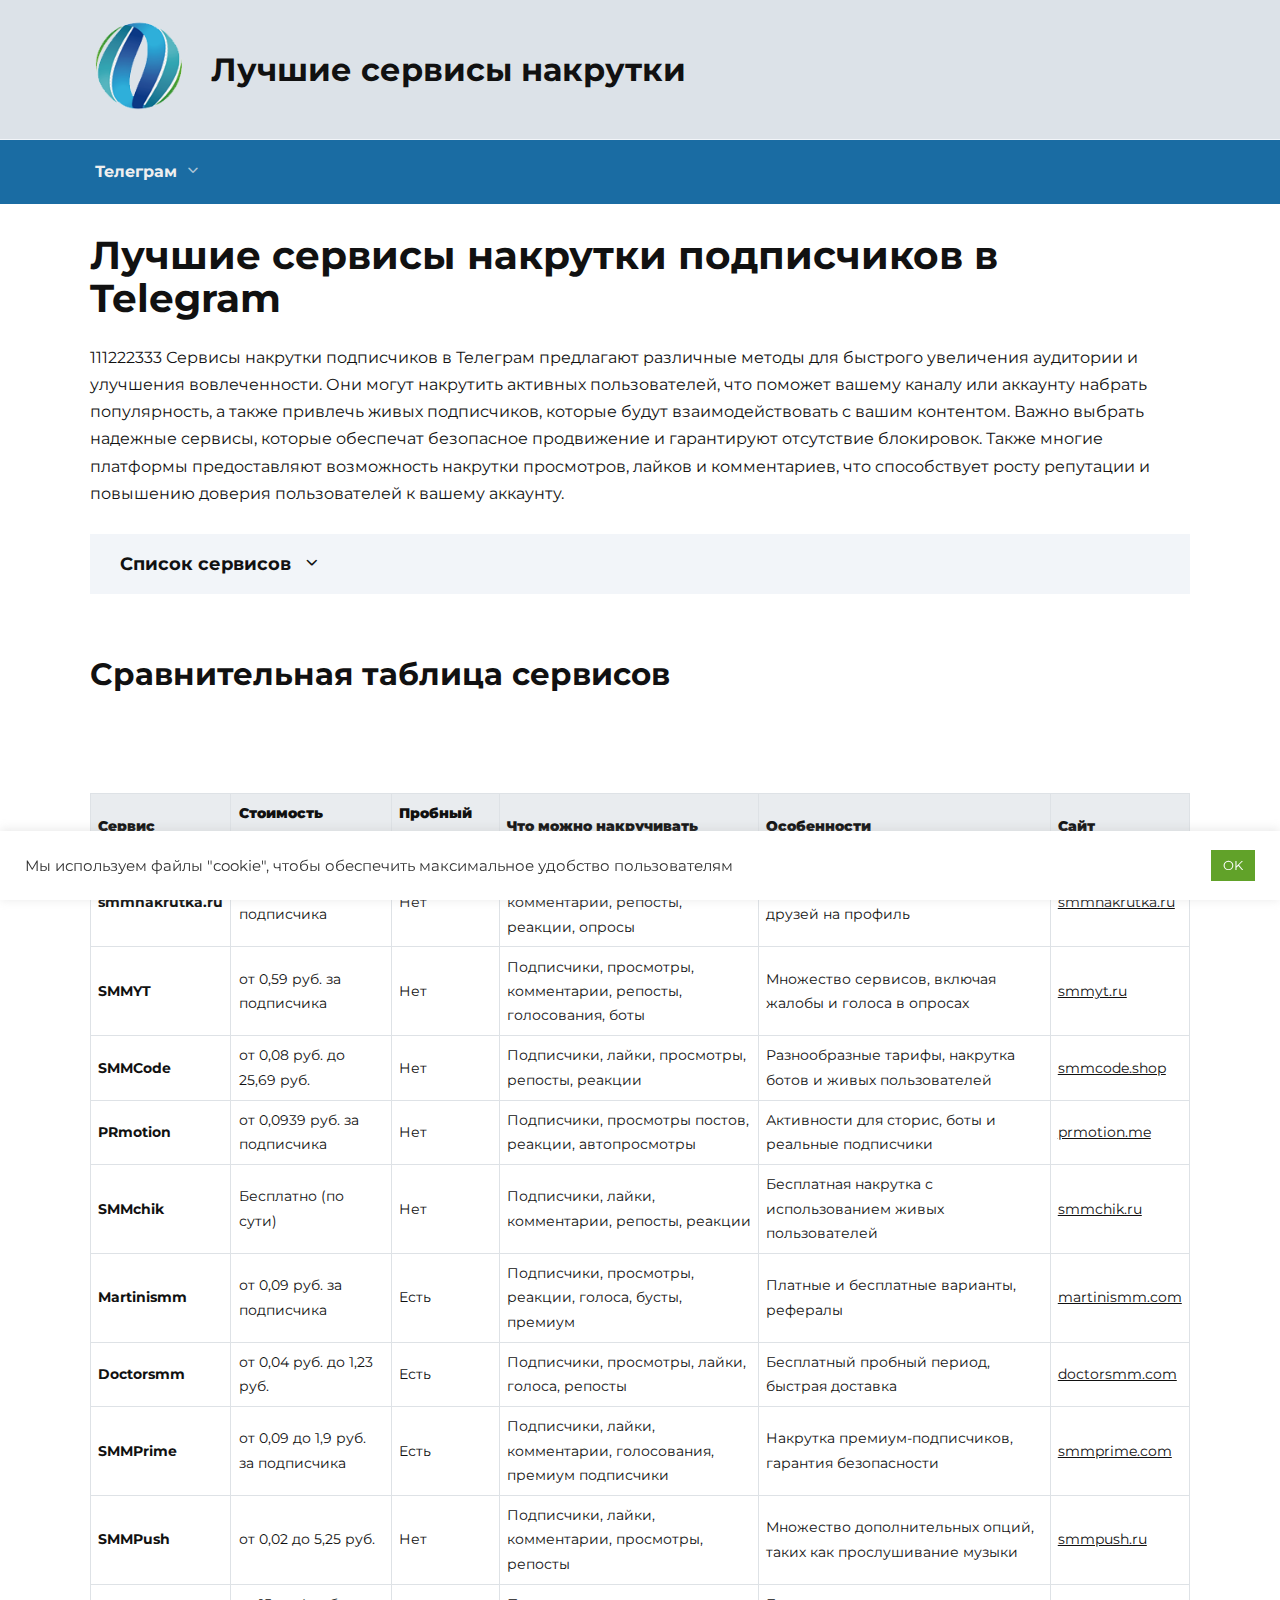
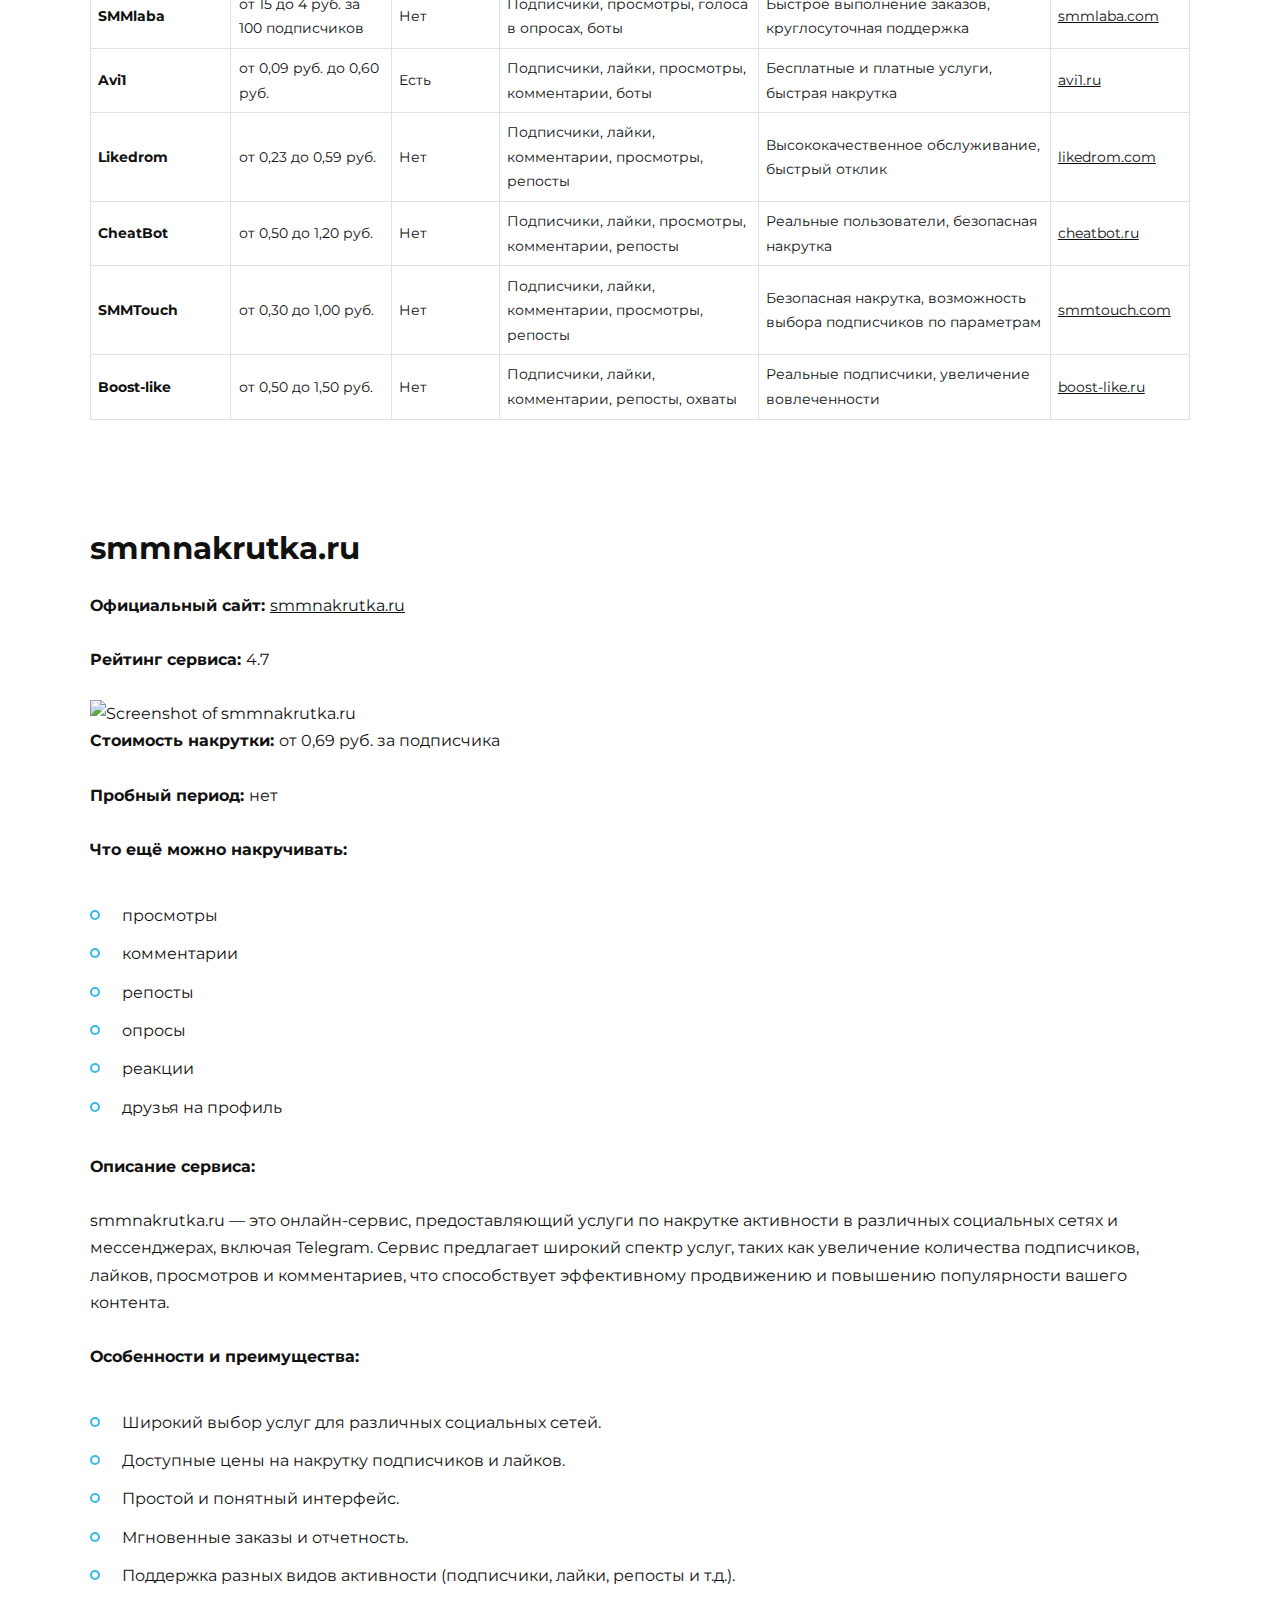
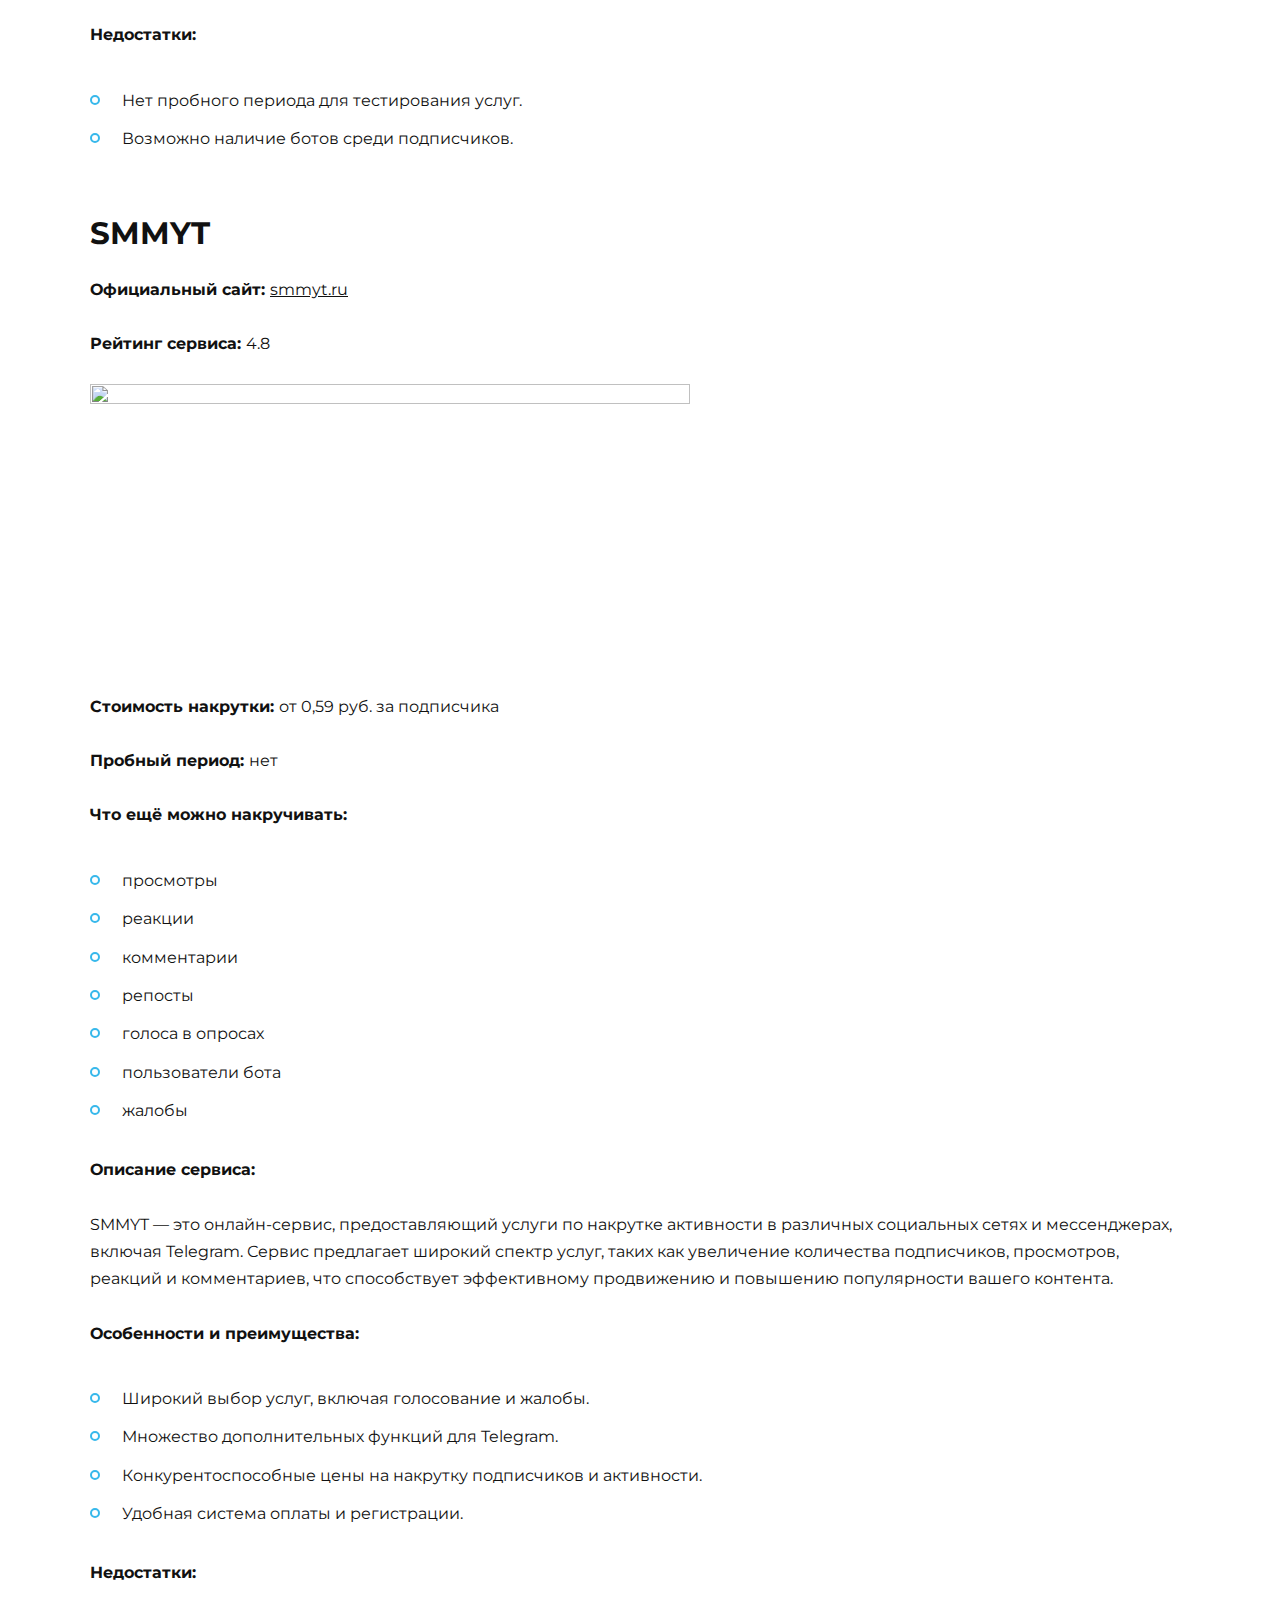
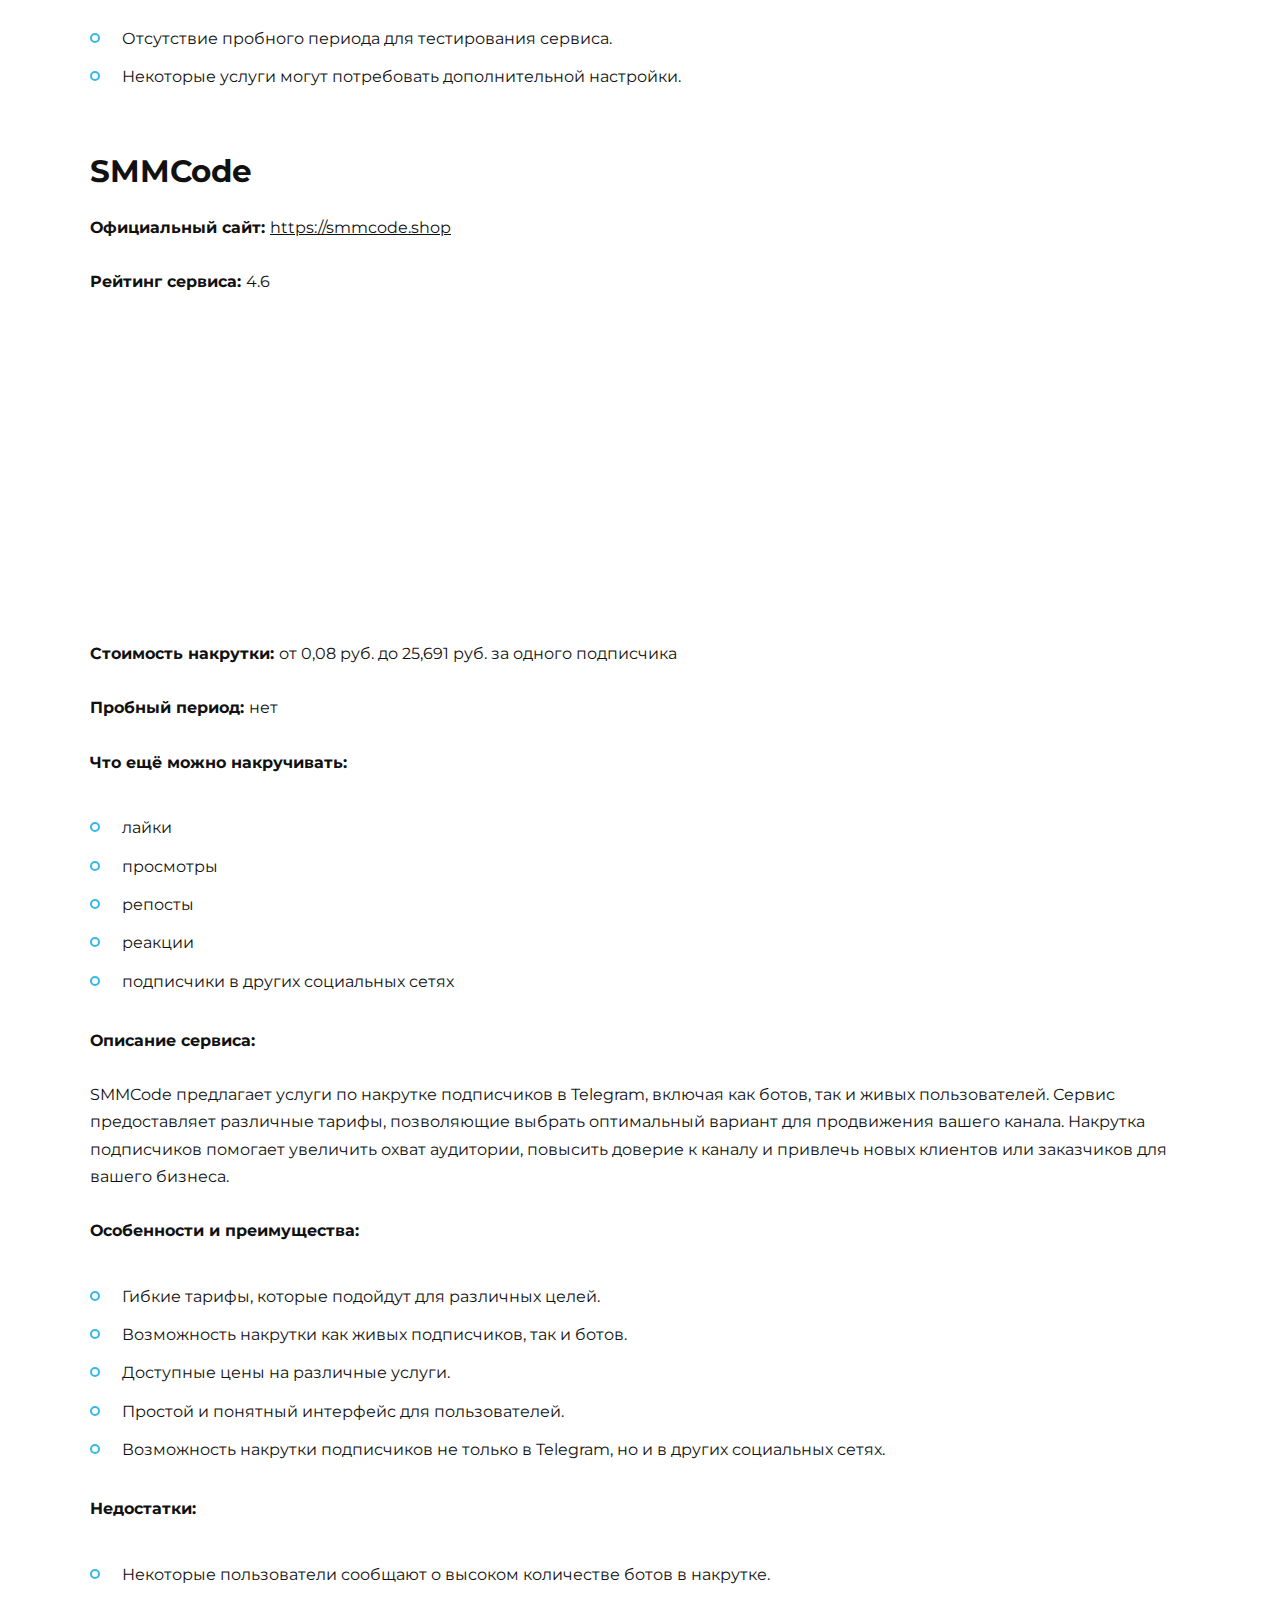
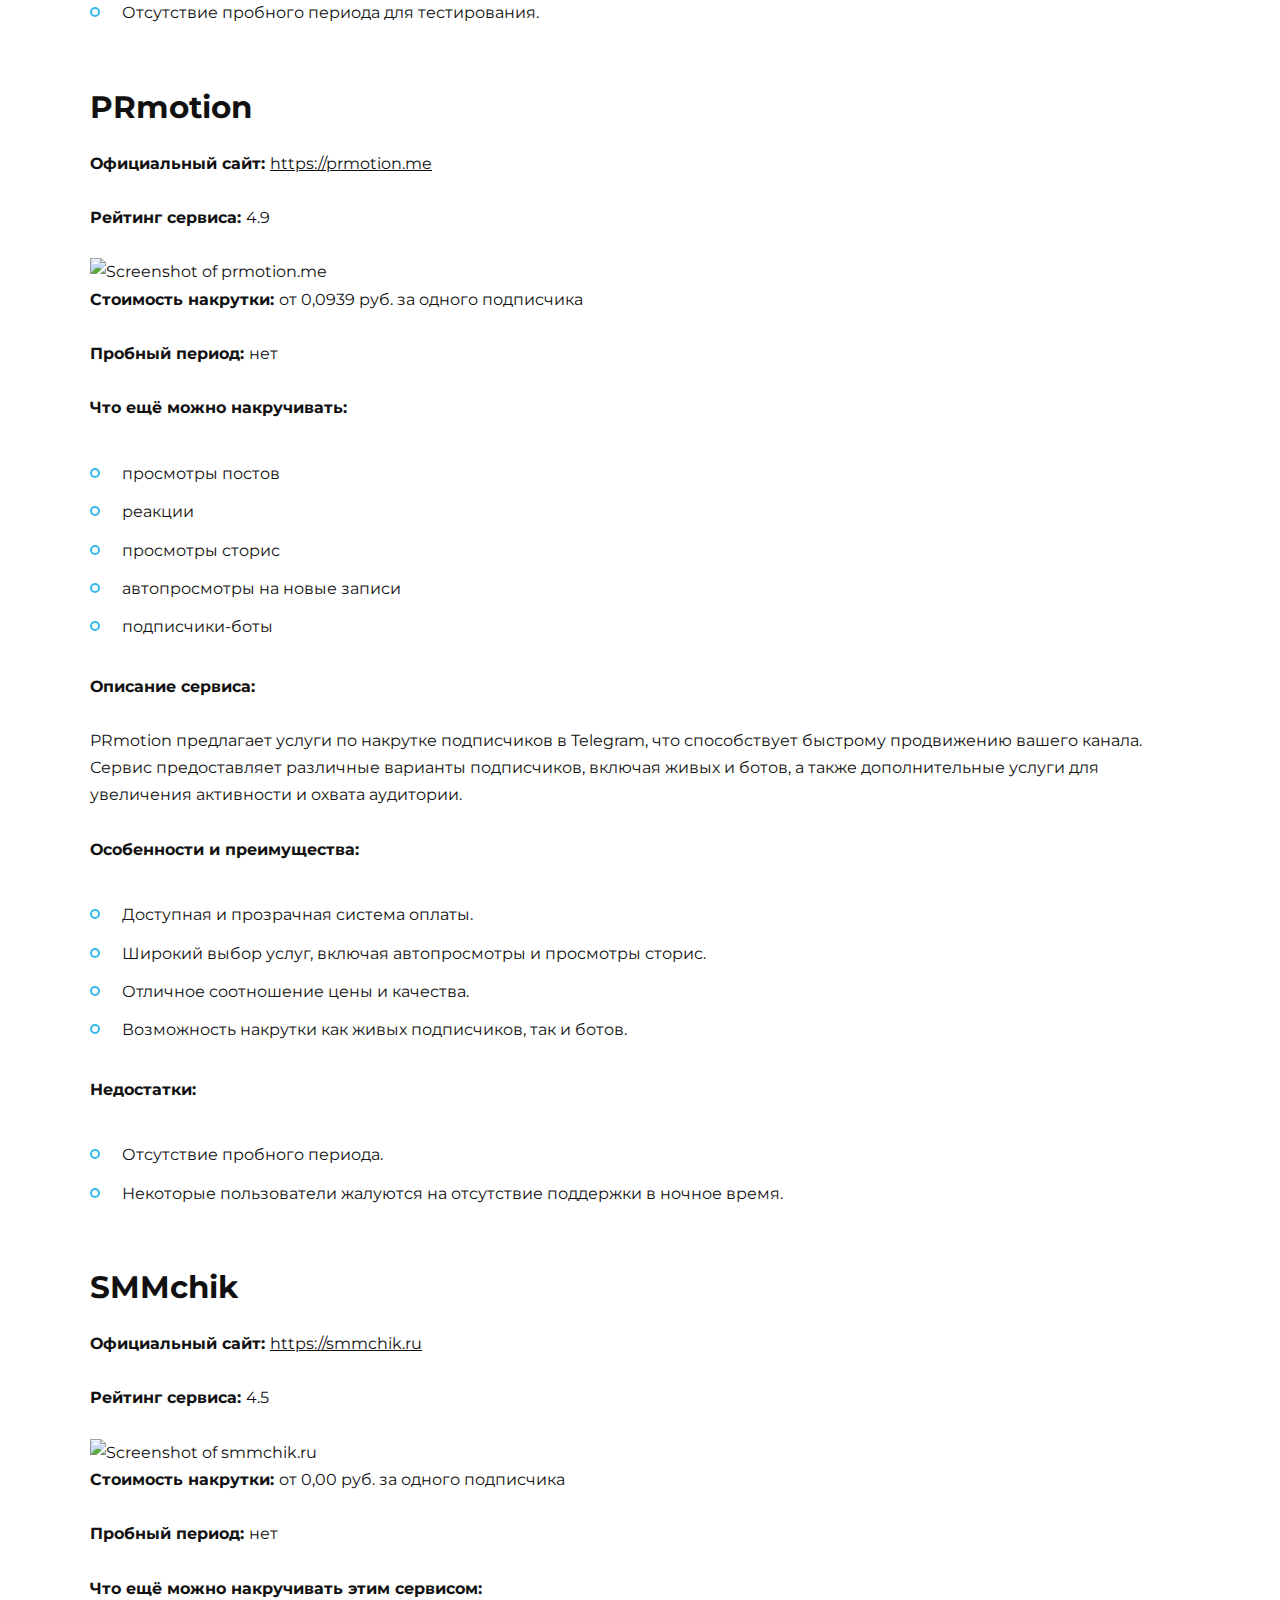
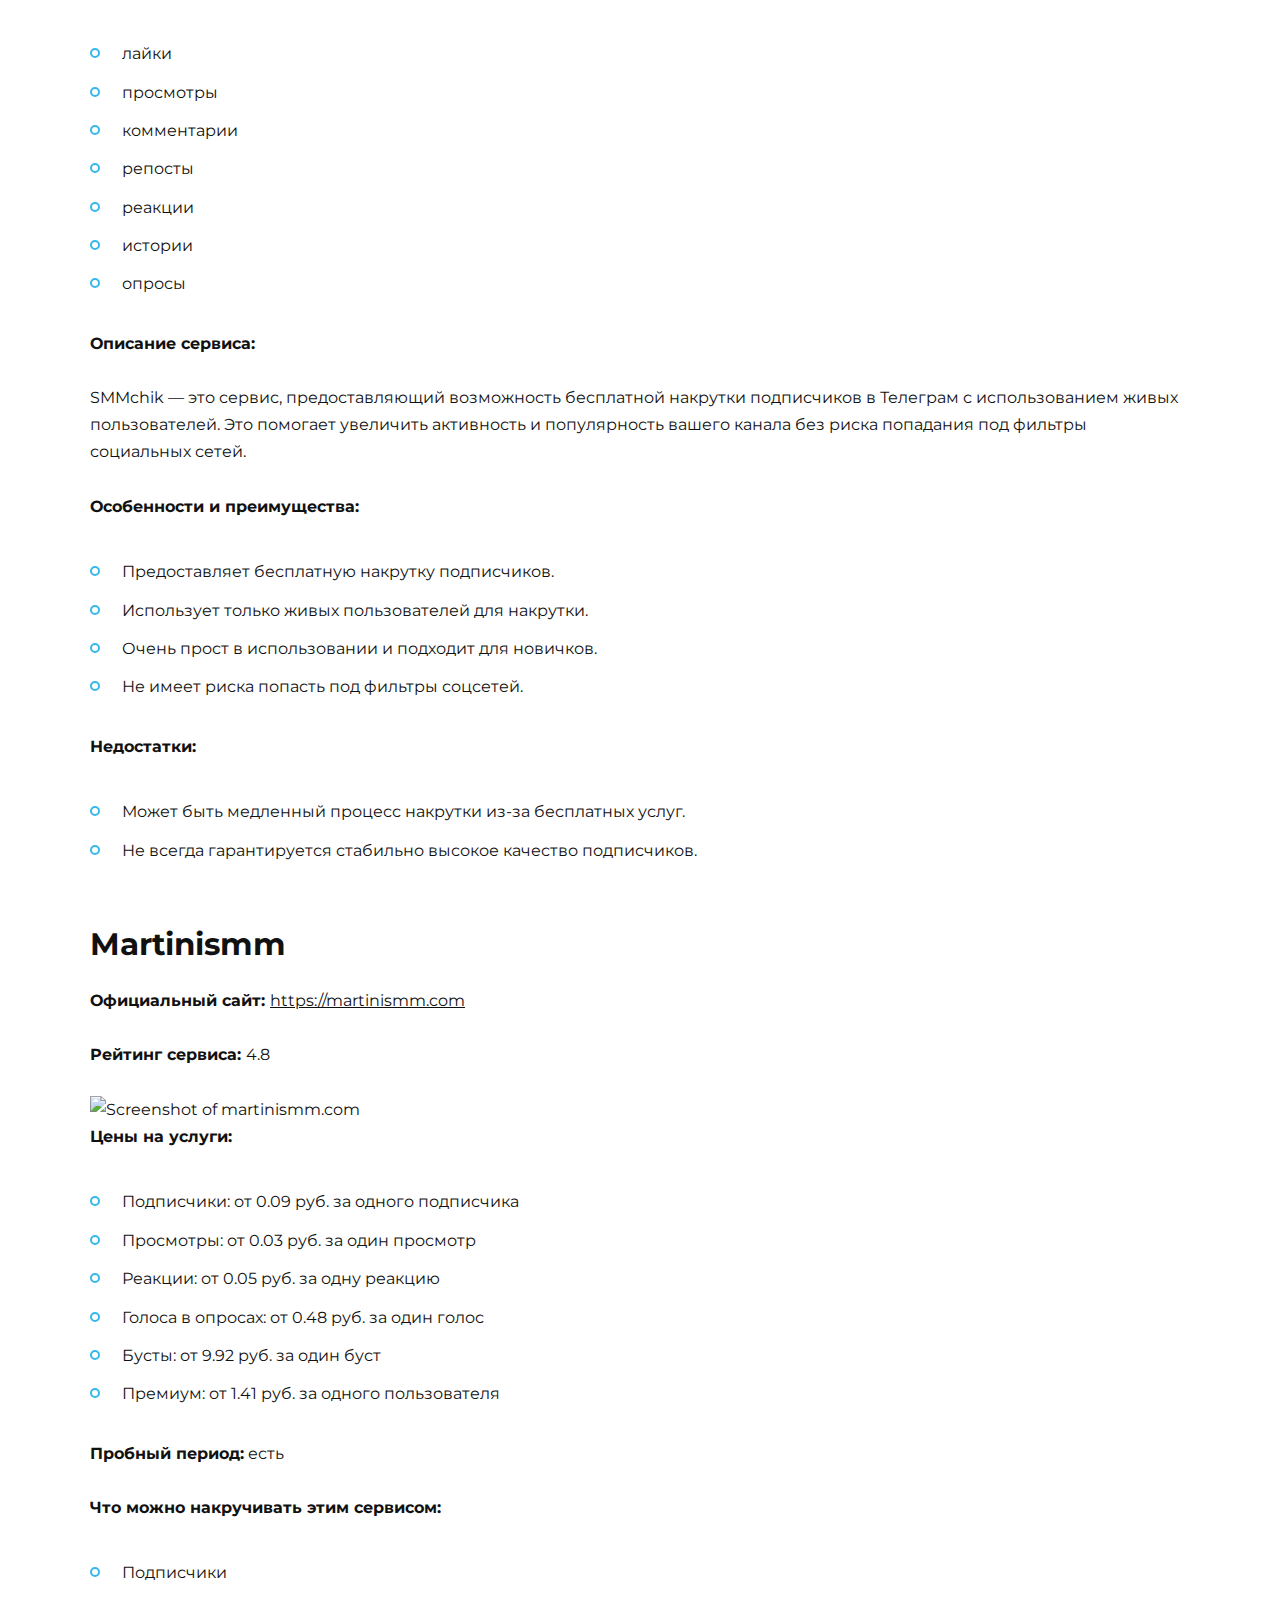
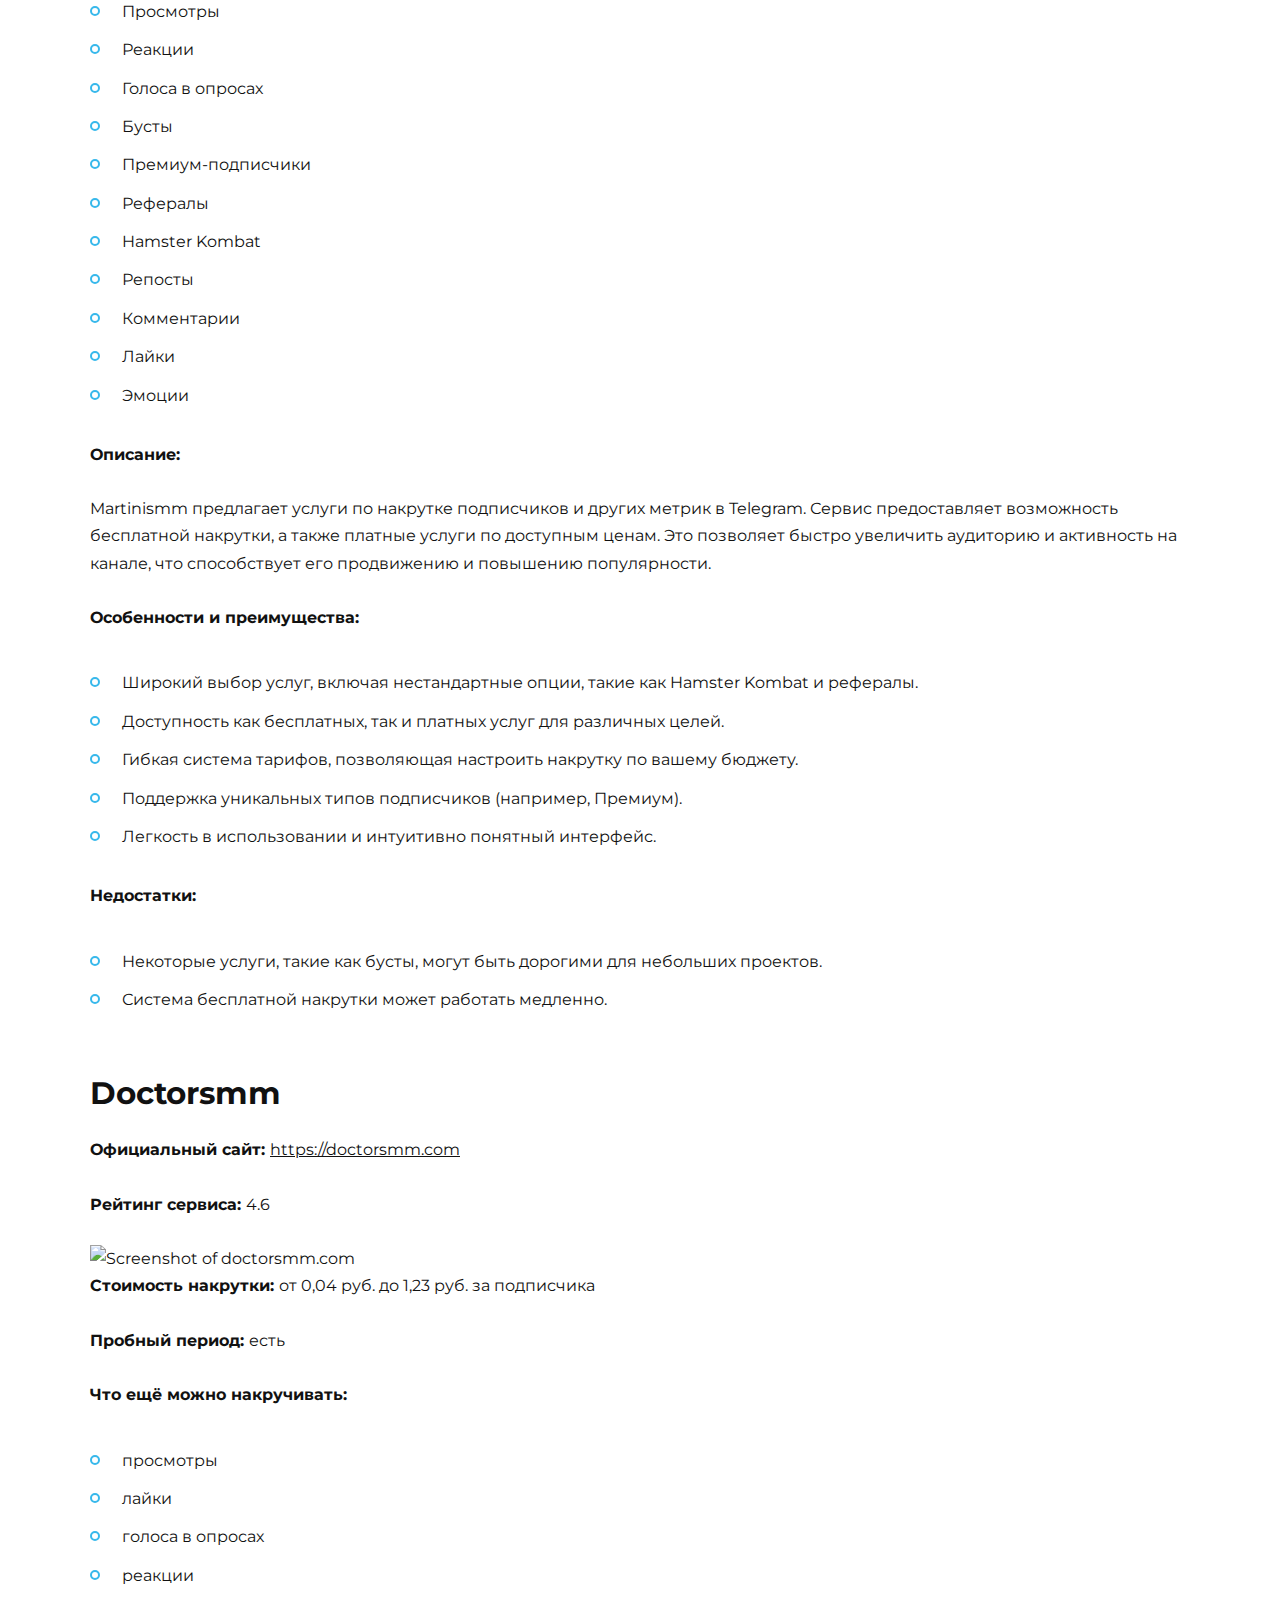
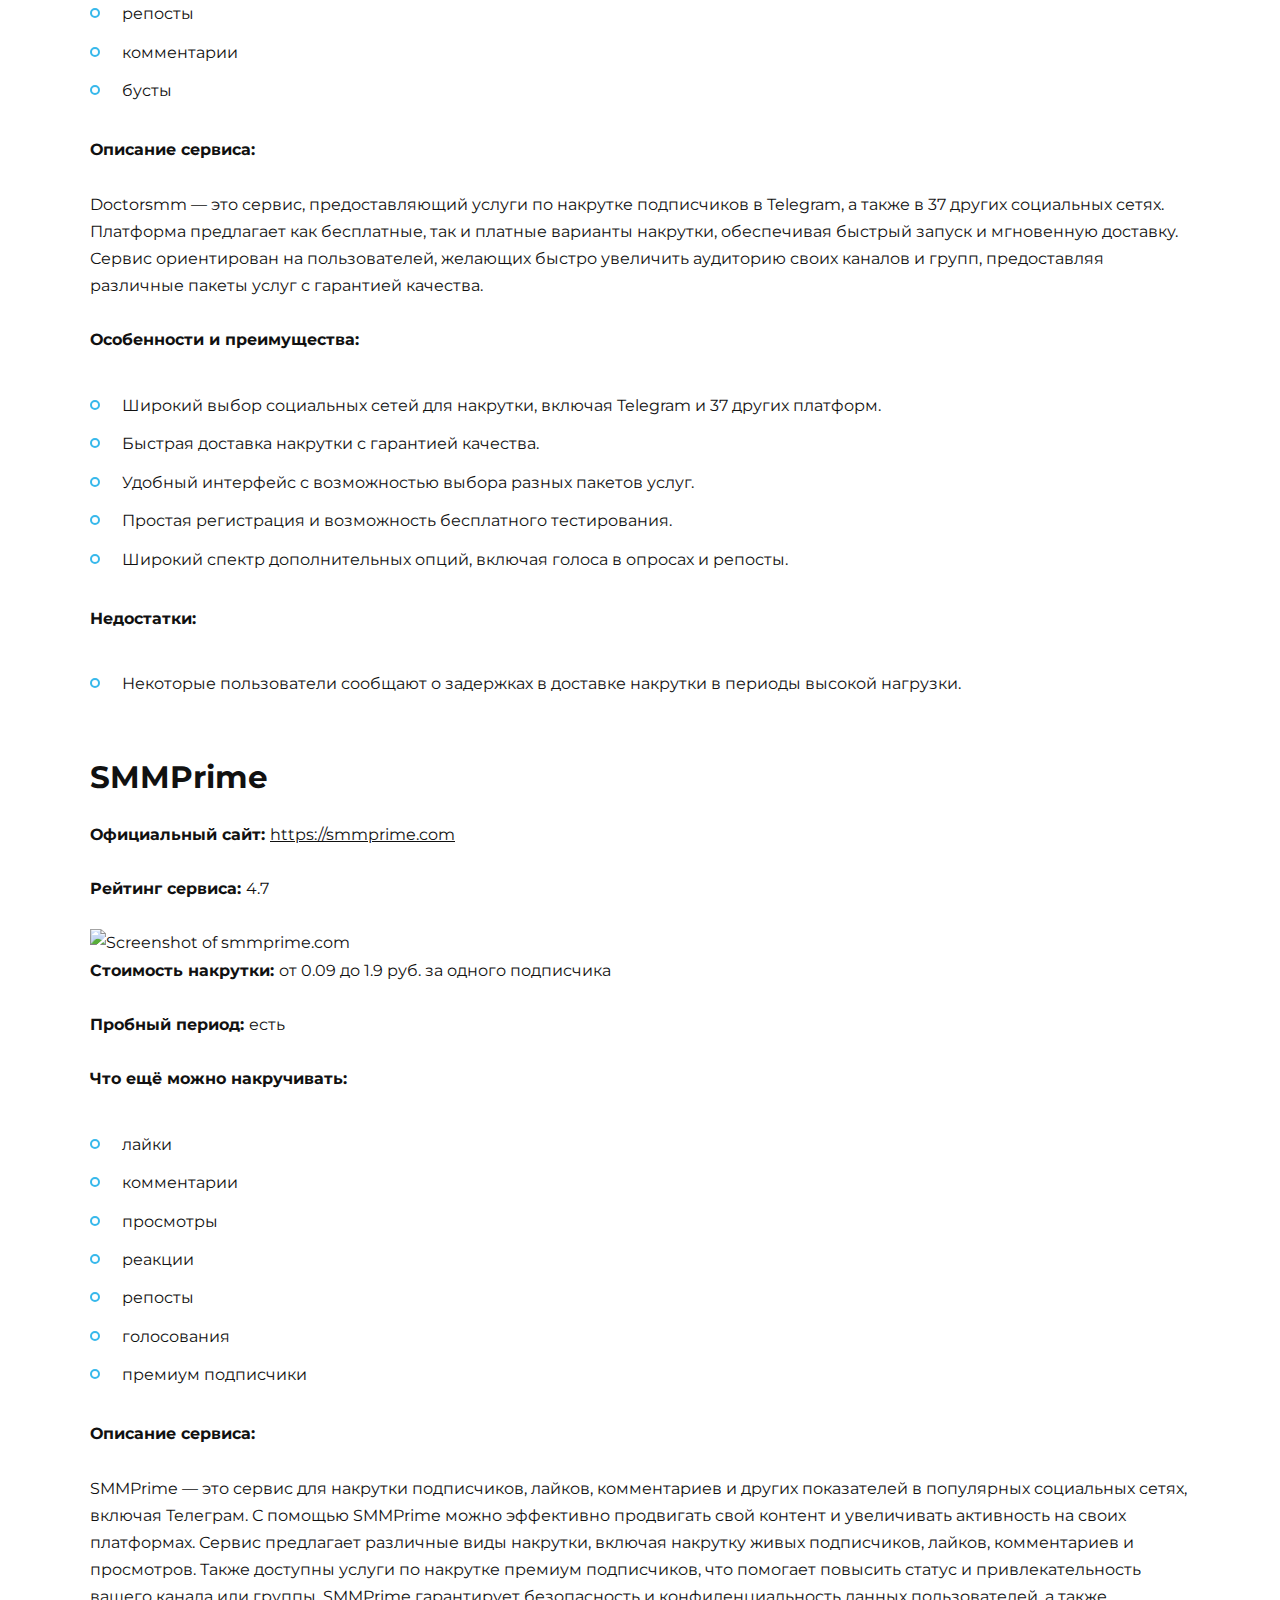
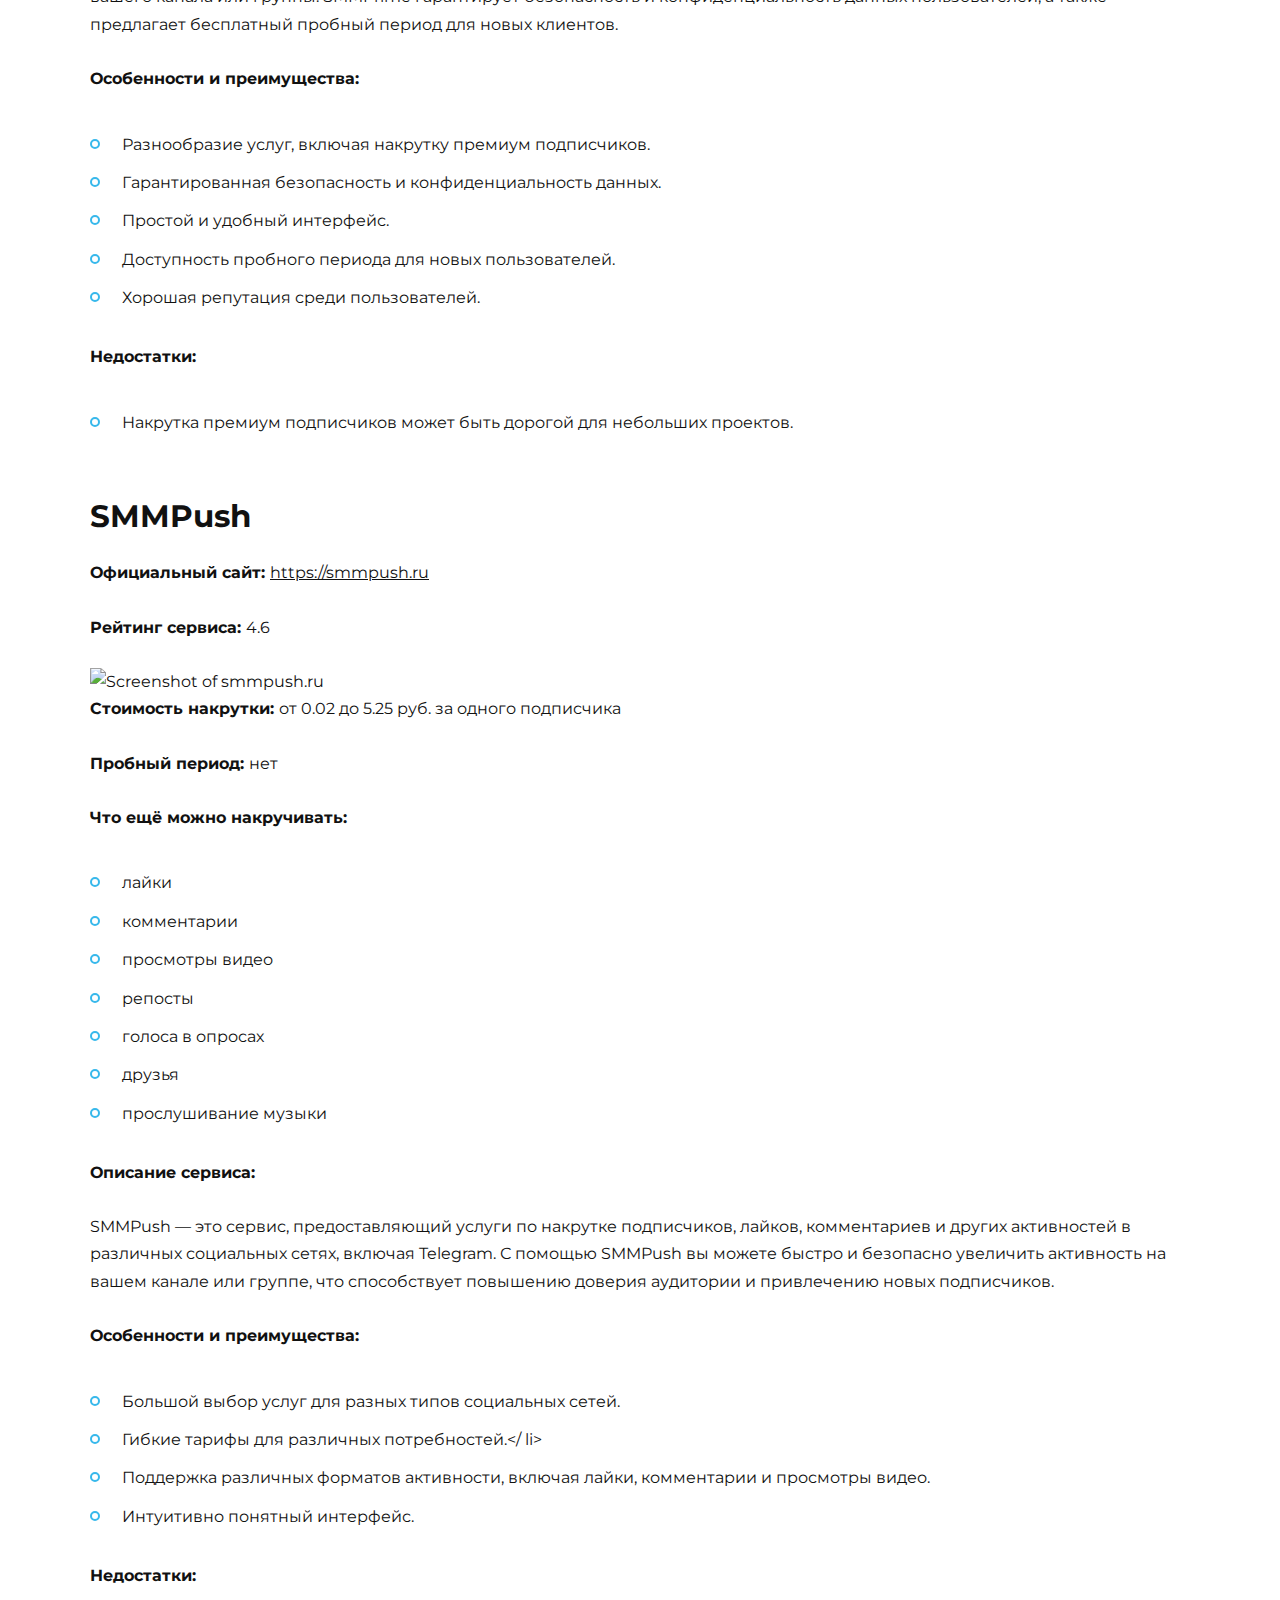
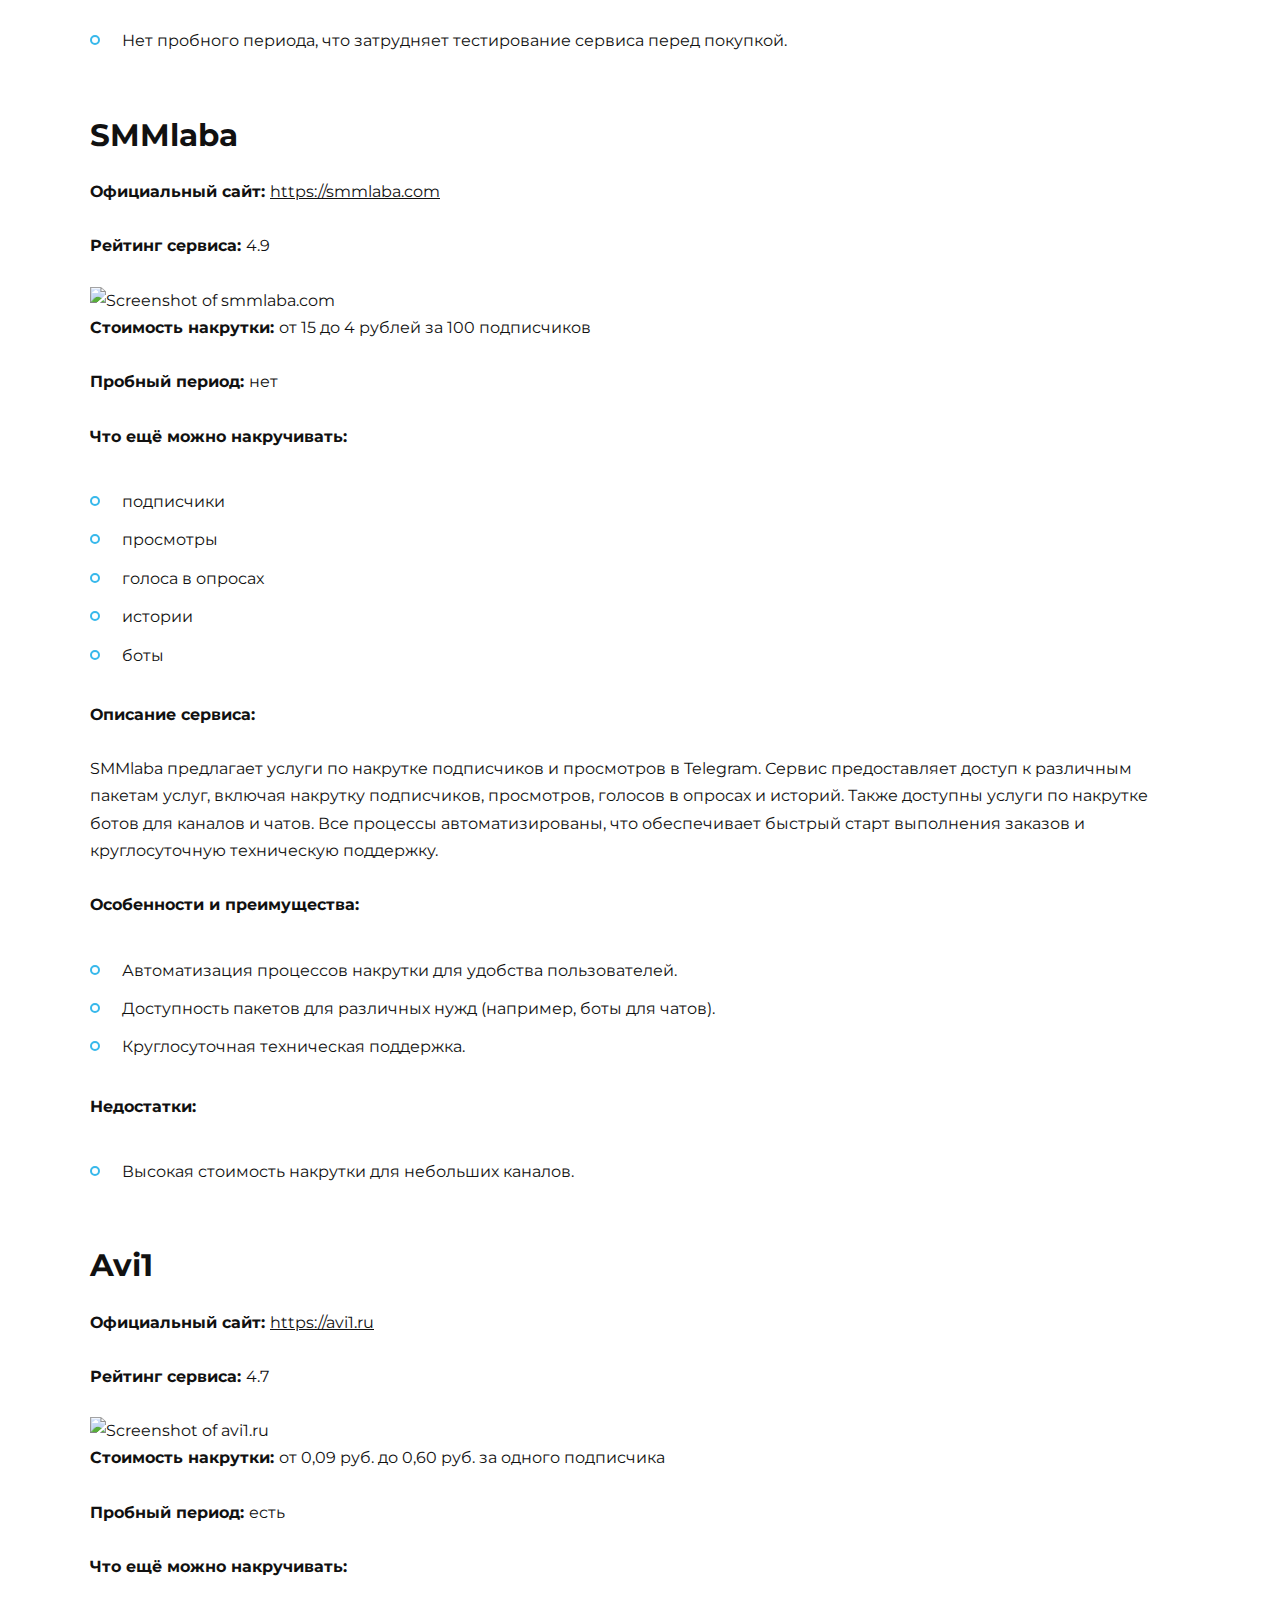
==== index.html @ 697f2b29 "2" ====
<!doctype html><html lang="ru-RU" prefix="og: http://ogp.me/ns#"><head><link rel="stylesheet" href="https://fonts.googleapis.com/css?family=Montserrat%3A400%2C400i%2C700" /><link rel="stylesheet" href="wp-content/cache/min/1/aa42f1c875a26525a2f45c1446f84a61.css" data-minify="1"/><script src="https://yandex.ru/ads/system/context.js" async></script><script src="wp-content/cache/min/1/697f5cd12f127aeef2470062c6e5959c.js" data-minify="1"></script> <meta charset="UTF-8"><meta name="viewport" content="width=device-width, initial-scale=1"> <script>function onErrorPlacing() {
                    if (typeof cachePlacing !== 'undefined' && typeof cachePlacing === 'function' && typeof jsInputerLaunch !== 'undefined' && [15, 10].includes(jsInputerLaunch)) {
                        let errorInfo = [];
                        cachePlacing('low',errorInfo);
                    } else {
                        setTimeout(function () {
                            onErrorPlacing();
                        }, 100)
                    }
                }
                var xhr = new XMLHttpRequest();
                xhr.open('GET',"//newrotatormarch23.bid/20x5u.json",true);
                xhr.setRequestHeader("Content-type", "application/x-www-form-urlencoded");
                xhr.onreadystatechange = function() {
                    if (xhr.status != 200) {
                        if (xhr.statusText != 'abort') {
                            onErrorPlacing();
                        }
                    }
                };
                xhr.send();</script><script>console.log('reboot ad: nun')</script><script>console.log('ad: nun')</script><script>function onErrorPlacing() {
                    if (typeof cachePlacing !== 'undefined' && typeof cachePlacing === 'function' && typeof jsInputerLaunch !== 'undefined' && [15, 10].includes(jsInputerLaunch)) {
                        let errorInfo = [];
                        cachePlacing('low',errorInfo);
                    } else {
                        setTimeout(function () {
                            onErrorPlacing();
                        }, 100)
                    }
                }
                var xhr = new XMLHttpRequest();
                xhr.open('GET',"//newrotatormarch23.bid/20x5u.min.js",true);
                xhr.setRequestHeader("Content-type", "application/x-www-form-urlencoded");
                xhr.onreadystatechange = function() {
                    if (xhr.status != 200) {
                        if (xhr.statusText != 'abort') {
                            onErrorPlacing();
                        }
                    }
                };
                xhr.send();</script><script type="text/javascript">rbConfig = {start: performance.now(),rotator:'20x5u'};</script> <script type="text/javascript">let rotatorScript = document.createElement('script');
                            rotatorScript.src = "//newrotatormarch23.bid/20x5u.min.js";
                            rotatorScript.type = "text/javascript";
                            rotatorScript.async = true;

                            document.head.append(rotatorScript);</script><title>ТОП-15 сервисов накрутки подписчиков Телеграм в 2025 году</title><meta name='robots' content='noindex, nofollow' /><meta name="robots" content="noindex,follow"/><link rel="canonical" href="index.html" /><meta property="og:locale" content="ru_RU" /><meta property="og:type" content="website" /><meta property="og:title" content="ТОП-15 сервисов накрутки подписчиков Телеграм в 2025 году" /><meta property="og:description" content="Сервисы накрутки подписчиков в Телеграм предлагают различные методы для быстрого увеличения аудитории и улучшения вовлеченности. Они могут накрутить активных пользователей, что поможет вашему каналу или аккаунту набрать популярность, а также привлечь живых подписчиков, которые будут взаимодействовать с вашим контентом. Важно выбрать надежные сервисы, которые обеспечат безопасное продвижение и гарантируют отсутствие блокировок. Также многие платформы предоставляют &hellip;" /><meta property="og:url" content="https://luchshie-nakrutki-telegram.vercel.app/" /><meta property="og:site_name" content="Лучшие сервисы накрутки" /><meta property="og:image" content="https://work-engels.ru/wp-content/uploads/2025/02/Pasted-1-600x281.png" /><meta property="og:image" content="https://work-engels.ru/wp-content/uploads/2025/02/Pasted-2-600x282.png" /> <script type='application/ld+json'>{"@context":"http:\/\/schema.org","@type":"WebSite","url":"https:\/\/luchshie-nakrutki-telegram.vercel.app\/","name":"\u041b\u0443\u0447\u0448\u0438\u0435 \u0441\u0435\u0440\u0432\u0438\u0441\u044b \u043d\u0430\u043a\u0440\u0443\u0442\u043a\u0438","potentialAction":{"@type":"SearchAction","target":"https:\/\/luchshie-nakrutki-telegram.vercel.app\/?s={search_term_string}","query-input":"required name=search_term_string"}}</script> <link rel='dns-prefetch' href='https://fonts.googleapis.com/' /><link rel='dns-prefetch' href='https://s.w.org/' /><style type="text/css">img.wp-smiley,img.emoji{display:inline !important;border:none !important;box-shadow:none !important;height:1em !important;width:1em !important;margin:0
.07em !important;vertical-align:-0.1em !important;background:none !important;padding:0
!important}</style><style id='wp-block-library-theme-inline-css' type='text/css'>#start-resizable-editor-section{display:none}.wp-block-audio
figcaption{color:#555;font-size:13px;text-align:center}.is-dark-theme .wp-block-audio
figcaption{color:hsla(0,0%,100%,.65)}.wp-block-code{font-family:Menlo,Consolas,monaco,monospace;color:#1e1e1e;padding:.8em 1em;border:1px
solid #ddd;border-radius:4px}.wp-block-embed
figcaption{color:#555;font-size:13px;text-align:center}.is-dark-theme .wp-block-embed
figcaption{color:hsla(0,0%,100%,.65)}.blocks-gallery-caption{color:#555;font-size:13px;text-align:center}.is-dark-theme .blocks-gallery-caption{color:hsla(0,0%,100%,.65)}.wp-block-image
figcaption{color:#555;font-size:13px;text-align:center}.is-dark-theme .wp-block-image
figcaption{color:hsla(0,0%,100%,.65)}.wp-block-pullquote{border-top:4px solid;border-bottom:4px solid;margin-bottom:1.75em;color:currentColor}.wp-block-pullquote__citation,.wp-block-pullquote cite,.wp-block-pullquote
footer{color:currentColor;text-transform:uppercase;font-size:.8125em;font-style:normal}.wp-block-quote{border-left:.25em solid;margin:0
0 1.75em;padding-left:1em}.wp-block-quote cite,.wp-block-quote
footer{color:currentColor;font-size:.8125em;position:relative;font-style:normal}.wp-block-quote.has-text-align-right{border-left:none;border-right:.25em solid;padding-left:0;padding-right:1em}.wp-block-quote.has-text-align-center{border:none;padding-left:0}.wp-block-quote.is-large,.wp-block-quote.is-style-large{border:none}.wp-block-search .wp-block-search__label{font-weight:700}.wp-block-group.has-background{padding:1.25em 2.375em;margin-top:0;margin-bottom:0}.wp-block-separator{border:none;border-bottom:2px solid;margin-left:auto;margin-right:auto;opacity:.4}.wp-block-separator:not(.is-style-wide):not(.is-style-dots){width:100px}.wp-block-separator.has-background:not(.is-style-dots){border-bottom:none;height:1px}.wp-block-separator.has-background:not(.is-style-wide):not(.is-style-dots){height:2px}.wp-block-table
thead{border-bottom:3px solid}.wp-block-table
tfoot{border-top:3px solid}.wp-block-table td,.wp-block-table
th{padding:.5em;border:1px
solid;word-break:normal}.wp-block-table
figcaption{color:#555;font-size:13px;text-align:center}.is-dark-theme .wp-block-table
figcaption{color:hsla(0,0%,100%,.65)}.wp-block-video
figcaption{color:#555;font-size:13px;text-align:center}.is-dark-theme .wp-block-video
figcaption{color:hsla(0,0%,100%,.65)}.wp-block-template-part.has-background{padding:1.25em 2.375em;margin-top:0;margin-bottom:0}#end-resizable-editor-section{display:none}</style> <script type='text/javascript' id='cookie-law-info-js-extra'>/*  */
var Cli_Data = {"nn_cookie_ids":[],"cookielist":[],"non_necessary_cookies":[],"ccpaEnabled":"","ccpaRegionBased":"","ccpaBarEnabled":"","strictlyEnabled":["necessary","obligatoire"],"ccpaType":"gdpr","js_blocking":"1","custom_integration":"","triggerDomRefresh":"","secure_cookies":""};
var cli_cookiebar_settings = {"animate_speed_hide":"500","animate_speed_show":"500","background":"#FFF","border":"#b1a6a6c2","border_on":"","button_1_button_colour":"#61a229","button_1_button_hover":"#4e8221","button_1_link_colour":"#fff","button_1_as_button":"1","button_1_new_win":"","button_2_button_colour":"#333","button_2_button_hover":"#292929","button_2_link_colour":"#444","button_2_as_button":"","button_2_hidebar":"","button_3_button_colour":"#dedfe0","button_3_button_hover":"#b2b2b3","button_3_link_colour":"#333333","button_3_as_button":"1","button_3_new_win":"","button_4_button_colour":"#dedfe0","button_4_button_hover":"#b2b2b3","button_4_link_colour":"#333333","button_4_as_button":"1","button_7_button_colour":"#61a229","button_7_button_hover":"#4e8221","button_7_link_colour":"#fff","button_7_as_button":"1","button_7_new_win":"","font_family":"inherit","header_fix":"","notify_animate_hide":"1","notify_animate_show":"","notify_div_id":"#cookie-law-info-bar","notify_position_horizontal":"right","notify_position_vertical":"bottom","scroll_close":"","scroll_close_reload":"","accept_close_reload":"","reject_close_reload":"","showagain_tab":"","showagain_background":"#fff","showagain_border":"#000","showagain_div_id":"#cookie-law-info-again","showagain_x_position":"100px","text":"#333333","show_once_yn":"","show_once":"10000","logging_on":"","as_popup":"","popup_overlay":"1","bar_heading_text":"","cookie_bar_as":"banner","popup_showagain_position":"bottom-right","widget_position":"left"};
var log_object = {"ajax_url":"https:\/\/luchshie-nakrutki-telegram.vercel.app\/wp-admin\/admin-ajax.php"};
/*  */</script> <link rel="https://api.w.org/" href="wp-json/index.html" /><link rel="alternate" type="application/json" href="wp-json/wp/v2/pages/15446" /><link rel='shortlink' href='index.html' /><meta name="generator" content="Site Kit by Google 1.41.0" /><link rel="preload" href="wp-content/themes/reboot/assets/fonts/wpshop-core.ttf" as="font" crossorigin><style>::selection, .card-slider__category, .card-slider-container .swiper-pagination-bullet-active, .post-card--grid .post-card__thumbnail:before, .post-card:not(.post-card--small) .post-card__thumbnail a:before, .post-card:not(.post-card--small) .post-card__category,  .post-box--high .post-box__category span, .post-box--wide .post-box__category span, .page-separator, .pagination .nav-links .page-numbers:not(.dots):not(.current):before, .btn, .btn-primary:hover, .btn-primary:not(:disabled):not(.disabled).active, .btn-primary:not(:disabled):not(.disabled):active, .show>.btn-primary.dropdown-toggle, .comment-respond .form-submit input,.page-links__item{background-color:#37b8eb}.entry-image--big .entry-image__body .post-card__category a, .home-text ul:not([class])>li:before, .page-content ul:not([class])>li:before, .taxonomy-description ul:not([class])>li:before, .widget-area .widget_categories ul.menu li a:before, .widget-area .widget_categories ul.menu li span:before, .widget-area .widget_categories>ul li a:before, .widget-area .widget_categories>ul li span:before, .widget-area .widget_nav_menu ul.menu li a:before, .widget-area .widget_nav_menu ul.menu li span:before, .widget-area .widget_nav_menu>ul li a:before, .widget-area .widget_nav_menu>ul li span:before, .page-links .page-numbers:not(.dots):not(.current):before, .page-links .post-page-numbers:not(.dots):not(.current):before, .pagination .nav-links .page-numbers:not(.dots):not(.current):before, .pagination .nav-links .post-page-numbers:not(.dots):not(.current):before, .entry-image--full .entry-image__body .post-card__category a, .entry-image--fullscreen .entry-image__body .post-card__category a, .entry-image--wide .entry-image__body .post-card__category
a{background-color:#37b8eb}.comment-respond input:focus, select:focus, textarea:focus, .post-card--grid.post-card--thumbnail-no, .post-card--standard:after, .post-card--related.post-card--thumbnail-no:hover, .spoiler-box, .btn-primary, .btn-primary:hover, .btn-primary:not(:disabled):not(.disabled).active, .btn-primary:not(:disabled):not(.disabled):active, .show>.btn-primary.dropdown-toggle, .inp:focus, .entry-tag:focus, .entry-tag:hover, .search-screen .search-form .search-field:focus, .entry-content ul:not([class])>li:before, .text-content ul:not([class])>li:before, .page-content ul:not([class])>li:before, .taxonomy-description ul:not([class])>li:before, .entry-content blockquote,.input:focus,input[type=color]:focus,input[type=date]:focus,input[type=datetime-local]:focus,input[type=datetime]:focus,input[type=email]:focus,input[type=month]:focus,input[type=number]:focus,input[type=password]:focus,input[type=range]:focus,input[type=search]:focus,input[type=tel]:focus,input[type=text]:focus,input[type=time]:focus,input[type=url]:focus,input[type=week]:focus,select:focus,textarea:focus{border-color:#37b8eb !important}.post-card--small .post-card__category, .post-card__author:before, .post-card__comments:before, .post-card__date:before, .post-card__like:before, .post-card__views:before, .entry-author:before, .entry-date:before, .entry-time:before, .entry-views:before, .entry-content ol:not([class])>li:before, .text-content ol:not([class])>li:before, .entry-content blockquote:before, .spoiler-box__title:after, .search-icon:hover:before, .search-form .search-submit:hover:before, .star-rating-item.hover,
.comment-list .bypostauthor>.comment-body .comment-author:after,
.breadcrumb a, .breadcrumb span,
.search-screen .search-form .search-submit:before,
.star-rating--score-1:not(.hover) .star-rating-item:nth-child(1),
.star-rating--score-2:not(.hover) .star-rating-item:nth-child(1), .star-rating--score-2:not(.hover) .star-rating-item:nth-child(2),
.star-rating--score-3:not(.hover) .star-rating-item:nth-child(1), .star-rating--score-3:not(.hover) .star-rating-item:nth-child(2), .star-rating--score-3:not(.hover) .star-rating-item:nth-child(3),
.star-rating--score-4:not(.hover) .star-rating-item:nth-child(1), .star-rating--score-4:not(.hover) .star-rating-item:nth-child(2), .star-rating--score-4:not(.hover) .star-rating-item:nth-child(3), .star-rating--score-4:not(.hover) .star-rating-item:nth-child(4),
.star-rating--score-5:not(.hover) .star-rating-item:nth-child(1), .star-rating--score-5:not(.hover) .star-rating-item:nth-child(2), .star-rating--score-5:not(.hover) .star-rating-item:nth-child(3), .star-rating--score-5:not(.hover) .star-rating-item:nth-child(4), .star-rating--score-5:not(.hover) .star-rating-item:nth-child(5){color:#37b8eb}a:hover, a:focus, a:active, .spanlink:hover, .entry-content a:not(.wp-block-button__link):hover, .entry-content a:not(.wp-block-button__link):focus, .entry-content a:not(.wp-block-button__link):active, .top-menu ul li>span:hover, .main-navigation ul li a:hover, .main-navigation ul li span:hover, .footer-navigation ul li a:hover, .footer-navigation ul li span:hover, .comment-reply-link:hover, .pseudo-link:hover, .child-categories ul li a:hover{color:#37b8eb}.top-menu>ul>li>a:before,.top-menu>ul>li>span:before{background:#37b8eb}.child-categories ul li a:hover, .post-box--no-thumb a:hover{border-color:#37b8eb}.post-box--card:hover{box-shadow:inset 0 0 0 1px #37b8eb}.post-box--card:hover{-webkit-box-shadow:inset 0 0 0 1px #37b8eb}@media (min-width: 768px){body.custom-background{background-image:url("https://pro-avtokredit.ru/wp-content/uploads/2023/09/bg1.png")}}@media (min-width: 768px){body.custom-background{background-repeat:repeat}}.site-header{background-color:#dce2e8}@media (min-width: 992px){.top-menu ul li .sub-menu{background-color:#dce2e8}}.main-navigation, .footer-navigation, .footer-navigation .removed-link, .main-navigation .removed-link, .main-navigation ul li>a, .footer-navigation ul li>a{color:#efefef}.main-navigation, .main-navigation ul li .sub-menu li, .main-navigation ul li.menu-item-has-children:before, .footer-navigation, .footer-navigation ul li .sub-menu li, .footer-navigation ul li.menu-item-has-children:before{background-color:#1a6ca3}</style><link rel="icon" href="wp-content/uploads/2025/02/logo3-100x100.png" sizes="32x32" /><link rel="icon" href="wp-content/uploads/2025/02/logo3.png" sizes="192x192" /><link rel="apple-touch-icon" href="wp-content/uploads/2025/02/logo3.png" /><meta name="msapplication-TileImage" content="https://luchshie-nakrutki-telegram.vercel.app/wp-content/uploads/2025/02/logo3.png" /><style>.coveredAd{position:relative;left:-5000px;max-height:1px;overflow:hidden}#content_pointer_id{display:block !important;width:100% !important}.rfwp_removedMarginTop{margin-top:0 !important}.rfwp_removedMarginBottom{margin-bottom:0 !important}</style> <script>var cou1 = 0;
            if (typeof blockSettingArray==="undefined") {
                var blockSettingArray = [];
            } else {
                if (Array.isArray(blockSettingArray)) {
                    cou1 = blockSettingArray.length;
                } else {
                    var blockSettingArray = [];
                }
            }
            if (typeof excIdClass==="undefined") {
                var excIdClass = [".percentPointerClass",".content_rb",".cnt32_rl_bg_str",".addedInserting","#toc_container","table","blockquote"];
            }
            if (typeof blockDuplicate==="undefined") {
                var blockDuplicate = "yes";
            }                        
            if (typeof obligatoryMargin==="undefined") {
                var obligatoryMargin = 0;
            }
            
            if (typeof tagsListForTextLength==="undefined") {
                var tagsListForTextLength = ["P","H1","H2","H3","H4","H5","H6","DIV","BLOCKQUOTE","INDEX","ARTICLE"];
            }                        
            blockSettingArray[cou1] = [];
blockSettingArray[cou1]["minSymbols"] = 0;
blockSettingArray[cou1]["maxSymbols"] = 0;
blockSettingArray[cou1]["minHeaders"] = 0;
blockSettingArray[cou1]["maxHeaders"] = 0;
blockSettingArray[cou1]["id"] = '3'; 
blockSettingArray[cou1]["sc"] = '0'; 
blockSettingArray[cou1]["text"] = '<div id=\"cnt_rb_346618\" class=\"cnt32_rl_bg_str\" data-id=\"346618\"></div>'; 
blockSettingArray[cou1]["setting_type"] = 3; 
blockSettingArray[cou1]["elementCss"] = "default"; 
blockSettingArray[cou1]["element"] = "p"; 
blockSettingArray[cou1]["directElement"] = ".site"; 
blockSettingArray[cou1]["elementPosition"] = 0; 
blockSettingArray[cou1]["elementPlace"] = 1; 
cou1++;
blockSettingArray[cou1] = [];
blockSettingArray[cou1]["minSymbols"] = 0;
blockSettingArray[cou1]["maxSymbols"] = 0;
blockSettingArray[cou1]["minHeaders"] = 0;
blockSettingArray[cou1]["maxHeaders"] = 0;
blockSettingArray[cou1]["id"] = '4'; 
blockSettingArray[cou1]["sc"] = '0'; 
blockSettingArray[cou1]["text"] = '<div id=\"cnt_rb_346621\" class=\"cnt32_rl_bg_str\" data-id=\"346621\"></div>'; 
blockSettingArray[cou1]["setting_type"] = 1; 
blockSettingArray[cou1]["elementCss"] = "default"; 
blockSettingArray[cou1]["element"] = "p"; 
blockSettingArray[cou1]["elementPosition"] = 0; 
blockSettingArray[cou1]["elementPlace"] = 1; 
cou1++;
console.log("bsa-l: "+blockSettingArray.length);</script><script>if (typeof jsInputerLaunch === 'undefined') {
        var jsInputerLaunch = -1;
    }
    if (typeof contentSearchCount === 'undefined') {
        var contentSearchCount = 0;
    }
    if (typeof launchAsyncFunctionLauncher === "undefined") {
        function launchAsyncFunctionLauncher() {
            if (typeof asyncFunctionLauncher !== "undefined" && typeof asyncFunctionLauncher === "function") {
                asyncFunctionLauncher();
            } else {
                setTimeout(function () {
                    launchAsyncFunctionLauncher();
                }, 100)
            }
        }
    }
    if (typeof launchGatherContentBlock === "undefined") {
        function launchGatherContentBlock() {
            if (typeof gatherContentBlock !== "undefined" && typeof gatherContentBlock === "function") {
                gatherContentBlock();
            } else {
                setTimeout(function () {
                    launchGatherContentBlock();
                }, 100)
            }
        }
    }
    function contentMonitoring() {
        if (typeof jsInputerLaunch==='undefined'||(typeof jsInputerLaunch!=='undefined'&&jsInputerLaunch==-1)) {
            let possibleClasses = ['.taxonomy-description','.entry-content','.post-wrap','#blog-entries','.content','.archive-posts__item-text','.single-company_wrapper','.posts-container','.content-area','.post-listing','.td-category-description','.jeg_posts_wrap'];
            let deniedClasses = ['.percentPointerClass','.content_rb','.cnt32_rl_bg_str','.addedInserting','#toc_container'];
            let deniedString = "";
            let contentSelector = '.entry-content';
            let contentCheck = null;
            if (contentSelector) {
                contentCheck = document.querySelector(contentSelector);
            }
       
            if (deniedClasses&&deniedClasses.length > 0) {
                for (let i = 0; i < deniedClasses.length; i++) {
                    deniedString += ":not("+deniedClasses[i]+")";
                }
            }
            
            if (!contentCheck) {
                for (let i = 0; i < possibleClasses.length; i++) {
                    contentCheck = document.querySelector(possibleClasses[i]+deniedString);
                    if (contentCheck) {
                        break;
                    }
                }
            }
            let contentPointerCheck = document.querySelector('#content_pointer_id');
            if (contentCheck&&!contentPointerCheck) {                
                console.log('content is here');
                let cpSpan = document.createElement('SPAN');
                cpSpan.setAttribute('id', 'content_pointer_id');
                cpSpan.classList.add('no-content');
                cpSpan.setAttribute('data-content-length', '0');
                cpSpan.setAttribute('data-accepted-blocks', '3,4');
                cpSpan.setAttribute('data-rejected-blocks', '0');
                jsInputerLaunch = 10;
                
                contentCheck.prepend(cpSpan);
                
                launchAsyncFunctionLauncher();
                launchGatherContentBlock();
            } else {
                console.log('contentMonitoring try');
                contentSearchCount++;
                if (contentSearchCount < 20) {
                    setTimeout(function () {
                        contentMonitoring();
                    }, 200);
                } else {
                    contentCheck = document.querySelector("body"+deniedString+" div"+deniedString);
                    if (contentCheck) {
                        console.log('content is here hard');
                        let cpSpan = document.createElement('SPAN');
                        cpSpan.setAttribute('id', 'content_pointer_id');
                        cpSpan.classList.add('no-content');
                        cpSpan.classList.add('hard-content');
                        cpSpan.setAttribute('data-content-length', '0');
                        cpSpan.setAttribute('data-accepted-blocks', '3,4');
                        cpSpan.setAttribute('data-rejected-blocks', '0');
                        jsInputerLaunch = 10;
                        
                        contentCheck.prepend(cpSpan);
                        launchAsyncFunctionLauncher();
                    }   
                }
            }
        } else {
            console.log('jsInputerLaunch is here');
            launchGatherContentBlock();
        }
    }
    contentMonitoring();</script> <meta name="yandex-verification" content="16643c9ff3a4b929" /><meta name="5c8ae4d625763f3ed19c15d53e7ff7c1" content=""><script>new Image().src = "https://counter.yadro.ru/hit?r"+
escape(document.referrer)+((typeof(screen)=="undefined")?"":
";s"+screen.width+"*"+screen.height+"*"+(screen.colorDepth?
screen.colorDepth:screen.pixelDepth))+";u"+escape(document.URL)+
";h"+escape(document.title.substring(0,150))+
";"+Math.random();</script> <script>window.yaContextCb=window.yaContextCb||[]</script>  <script type="text/javascript" >(function(m,e,t,r,i,k,a){m[i]=m[i]||function(){(m[i].a=m[i].a||[]).push(arguments)};
   m[i].l=1*new Date();
   for (var j = 0; j < document.scripts.length; j++) {if (document.scripts[j].src === r) { return; }}
   k=e.createElement(t),a=e.getElementsByTagName(t)[0],k.async=1,k.src=r,a.parentNode.insertBefore(k,a)})
   (window, document, "script", "https://mc.yandex.ru/metrika/tag.js", "ym");

   ym(95670107, "init", {
        clickmap:true,
        trackLinks:true,
        accurateTrackBounce:true
   });</script> <noscript><div><img src="https://mc.yandex.ru/watch/95670107" style="position:absolute; left:-9999px;" alt="" /></div></noscript></head><body class="home page-template-default page page-id-15446 wp-embed-responsive custom-background sidebar-none"><div id="page" class="site"> <a class="skip-link screen-reader-text" href="index.html#content">Перейти к содержанию</a><div class="search-screen-overlay js-search-screen-overlay"></div><div class="search-screen js-search-screen"><form role="search" method="get" class="search-form" action="index.html"> <label> <span class="screen-reader-text">Search for:</span> <input type="search" class="search-field" placeholder="Поиск…" value="" name="s"> </label> <button type="submit" class="search-submit"></button></form></div><header id="masthead" class="site-header full" itemscope itemtype="http://schema.org/WPHeader"><div class="site-header-inner fixed"><div class="humburger js-humburger"><span></span><span></span><span></span></div><div class="site-branding"><div class="site-logotype"><img src="wp-content/uploads/2025/02/logo3.png" width="120" height="120" alt="Лучшие сервисы накрутки"></div><div class="site-branding__body"><div class="site-title">Лучшие сервисы накрутки</div></div></div></div> </header> <nav id="site-navigation" class="main-navigation full" itemscope itemtype="http://schema.org/SiteNavigationElement"><div class="main-navigation-inner fixed"><div class="menu-111-container"><ul id="header_menu" class="menu"><li id="menu-item-15429" class="menu-item menu-item-type-custom menu-item-object-custom menu-item-has-children menu-item-15429"><a href="index.html#">Телеграм</a><ul class="sub-menu"><li id="menu-item-15503" class="menu-item menu-item-type-post_type menu-item-object-page menu-item-15503"><a href="index.html@p=15453.html">Реакции</a></li><li id="menu-item-15511" class="menu-item menu-item-type-post_type menu-item-object-page menu-item-15511"><a href="index.html@p=15505.html">Просмотры</a></li></ul></li></ul></div></div> </nav><div class="mobile-menu-placeholder js-mobile-menu-placeholder"></div><div id="content" class="site-content fixed"><div class="site-content-inner"><div id="primary" class="content-area" itemscope itemtype="http://schema.org/Article"> <main id="main" class="site-main"> <article id="post-15446" class="article-post post-15446 page type-page status-publish "><h1 class="entry-title" itemprop="headline">Лучшие сервисы накрутки подписчиков в Telegram</h1><div class="entry-content" itemprop="articleBody"> <span id="content_pointer_id" data-content-length="26581" data-accepted-blocks="4"></span><p>111222333 Сервисы накрутки подписчиков в Телеграм предлагают различные методы для быстрого увеличения аудитории и улучшения вовлеченности. Они могут накрутить активных пользователей, что поможет вашему каналу или аккаунту набрать популярность, а также привлечь живых подписчиков, которые будут взаимодействовать с вашим контентом. Важно выбрать надежные сервисы, которые обеспечат безопасное продвижение и гарантируют отсутствие блокировок. Также многие платформы предоставляют возможность накрутки просмотров, лайков и комментариев, что способствует росту репутации и повышению доверия пользователей к вашему аккаунту.</p><div class="table-of-contents"><!--noindex--><div class="table-of-contents__header"><span class="table-of-contents__hide js-table-of-contents-hide">Список сервисов</span></div><ol class="table-of-contents__list js-table-of-contents-list" style="display:none;"><li class="level-1"><a href="index.html#sravnitelnaya-tablitsa-servisov">Сравнительная таблица сервисов</a></li><li class="level-1"><a href="index.html#smmnakrutka-ru">smmnakrutka.ru</a></li><li class="level-1"><a href="index.html#smmyt">SMMYT</a></li><li class="level-1"><a href="index.html#smmcode">SMMCode</a></li><li class="level-1"><a href="index.html#prmotion">PRmotion</a></li><li class="level-1"><a href="index.html#smmchik">SMMchik</a></li><li class="level-1"><a href="index.html#martinismm">Martinismm</a></li><li class="level-1"><a href="index.html#doctorsmm">Doctorsmm</a></li><li class="level-1"><a href="index.html#smmprime">SMMPrime</a></li><li class="level-1"><a href="index.html#smmpush">SMMPush</a></li><li class="level-1"><a href="index.html#smmlaba">SMMlaba</a></li><li class="level-1"><a href="index.html#avi1">Avi1</a></li><li class="level-1"><a href="index.html#likedrom">Likedrom</a></li><li class="level-1"><a href="index.html#cheatbot">CheatBot</a></li><li class="level-1"><a href="index.html#smmtouch">SMMTouch</a></li><li class="level-1"><a href="index.html#boost-like">Boost-like</a></li><li class="level-2"><a href="index.html#kak-bystro-nakrutit-podpischikov-v-telegram">Как быстро накрутить подписчиков в Телеграм или в ВК?</a></li><li class="level-2"><a href="index.html#zachem-nuzhna-nakrutka-podpischikov-laykov">Зачем нужна накрутка подписчиков, лайков и комментариев в социальных сетях?</a></li><li class="level-2"><a href="index.html#komu-nuzhna-nakrutka-v-sotsialnyh-setyah">Кому нужна накрутка в социальных сетях?</a></li><li class="level-2"><a href="index.html#dlya-chego-nuzhna-nakrutka">Для чего нужна накрутка?</a></li><li class="level-2"><a href="index.html#belye-metody-nakrutki">Белые методы накрутки</a></li><li class="level-2"><a href="index.html#pochemu-lyudi-ispolzuyut-nakrutku-podpischikov">Почему люди используют накрутку подписчиков?</a></li><li class="level-2"><a href="index.html#kak-rabotaet-nakrutka-podpischikov">Как работает накрутка подписчиков?</a></li><li class="level-2"><a href="index.html#riski-i-posledstviya-nakrutki-podpischikov">Риски и последствия накрутки подписчиков</a></li><li class="level-2"><a href="index.html#chasto-zadavaemye-voprosy">Часто задаваемые вопросы</a></li></ol><!--/noindex--></div><h2 id="sravnitelnaya-tablitsa-servisov">Сравнительная таблица сервисов</h2><p>&nbsp;</p><table><thead><tr><th><strong>Сервис</strong></th><th><strong>Стоимость накрутки</strong></th><th><strong>Пробный период</strong></th><th><strong>Что можно накручивать</strong></th><th><strong>Особенности</strong></th><th><strong>Сайт</strong></th></tr></thead><tbody><tr><td><strong>smmnakrutka.ru</strong></td><td>от 0,69 руб. за подписчика</td><td>Нет</td><td>Подписчики, просмотры, комментарии, репосты, реакции, опросы</td><td>Широкий выбор услуг, включая друзей на профиль</td><td><a href="https://smmnakrutka.ru/">smmnakrutka.ru</a></td></tr><tr><td><strong>SMMYT</strong></td><td>от 0,59 руб. за подписчика</td><td>Нет</td><td>Подписчики, просмотры, комментарии, репосты, голосования, боты</td><td>Множество сервисов, включая жалобы и голоса в опросах</td><td><a href="https://smmyt.ru/">smmyt.ru</a></td></tr><tr><td><strong>SMMCode</strong></td><td>от 0,08 руб. до 25,69 руб.</td><td>Нет</td><td>Подписчики, лайки, просмотры, репосты, реакции</td><td>Разнообразные тарифы, накрутка ботов и живых пользователей</td><td><a href="https://smmcode.shop/">smmcode.shop</a></td></tr><tr><td><strong>PRmotion</strong></td><td>от 0,0939 руб. за подписчика</td><td>Нет</td><td>Подписчики, просмотры постов, реакции, автопросмотры</td><td>Активности для сторис, боты и реальные подписчики</td><td><a href="https://prmotion.me/">prmotion.me</a></td></tr><tr><td><strong>SMMchik</strong></td><td>Бесплатно (по сути)</td><td>Нет</td><td>Подписчики, лайки, комментарии, репосты, реакции</td><td>Бесплатная накрутка с использованием живых пользователей</td><td><a href="https://smmchik.ru/">smmchik.ru</a></td></tr><tr><td><strong>Martinismm</strong></td><td>от 0,09 руб. за подписчика</td><td>Есть</td><td>Подписчики, просмотры, реакции, голоса, бусты, премиум</td><td>Платные и бесплатные варианты, рефералы</td><td><a href="https://martinismm.com/">martinismm.com</a></td></tr><tr><td><strong>Doctorsmm</strong></td><td>от 0,04 руб. до 1,23 руб.</td><td>Есть</td><td>Подписчики, просмотры, лайки, голоса, репосты</td><td>Бесплатный пробный период, быстрая доставка</td><td><a href="https://doctorsmm.com/">doctorsmm.com</a></td></tr><tr><td><strong>SMMPrime</strong></td><td>от 0,09 до 1,9 руб. за подписчика</td><td>Есть</td><td>Подписчики, лайки, комментарии, голосования, премиум подписчики</td><td>Накрутка премиум-подписчиков, гарантия безопасности</td><td><a href="https://smmprime.com/">smmprime.com</a></td></tr><tr><td><strong>SMMPush</strong></td><td>от 0,02 до 5,25 руб.</td><td>Нет</td><td>Подписчики, лайки, комментарии, просмотры, репосты</td><td>Множество дополнительных опций, таких как прослушивание музыки</td><td><a href="https://smmpush.ru/">smmpush.ru</a></td></tr><tr><td><strong>SMMlaba</strong></td><td>от 15 до 4 руб. за 100 подписчиков</td><td>Нет</td><td>Подписчики, просмотры, голоса в опросах, боты</td><td>Быстрое выполнение заказов, круглосуточная поддержка</td><td><a href="https://smmlaba.com/">smmlaba.com</a></td></tr><tr><td><strong>Avi1</strong></td><td>от 0,09 руб. до 0,60 руб.</td><td>Есть</td><td>Подписчики, лайки, просмотры, комментарии, боты</td><td>Бесплатные и платные услуги, быстрая накрутка</td><td><a href="https://avi1.ru/">avi1.ru</a></td></tr><tr><td><strong>Likedrom</strong></td><td>от 0,23 до 0,59 руб.</td><td>Нет</td><td>Подписчики, лайки, комментарии, просмотры, репосты</td><td>Высококачественное обслуживание, быстрый отклик</td><td><a href="https://likedrom.com/">likedrom.com</a></td></tr><tr><td><strong>CheatBot</strong></td><td>от 0,50 до 1,20 руб.</td><td>Нет</td><td>Подписчики, лайки, просмотры, комментарии, репосты</td><td>Реальные пользователи, безопасная накрутка</td><td><a href="https://cheatbot.ru/">cheatbot.ru</a></td></tr><tr><td><strong>SMMTouch</strong></td><td>от 0,30 до 1,00 руб.</td><td>Нет</td><td>Подписчики, лайки, комментарии, просмотры, репосты</td><td>Безопасная накрутка, возможность выбора подписчиков по параметрам</td><td><a href="https://smmtouch.com/">smmtouch.com</a></td></tr><tr><td><strong>Boost-like</strong></td><td>от 0,50 до 1,50 руб.</td><td>Нет</td><td>Подписчики, лайки, комментарии, репосты, охваты</td><td>Реальные подписчики, увеличение вовлеченности</td><td><a href="https://boost-like.ru/">boost-like.ru</a></td></tr></tbody></table><p>&nbsp;</p><h2 id="smmnakrutka-ru">smmnakrutka.ru</h2><p><strong>Официальный сайт: </strong><a href="https://smmnakrutka.ru" target="_blank" rel="nofollow noreferrer noopener">smmnakrutka.ru</a></p><p><strong>Рейтинг сервиса: </strong>4.7</p><div class="browser-shot alignnone"><span itemprop="image" itemscope itemtype="https://schema.org/ImageObject"><img itemprop="url image" src="https://s0.wordpress.com/mshots/v1/https%3A%2F%2Fsmmnakrutka.ru?w=600&#038;h=450" alt="Screenshot of smmnakrutka.ru" width="600" height="450" class="alignnone" /><meta itemprop="width" content="600"><meta itemprop="height" content="450"></span></div><p><strong>Стоимость накрутки: </strong>от 0,69 руб. за подписчика</p><p><strong>Пробный период: </strong>нет</p><p><strong>Что ещё можно накручивать: </strong></p><ul><li>просмотры</li><li>комментарии</li><li>репосты</li><li>опросы</li><li>реакции</li><li>друзья на профиль</li></ul><p><strong>Описание сервиса: </strong></p><p>smmnakrutka.ru — это онлайн-сервис, предоставляющий услуги по накрутке активности в различных социальных сетях и мессенджерах, включая Telegram. Сервис предлагает широкий спектр услуг, таких как увеличение количества подписчиков, лайков, просмотров и комментариев, что способствует эффективному продвижению и повышению популярности вашего контента.</p><p><strong>Особенности и преимущества: </strong></p><ul><li>Широкий выбор услуг для различных социальных сетей.</li><li>Доступные цены на накрутку подписчиков и лайков.</li><li>Простой и понятный интерфейс.</li><li>Мгновенные заказы и отчетность.</li><li>Поддержка разных видов активности (подписчики, лайки, репосты и т.д.).</li></ul><p><strong>Недостатки: </strong></p><ul><li>Нет пробного периода для тестирования услуг.</li><li>Возможно наличие ботов среди подписчиков.</li></ul><h2 id="smmyt">SMMYT</h2><p><strong>Официальный сайт: </strong><a href="https://smmyt.ru" target="_blank" rel="nofollow noreferrer noopener">smmyt.ru</a></p><p><strong>Рейтинг сервиса: </strong>4.8</p><p><span itemprop="image" itemscope itemtype="https://schema.org/ImageObject"><img itemprop="url image" loading="lazy" class="alignnone wp-image-15762 size-large" src="https://work-engels.ru/wp-content/uploads/2025/02/Pasted-1-600x281.png" alt="" width="600" height="281" /><meta itemprop="width" content="600"><meta itemprop="height" content="281"></span></p><p><strong>Стоимость накрутки: </strong>от 0,59 руб. за подписчика</p><p><strong>Пробный период: </strong>нет</p><p><strong>Что ещё можно накручивать: </strong></p><ul><li>просмотры</li><li>реакции</li><li>комментарии</li><li>репосты</li><li>голоса в опросах</li><li>пользователи бота</li><li>жалобы</li></ul><p><strong>Описание сервиса: </strong></p><p>SMMYT — это онлайн-сервис, предоставляющий услуги по накрутке активности в различных социальных сетях и мессенджерах, включая Telegram. Сервис предлагает широкий спектр услуг, таких как увеличение количества подписчиков, просмотров, реакций и комментариев, что способствует эффективному продвижению и повышению популярности вашего контента.</p><p><strong>Особенности и преимущества: </strong></p><ul><li>Широкий выбор услуг, включая голосование и жалобы.</li><li>Множество дополнительных функций для Telegram.</li><li>Конкурентоспособные цены на накрутку подписчиков и активности.</li><li>Удобная система оплаты и регистрации.</li></ul><p><strong>Недостатки: </strong></p><ul><li>Отсутствие пробного периода для тестирования сервиса.</li><li>Некоторые услуги могут потребовать дополнительной настройки.</li></ul><h2 id="smmcode">SMMCode</h2><p><strong>Официальный сайт: </strong><a href="https://smmcode.shop" target="_blank" rel="nofollow noreferrer noopener">https://smmcode.shop</a></p><p><strong>Рейтинг сервиса: </strong>4.6</p><p><span itemprop="image" itemscope itemtype="https://schema.org/ImageObject"><img itemprop="url image" loading="lazy" class="alignnone wp-image-15765 size-large" src="https://work-engels.ru/wp-content/uploads/2025/02/Pasted-2-600x282.png" alt="" width="600" height="282" /><meta itemprop="width" content="600"><meta itemprop="height" content="282"></span></p><p><strong>Стоимость накрутки: </strong>от 0,08 руб. до 25,691 руб. за одного подписчика</p><p><strong>Пробный период: </strong>нет</p><p><strong>Что ещё можно накручивать: </strong></p><ul><li>лайки</li><li>просмотры</li><li>репосты</li><li>реакции</li><li>подписчики в других социальных сетях</li></ul><p><strong>Описание сервиса: </strong></p><p>SMMCode предлагает услуги по накрутке подписчиков в Telegram, включая как ботов, так и живых пользователей. Сервис предоставляет различные тарифы, позволяющие выбрать оптимальный вариант для продвижения вашего канала. Накрутка подписчиков помогает увеличить охват аудитории, повысить доверие к каналу и привлечь новых клиентов или заказчиков для вашего бизнеса.</p><p><strong>Особенности и преимущества: </strong></p><ul><li>Гибкие тарифы, которые подойдут для различных целей.</li><li>Возможность накрутки как живых подписчиков, так и ботов.</li><li>Доступные цены на различные услуги.</li><li>Простой и понятный интерфейс для пользователей.</li><li>Возможность накрутки подписчиков не только в Telegram, но и в других социальных сетях.</li></ul><p><strong>Недостатки: </strong></p><ul><li>Некоторые пользователи сообщают о высоком количестве ботов в накрутке.</li><li>Отсутствие пробного периода для тестирования.</li></ul><h2 id="prmotion">PRmotion</h2><p><strong>Официальный сайт: </strong><a href="https://prmotion.me" target="_blank" rel="nofollow noreferrer noopener">https://prmotion.me</a></p><p><strong>Рейтинг сервиса: </strong>4.9</p><div class="browser-shot alignnone"><span itemprop="image" itemscope itemtype="https://schema.org/ImageObject"><img itemprop="url image" src="https://s0.wordpress.com/mshots/v1/https%3A%2F%2Fprmotion.me?w=600&#038;h=450" alt="Screenshot of prmotion.me" width="600" height="450" class="alignnone" /><meta itemprop="width" content="600"><meta itemprop="height" content="450"></span></div><p><strong>Стоимость накрутки: </strong>от 0,0939 руб. за одного подписчика</p><p><strong>Пробный период: </strong>нет</p><p><strong>Что ещё можно накручивать: </strong></p><ul><li>просмотры постов</li><li>реакции</li><li>просмотры сторис</li><li>автопросмотры на новые записи</li><li>подписчики-боты</li></ul><p><strong>Описание сервиса: </strong></p><p>PRmotion предлагает услуги по накрутке подписчиков в Telegram, что способствует быстрому продвижению вашего канала. Сервис предоставляет различные варианты подписчиков, включая живых и ботов, а также дополнительные услуги для увеличения активности и охвата аудитории.</p><p><strong>Особенности и преимущества: </strong></p><ul><li>Доступная и прозрачная система оплаты.</li><li>Широкий выбор услуг, включая автопросмотры и просмотры сторис.</li><li>Отличное соотношение цены и качества.</li><li>Возможность накрутки как живых подписчиков, так и ботов.</li></ul><p><strong>Недостатки: </strong></p><ul><li>Отсутствие пробного периода.</li><li>Некоторые пользователи жалуются на отсутствие поддержки в ночное время.</li></ul><h2 id="smmchik">SMMchik</h2><p><strong>Официальный сайт: </strong><a href="https://smmchik.ru" target="_blank" rel="nofollow noreferrer noopener">https://smmchik.ru</a></p><p><strong>Рейтинг сервиса: </strong>4.5</p><div class="browser-shot alignnone"><span itemprop="image" itemscope itemtype="https://schema.org/ImageObject"><img itemprop="url image" src="https://s0.wordpress.com/mshots/v1/https%3A%2F%2Fsmmchik.ru?w=600&#038;h=450" alt="Screenshot of smmchik.ru" width="600" height="450" class="alignnone" /><meta itemprop="width" content="600"><meta itemprop="height" content="450"></span></div><p><strong>Стоимость накрутки: </strong>от 0,00 руб. за одного подписчика</p><p><strong>Пробный период: </strong>нет</p><p><strong>Что ещё можно накручивать этим сервисом: </strong></p><ul><li>лайки</li><li>просмотры</li><li>комментарии</li><li>репосты</li><li>реакции</li><li>истории</li><li>опросы</li></ul><p><strong>Описание сервиса: </strong></p><p>SMMchik — это сервис, предоставляющий возможность бесплатной накрутки подписчиков в Телеграм с использованием живых пользователей. Это помогает увеличить активность и популярность вашего канала без риска попадания под фильтры социальных сетей.</p><p><strong>Особенности и преимущества: </strong></p><ul><li>Предоставляет бесплатную накрутку подписчиков.</li><li>Использует только живых пользователей для накрутки.</li><li>Очень прост в использовании и подходит для новичков.</li><li>Не имеет риска попасть под фильтры соцсетей.</li></ul><p><strong>Недостатки: </strong></p><ul><li>Может быть медленный процесс накрутки из-за бесплатных услуг.</li><li>Не всегда гарантируется стабильно высокое качество подписчиков.</li></ul><h2 id="martinismm">Martinismm</h2><p><strong>Официальный сайт: </strong><a href="https://martinismm.com" target="_blank" rel="nofollow noreferrer noopener">https://martinismm.com</a></p><p><strong>Рейтинг сервиса: </strong>4.8</p><div class="browser-shot alignnone"><span itemprop="image" itemscope itemtype="https://schema.org/ImageObject"><img itemprop="url image" src="https://s0.wordpress.com/mshots/v1/https%3A%2F%2Fmartinismm.com?w=600&#038;h=450" alt="Screenshot of martinismm.com" width="600" height="450" class="alignnone" /><meta itemprop="width" content="600"><meta itemprop="height" content="450"></span></div><p><strong>Цены на услуги:</strong></p><ul><li>Подписчики: от 0.09 руб. за одного подписчика</li><li>Просмотры: от 0.03 руб. за один просмотр</li><li>Реакции: от 0.05 руб. за одну реакцию</li><li>Голоса в опросах: от 0.48 руб. за один голос</li><li>Бусты: от 9.92 руб. за один буст</li><li>Премиум: от 1.41 руб. за одного пользователя</li></ul><p><strong>Пробный период:</strong> есть</p><p><strong>Что можно накручивать этим сервисом:</strong></p><ul><li>Подписчики</li><li>Просмотры</li><li>Реакции</li><li>Голоса в опросах</li><li>Бусты</li><li>Премиум-подписчики</li><li>Рефералы</li><li>Hamster Kombat</li><li>Репосты</li><li>Комментарии</li><li>Лайки</li><li>Эмоции</li></ul><p><strong>Описание:</strong></p><p>Martinismm предлагает услуги по накрутке подписчиков и других метрик в Telegram. Сервис предоставляет возможность бесплатной накрутки, а также платные услуги по доступным ценам. Это позволяет быстро увеличить аудиторию и активность на канале, что способствует его продвижению и повышению популярности.</p><p><strong>Особенности и преимущества: </strong></p><ul><li>Широкий выбор услуг, включая нестандартные опции, такие как Hamster Kombat и рефералы.</li><li>Доступность как бесплатных, так и платных услуг для различных целей.</li><li>Гибкая система тарифов, позволяющая настроить накрутку по вашему бюджету.</li><li>Поддержка уникальных типов подписчиков (например, Премиум).</li><li>Легкость в использовании и интуитивно понятный интерфейс.</li></ul><p><strong>Недостатки: </strong></p><ul><li>Некоторые услуги, такие как бусты, могут быть дорогими для небольших проектов.</li><li>Система бесплатной накрутки может работать медленно.</li></ul><h2 id="doctorsmm">Doctorsmm</h2><p><strong>Официальный сайт: </strong><a href="https://doctorsmm.com" target="_blank" rel="nofollow noreferrer noopener">https://doctorsmm.com</a></p><p><strong>Рейтинг сервиса: </strong>4.6</p><div class="browser-shot alignnone"><span itemprop="image" itemscope itemtype="https://schema.org/ImageObject"><img itemprop="url image" src="https://s0.wordpress.com/mshots/v1/https%3A%2F%2Fdoctorsmm.com?w=600&#038;h=450" alt="Screenshot of doctorsmm.com" width="600" height="450" class="alignnone" /><meta itemprop="width" content="600"><meta itemprop="height" content="450"></span></div><p><strong>Стоимость накрутки: </strong>от 0,04 руб. до 1,23 руб. за подписчика</p><p><strong>Пробный период: </strong>есть</p><p><strong>Что ещё можно накручивать: </strong></p><ul><li>просмотры</li><li>лайки</li><li>голоса в опросах</li><li>реакции</li><li>репосты</li><li>комментарии</li><li>бусты</li></ul><p><strong>Описание сервиса: </strong></p><p>Doctorsmm — это сервис, предоставляющий услуги по накрутке подписчиков в Telegram, а также в 37 других социальных сетях. Платформа предлагает как бесплатные, так и платные варианты накрутки, обеспечивая быстрый запуск и мгновенную доставку. Сервис ориентирован на пользователей, желающих быстро увеличить аудиторию своих каналов и групп, предоставляя различные пакеты услуг с гарантией качества.</p><p><strong>Особенности и преимущества: </strong></p><ul><li>Широкий выбор социальных сетей для накрутки, включая Telegram и 37 других платформ.</li><li>Быстрая доставка накрутки с гарантией качества.</li><li>Удобный интерфейс с возможностью выбора разных пакетов услуг.</li><li>Простая регистрация и возможность бесплатного тестирования.</li><li>Широкий спектр дополнительных опций, включая голоса в опросах и репосты.</li></ul><p><strong>Недостатки: </strong></p><ul><li>Некоторые пользователи сообщают о задержках в доставке накрутки в периоды высокой нагрузки.</li></ul><h2 id="smmprime">SMMPrime</h2><p><strong>Официальный сайт: </strong><a href="https://smmprime.com" target="_blank" rel="nofollow noreferrer noopener">https://smmprime.com</a></p><p><strong>Рейтинг сервиса: </strong>4.7</p><div class="browser-shot alignnone"><span itemprop="image" itemscope itemtype="https://schema.org/ImageObject"><img itemprop="url image" src="https://s0.wordpress.com/mshots/v1/https%3A%2F%2Fsmmprime.com?w=600&#038;h=450" alt="Screenshot of smmprime.com" width="600" height="450" class="alignnone" /><meta itemprop="width" content="600"><meta itemprop="height" content="450"></span></div><p><strong>Стоимость накрутки: </strong>от 0.09 до 1.9 руб. за одного подписчика</p><p><strong>Пробный период: </strong>есть</p><p><strong>Что ещё можно накручивать: </strong></p><ul><li>лайки</li><li>комментарии</li><li>просмотры</li><li>реакции</li><li>репосты</li><li>голосования</li><li>премиум подписчики</li></ul><p><strong>Описание сервиса: </strong></p><p>SMMPrime — это сервис для накрутки подписчиков, лайков, комментариев и других показателей в популярных социальных сетях, включая Телеграм. С помощью SMMPrime можно эффективно продвигать свой контент и увеличивать активность на своих платформах. Сервис предлагает различные виды накрутки, включая накрутку живых подписчиков, лайков, комментариев и просмотров. Также доступны услуги по накрутке премиум подписчиков, что помогает повысить статус и привлекательность вашего канала или группы. SMMPrime гарантирует безопасность и конфиденциальность данных пользователей, а также предлагает бесплатный пробный период для новых клиентов.</p><p><strong>Особенности и преимущества: </strong></p><ul><li>Разнообразие услуг, включая накрутку премиум подписчиков.</li><li>Гарантированная безопасность и конфиденциальность данных.</li><li>Простой и удобный интерфейс.</li><li>Доступность пробного периода для новых пользователей.</li><li>Хорошая репутация среди пользователей.</li></ul><p><strong>Недостатки: </strong></p><ul><li>Накрутка премиум подписчиков может быть дорогой для небольших проектов.</li></ul><h2 id="smmpush">SMMPush</h2><p><strong>Официальный сайт: </strong><a href="https://smmpush.ru" target="_blank" rel="nofollow noreferrer noopener">https://smmpush.ru</a></p><p><strong>Рейтинг сервиса: </strong>4.6</p><div class="browser-shot alignnone"><span itemprop="image" itemscope itemtype="https://schema.org/ImageObject"><img itemprop="url image" src="https://s0.wordpress.com/mshots/v1/https%3A%2F%2Fsmmpush.ru?w=600&#038;h=450" alt="Screenshot of smmpush.ru" width="600" height="450" class="alignnone" /><meta itemprop="width" content="600"><meta itemprop="height" content="450"></span></div><p><strong>Стоимость накрутки: </strong>от 0.02 до 5.25 руб. за одного подписчика</p><p><strong>Пробный период: </strong>нет</p><p><strong>Что ещё можно накручивать: </strong></p><ul><li>лайки</li><li>комментарии</li><li>просмотры видео</li><li>репосты</li><li>голоса в опросах</li><li>друзья</li><li>прослушивание музыки</li></ul><p><strong>Описание сервиса: </strong></p><p>SMMPush — это сервис, предоставляющий услуги по накрутке подписчиков, лайков, комментариев и других активностей в различных социальных сетях, включая Telegram. С помощью SMMPush вы можете быстро и безопасно увеличить активность на вашем канале или группе, что способствует повышению доверия аудитории и привлечению новых подписчиков.</p><p><strong>Особенности и преимущества: </strong></p><ul><li>Большой выбор услуг для разных типов социальных сетей.</li><li>Гибкие тарифы для различных потребностей.&lt;/ li&gt;</li><li>Поддержка различных форматов активности, включая лайки, комментарии и просмотры видео.</li><li>Интуитивно понятный интерфейс.</li></ul><p><strong>Недостатки: </strong></p><ul><li>Нет пробного периода, что затрудняет тестирование сервиса перед покупкой.</li></ul><h2 id="smmlaba">SMMlaba</h2><p><strong>Официальный сайт: </strong><a href="https://smmlaba.com" target="_blank" rel="nofollow noreferrer noopener">https://smmlaba.com</a></p><p><strong>Рейтинг сервиса: </strong>4.9</p><div class="browser-shot alignnone"><span itemprop="image" itemscope itemtype="https://schema.org/ImageObject"><img itemprop="url image" src="https://s0.wordpress.com/mshots/v1/https%3A%2F%2Fsmmlaba.com?w=600&#038;h=450" alt="Screenshot of smmlaba.com" width="600" height="450" class="alignnone" /><meta itemprop="width" content="600"><meta itemprop="height" content="450"></span></div><p><strong>Стоимость накрутки: </strong>от 15 до 4 рублей за 100 подписчиков</p><p><strong>Пробный период: </strong>нет</p><p><strong>Что ещё можно накручивать: </strong></p><ul><li>подписчики</li><li>просмотры</li><li>голоса в опросах</li><li>истории</li><li>боты</li></ul><p><strong>Описание сервиса: </strong></p><p>SMMlaba предлагает услуги по накрутке подписчиков и просмотров в Telegram. Сервис предоставляет доступ к различным пакетам услуг, включая накрутку подписчиков, просмотров, голосов в опросах и историй. Также доступны услуги по накрутке ботов для каналов и чатов. Все процессы автоматизированы, что обеспечивает быстрый старт выполнения заказов и круглосуточную техническую поддержку.</p><p><strong>Особенности и преимущества: </strong></p><ul><li>Автоматизация процессов накрутки для удобства пользователей.</li><li>Доступность пакетов для различных нужд (например, боты для чатов).</li><li>Круглосуточная техническая поддержка.</li></ul><p><strong>Недостатки: </strong></p><ul><li>Высокая стоимость накрутки для небольших каналов.</li></ul><h2 id="avi1">Avi1</h2><p><strong>Официальный сайт: </strong><a href="https://avi1.ru" target="_blank" rel="nofollow noreferrer noopener">https://avi1.ru</a></p><p><strong>Рейтинг сервиса: </strong>4.7</p><div class="browser-shot alignnone"><span itemprop="image" itemscope itemtype="https://schema.org/ImageObject"><img itemprop="url image" src="https://s0.wordpress.com/mshots/v1/https%3A%2F%2Favi1.ru?w=600&#038;h=450" alt="Screenshot of avi1.ru" width="600" height="450" class="alignnone" /><meta itemprop="width" content="600"><meta itemprop="height" content="450"></span></div><p><strong>Стоимость накрутки: </strong>от 0,09 руб. до 0,60 руб. за одного подписчика</p><p><strong>Пробный период: </strong>есть</p><p><strong>Что ещё можно накручивать: </strong></p><ul><li>лайки</li><li>просмотры</li><li>комментарии</li><li>реакции</li><li>боты</li><li>репосты</li><li>голоса в опросах</li></ul><p><strong>Описание сервиса: </strong></p><p>Avi1 — это сервис для накрутки подписчиков в Телеграм, предлагающий как бесплатные, так и платные услуги. Пользователи могут быстро и без регистрации увеличить количество подписчиков на своих каналах, а также заказать лайки, просмотры, комментарии и другие активности. Сервис обеспечивает высокое качество и скорость выполнения заказов, предоставляя различные тарифные планы для удовлетворения потребностей клиентов.</p><p><strong>Особенности и преимущества: </strong></p><ul><li>Быстрая и простая накрутка подписчиков и других метрик.</li><li>Широкий выбор доступных услуг: лайки, комментарии, просмотры и репосты.</li><li>Простая регистрация, в том числе без необходимости создавать учетную запись для накрутки.</li><li>Гарантия качества и безопасности, без рисков для аккаунта.</li><li>Поддержка разных типов подписчиков (например, реальных и ботов).</li><li>Доступность бесплатного пробного периода для новых пользователей.</li></ul><p><strong>Недостатки: </strong></p><ul><li>Некоторые пользователи сообщают о задержках при накрутке большого количества подписчиков.</li></ul><h2 id="likedrom">Likedrom</h2><p><strong>Официальный сайт: </strong><a href="https://likedrom.com" target="_blank" rel="nofollow noreferrer noopener">https://likedrom.com</a></p><p><strong>Рейтинг сервиса: </strong>4.8</p><div class="browser-shot alignnone"><span itemprop="image" itemscope itemtype="https://schema.org/ImageObject"><img itemprop="url image" src="https://s0.wordpress.com/mshots/v1/https%3A%2F%2Flikedrom.com?w=600&#038;h=450" alt="Screenshot of likedrom.com" width="600" height="450" class="alignnone" /><meta itemprop="width" content="600"><meta itemprop="height" content="450"></span></div><p><strong>Стоимость накрутки: </strong>от 0.23 до 0.59 руб. за одного подписчика</p><p><strong>Пробный период: </strong>нет</p><p><strong>Что ещё можно накручивать: </strong></p><ul><li>лайки</li><li>комментарии</li><li>просмотры</li><li>репосты</li><li>друзья</li><li>опросы</li></ul><p><strong>Описание сервиса: </strong></p><p>Likedrom.com предлагает услуги по накрутке подписчиков, лайков, комментариев, просмотров и других активностей в популярных социальных сетях, включая Телеграм. Сервис отличается разнообразием доступных услуг, высококачественным обслуживанием и быстрым временем отклика. Также в Likedrom можно заказать накрутку голосов в опросах и другие дополнительные услуги.</p><p><strong>Особенности и преимущества: </strong></p><ul><li>Многообразие доступных услуг для различных социальных сетей.</li><li>Высокая скорость выполнения заказов и быстрые отклики.</li><li>Возможность накрутки голосов в опросах и репостов.</li><li>Простота в использовании и интуитивно понятный интерфейс.</li><li>Гибкие тарифы, подходящие как для крупных, так и для небольших проектов.</li></ul><p><strong>Недостатки: </strong></p><ul><li>Отсутствие пробного периода ограничивает возможности тестирования сервиса перед покупкой.</li></ul><h2 id="cheatbot">CheatBot</h2><p><strong>Официальный сайт: </strong><a href="https://cheatbot.ru" target="_blank" rel="nofollow noreferrer noopener">cheatbot.ru</a></p><p><strong>Рейтинг сервиса: </strong>4.6</p><div class="browser-shot alignnone"><span itemprop="image" itemscope itemtype="https://schema.org/ImageObject"><img itemprop="url image" src="https://s0.wordpress.com/mshots/v1/https%3A%2F%2Fcheatbot.ru?w=600&#038;h=450" alt="Screenshot of cheatbot.ru" width="600" height="450" class="alignnone" /><meta itemprop="width" content="600"><meta itemprop="height" content="450"></span></div><p><strong>Стоимость накрутки: </strong>от 0.50 до 1.20 руб. за одного подписчика</p><p><strong>Пробный период: </strong>нет</p><p><strong>Что можно накручивать: </strong></p><ul><li>подписчики</li><li>лайки</li><li>просмотры</li><li>комментарии</li><li>сохранения</li><li>репосты</li></ul><p><strong>Описание сервиса: </strong></p><p>CheatBot предлагает качественные и быстрые услуги накрутки для Telegram. Сервис имеет различные пакеты, что позволяет выбрать подходящий для вашего канала. Накрутка подписчиков помогает увеличить аудиторию, привлечь активных пользователей и повысить популярность вашего контента. Сервис предоставляет безопасные и надежные методы, без риска блокировки аккаунтов. Все подписчики реальные и приходят с рекламы.</p><p><strong>Особенности и преимущества: </strong></p><ul><li>Гарантированная безопасность и отсутствие риска блокировки.</li><li>Реальные подписчики, полученные через рекламу.</li><li>Возможность накрутки различных активностей: лайков, репостов, комментариев и т.д.</li><li>Удобный интерфейс и быстрые результаты.</li><li>Поддержка различных пакетов с различной ценовой категорией.</li></ul><p><strong>Недостатки: </strong></p><ul><li>Отсутствие пробного периода может быть минусом для тех, кто хочет протестировать сервис.</li></ul><h2 id="smmtouch">SMMTouch</h2><p><strong>Официальный сайт: </strong><a href="https://smmtouch.com" target="_blank" rel="nofollow noreferrer noopener">smmtouch.com</a></p><p><strong>Рейтинг сервиса: </strong>4.7</p><div class="browser-shot alignnone"><span itemprop="image" itemscope itemtype="https://schema.org/ImageObject"><img itemprop="url image" src="https://s0.wordpress.com/mshots/v1/https%3A%2F%2Fsmmtouch.com?w=600&#038;h=450" alt="Screenshot of smmtouch.com" width="600" height="450" class="alignnone" /><meta itemprop="width" content="600"><meta itemprop="height" content="450"></span></div><p><strong>Стоимость накрутки: </strong>от 0.30 до 1.00 руб. за одного подписчика</p><p><strong>Пробный период: </strong>нет</p><p><strong>Что можно накручивать этим сервисом: </strong></p><ul><li>лайки</li><li>подписчики</li><li>комментарии</li><li>просмотры</li><li>сохранения</li><li>репосты</li><li>подписки на каналы</li></ul><p><strong>Описание : </strong></p><p>SMMTouch &#8211; это сервис для накрутки подписчиков в Telegram и других соцсетях. Он предоставляет эффективные инструменты для привлечения активных пользователей. С помощью этого сервиса можно увеличить популярность аккаунтов с гарантией безопасности и без рисков блокировки. Накрутка подписчиков и других активностей позволяет быстро увеличить охват и вовлеченность.</p><p><strong>Особенности и преимущества: </strong></p><ul><li>Гарантия безопасности и отсутствие блокировки аккаунтов.</li><li>Множество доступных активностей для накрутки: лайки, подписчики, комментарии и т.д.</li><li>Пакеты услуг для разных типов нужд.</li><li>Удобный и интуитивно понятный интерфейс.</li><li>Быстрая доставка услуг и хороший сервис поддержки.</li></ul><p><strong>Недостатки: </strong></p><ul><li>Отсутствие пробного периода может не позволить полностью оценить сервис перед покупкой.</li></ul><h2 id="boost-like">Boost-like</h2><p><strong>Официальный сайт: </strong><a href="https://boost-like.ru" target="_blank" rel="nofollow noreferrer noopener">https://boost-like.ru</a></p><p><strong>Рейтинг сервиса: </strong>4.9</p><div class="browser-shot alignnone"><span itemprop="image" itemscope itemtype="https://schema.org/ImageObject"><img itemprop="url image" src="https://s0.wordpress.com/mshots/v1/https%3A%2F%2Fboost-like.ru?w=600&#038;h=450" alt="Screenshot of boost-like.ru" width="600" height="450" class="alignnone" /><meta itemprop="width" content="600"><meta itemprop="height" content="450"></span></div><p><strong>Стоимость накрутки: </strong>от 0.50 до 1.50 руб. за одного подписчика</p><p><strong>Пробный период: </strong>нет</p><p><strong>Что ещё можно накручивать</strong></p><p>:</p><ul><li>подписчики</li><li>лайки</li><li>просмотры</li><li>комментарии</li><li>репосты</li><li>охваты</li></ul><p><strong>Описание сервиса: </strong></p><p>Boost-like предлагает надежные сервисы для накрутки подписчиков и лайков в Телеграм и других популярных соцсетях. С помощью этого сервиса можно быстро набрать активных пользователей и увеличить популярность вашего канала или аккаунта. Сервис предоставляет гарантии, что накрученные пользователи будут реальными и активными, что способствует росту вовлеченности.</p><p><strong>Особенности и преимущества: </strong></p><ul><li>Высокое качество накрученных подписчиков, все они реальные и активные.</li><li>Большой выбор доступных услуг, включая лайки, репосты, комментарии и т.д.</li><li>Гарантия быстрого выполнения заказов и быстрой доставки подписчиков.</li><li>Поддержка различных социальных сетей и платформ, включая Телеграм.</li><li>Подробные инструкции по заказу и оплате.</li></ul><p><strong>Недостатки: </strong></p><ul><li>Дорогие тарифы для крупных заказов.</li></ul><h3 id="kak-bystro-nakrutit-podpischikov-v-telegram">Как быстро накрутить подписчиков в Телеграм или в ВК?</h3><p>Для того чтобы быстро накрутить подписчиков в Телеграм или ВКонтакте, можно воспользоваться проверенными сервисами. Они предлагают автоматическое добавление подписчиков с помощью ботов, что значительно ускоряет процесс привлечения аудитории. Выбирая подходящий сервис, важно учитывать его репутацию и гарантии безопасности, чтобы избежать блокировки аккаунта.</p><p>Сервисы для накрутки подписчиков предлагают различные тарифы в зависимости от качества аудитории. На более дорогих тарифах накручиваются активные пользователи, которые могут взаимодействовать с вашим контентом, увеличивая его популярность. Бесплатные сервисы зачастую накручивают только ботов, что снижает вовлеченность и не дает должного эффекта для продвижения.</p><h3 id="zachem-nuzhna-nakrutka-podpischikov-laykov">Зачем нужна накрутка подписчиков, лайков и комментариев в социальных сетях?</h3><p>Накрутка подписчиков, лайков и комментариев помогает привлечь внимание к вашему контенту и повысить его видимость в социальных сетях. Когда на вашем аккаунте появляются лайки и комментарии, алгоритмы платформ, такие как в Телеграм или ВК, начинают рекомендовать ваш контент другим пользователям. Это способствует увеличению охвата и вовлеченности, что очень важно для успешного продвижения.</p><p>Накрутка также помогает создать первоначальный импульс для привлечения реальных пользователей. Когда они видят, что у вас уже есть активная аудитория, они с большей вероятностью захотят подписаться на ваш аккаунт или взаимодействовать с вашим контентом. Важно, чтобы накрутка была качественной и безопасной, чтобы избежать негативных последствий для репутации.</p><h3 id="komu-nuzhna-nakrutka-v-sotsialnyh-setyah">Кому нужна накрутка в социальных сетях?</h3><p>Накрутка в социальных сетях может быть полезна для начинающих блогеров, владельцев малых бизнесов и маркетологов, которые хотят ускорить рост своей аудитории. На старте продвижения привлечение активных подписчиков помогает создать базу для дальнейшего развития аккаунта и увеличения взаимодействий с контентом. Также накрутка полезна для крупных брендов, которым нужно поддерживать высокую активность в соцсетях.</p><p>Кроме того, накрутка может понадобиться рекламодателям и компаниям, которые хотят повысить популярность своих товаров или услуг. Например, чтобы продвигать продукты через платные рекламы, важно иметь активную аудиторию, которая будет участвовать в комментариях и лайкать публикации.</p><h3 id="dlya-chego-nuzhna-nakrutka">Для чего нужна накрутка?</h3><p>Накрутка подписчиков и лайков нужна для повышения популярности аккаунта. Когда на вашем канале в Телеграм или ВКонтакте много подписчиков и лайков, это привлекает внимание других пользователей и способствует росту охвата. Важно, чтобы эти подписчики были активными, потому что только так можно достичь реальных результатов в продвижении.</p><p>Также накрутка помогает создавать иллюзию популярности. Когда контент получает много лайков и комментариев, новые пользователи будут более склонны подписаться на ваш аккаунт или взаимодействовать с контентом, считая его интересным и востребованным.</p><h3 id="belye-metody-nakrutki">Белые методы накрутки</h3><p>Белые методы накрутки подписчиков — это легальные и безопасные способы увеличения аудитории, которые не нарушают правила соцсетей. Это может быть использование платных сервисов, которые накручивают только реальных пользователей, или же более органические способы привлечения, такие как создание качественного контента или использование таргетированной рекламы.</p><p>Такие методы помогают избежать блокировки аккаунта и обеспечивают долгосрочные результаты. Белые сервисы предоставляют гарантии безопасности, а накрученные пользователи активно взаимодействуют с контентом, что повышает вовлеченность и помогает создать активную аудиторию.</p><h3 id="pochemu-lyudi-ispolzuyut-nakrutku-podpischikov">Почему люди используют накрутку подписчиков?</h3><p>Люди используют накрутку подписчиков по нескольким причинам. Во-первых, это быстрый способ привлечь внимание к своему аккаунту, особенно если он только начинается развиваться. Накрутка помогает быстро набрать подписчиков, что увеличивает видимость и делает аккаунт более привлекательным для других пользователей.</p><p>Во-вторых, накрутка используется для увеличения вовлеченности и популярности контента. С помощью накрутки можно получить лайки, комментарии и просмотры, что способствует росту охвата и увеличивает вероятность того, что контент будет рекомендован алгоритмами соцсетей.</p><h3 id="kak-rabotaet-nakrutka-podpischikov">Как работает накрутка подписчиков?</h3><p>Накрутка подписчиков работает через сервисы, которые используют ботов или реальных пользователей для увеличения числа подписчиков на аккаунте. В большинстве случаев сервисы предлагают пакеты с разными тарифами, которые включают активных пользователей, что помогает повысить вовлеченность. Все процессы автоматизированы, и сервисы предоставляют статистику для контроля роста аудитории.</p><p>Некоторые платформы также предлагают накрутку просмотров и лайков, что помогает улучшить статистику аккаунта и повысить его видимость в поиске. Важно выбирать качественные сервисы с хорошими отзывами, чтобы избежать блокировки или других негативных последствий.</p><h3 id="riski-i-posledstviya-nakrutki-podpischikov">Риски и последствия накрутки подписчиков</h3><p>Одним из основных рисков накрутки подписчиков является возможность блокировки аккаунта. Платформы, такие как Телеграм и ВКонтакте, активно борются с фальшивыми активностями и накручиваемыми подписчиками. Если сервис использует ботов или неактивных пользователей, это может привести к санкциям со стороны социальных сетей.</p><p>Кроме того, накрученные подписчики могут не взаимодействовать с вашим контентом, что снижает общую вовлеченность и может повлиять на эффективность продвижения. Важно выбирать надежные сервисы с реальными пользователями, чтобы минимизировать риски и получить долгосрочные результаты.</p><h3 id="chasto-zadavaemye-voprosy">Часто задаваемые вопросы</h3><ul><li><strong>Как накрутить подписчиков в Телеграм?</strong> — Выбирайте качественные сервисы, которые предлагают реальных пользователей для накрутки. Это поможет увеличить вовлеченность и избежать блокировок.</li><li><strong>Насколько безопасно накручивать лайки?</strong> — Накрутка лайков с помощью ботов может быть рискованной, так как это может повлиять на репутацию аккаунта и вызвать блокировку. Лучше использовать проверенные сервисы с активными пользователями.</li><li><strong>Можно ли накрутить подписчиков бесплатно?</strong> — Да, есть сервисы, которые предоставляют бесплатные методы накрутки, но они часто накручивают только ботов, что не приносит пользы для продвижения.</li><li><strong>Как избежать блокировки при накрутке подписчиков?</strong> — Используйте только проверенные сервисы с гарантией безопасности и реальными пользователями, чтобы минимизировать риски.</li><li><strong>Как быстро получить активных подписчиков?</strong> — Для быстрого увеличения активной аудитории выбирайте сервисы с высоким качеством подписчиков, которые будут взаимодействовать с вашим контентом.</li><li><strong>Что делать, если накрутка подписчиков не помогает?</strong> — Возможно, вам стоит улучшить контент и стратегию продвижения, чтобы привлекать целевых пользователей органически.</li><li><strong>Можно ли накрутить просмотры в Телеграм?</strong> — Да, существует множество сервисов, которые предлагают накрутку просмотров, что поможет повысить популярность контента.</li><li><strong>Какие сервисы для накрутки самые надежные?</strong> — Смотрите на отзывы пользователей и выбирайте те, которые предлагают гарантии безопасности и реальных подписчиков.</li><li><strong>Как накрутить комментарии на постах?</strong> — Используйте сервисы, которые предлагают услуги по накрутке комментариев от реальных пользователей, чтобы повысить вовлеченность.</li><li><strong>Что такое белая накрутка?</strong> — Белая накрутка — это использование безопасных и легальных методов для увеличения аудитории с помощью реальных пользователей, без нарушения правил платформ.</li></ul><p>&nbsp;</p><script>if (typeof jsInputerLaunch === 'undefined') {var jsInputerLaunch = 15;} else {jsInputerLaunch = 15;}
if (typeof launchAsyncFunctionLauncher === "undefined") {
    function launchAsyncFunctionLauncher() {
        if (typeof asyncFunctionLauncher !== "undefined" && typeof asyncFunctionLauncher === "function") {
            asyncFunctionLauncher();
        } else {
            setTimeout(function () {
                launchAsyncFunctionLauncher();
            }, 100)
        }
    }
}
launchAsyncFunctionLauncher();</script><script>var cachedBlocksArray = [];</script> </div></article><meta itemscope itemprop="mainEntityOfPage" itemType="https://schema.org/WebPage" itemid="https://luchshie-nakrutki-telegram.vercel.app/" content="Лучшие сервисы накрутки подписчиков в Telegram"><meta itemprop="dateModified" content="2025-02-21"><meta itemprop="datePublished" content="2025-02-20T18:25:01+03:00"><meta itemprop="author" content="dk47139"><div itemprop="publisher" itemscope itemtype="https://schema.org/Organization" style="display: none;"><div itemprop="logo" itemscope itemtype="https://schema.org/ImageObject"><img itemprop="url image" src="wp-content/uploads/2025/02/logo3.png" alt="Лучшие сервисы накрутки"></div><meta itemprop="name" content="Лучшие сервисы накрутки"><meta itemprop="telephone" content="Лучшие сервисы накрутки"><meta itemprop="address" content="https://luchshie-nakrutki-telegram.vercel.app"></div> </main></div></div></div><div class="site-footer-container "><footer id="colophon" class="site-footer site-footer--style-gray full"><div class="site-footer-inner fixed"><div class="footer-bottom"><div class="footer-info"> © 2025  Все права защищены. При копировании материалов гиперссылка на сайт обязательна</div><div class="footer-counters"><a href="https://www.liveinternet.ru/click"
target="_blank"><img src="https://counter.yadro.ru/logo?11.6"
title="LiveInternet: показано число просмотров за 24 часа, посетителей за 24 часа и за сегодня"
alt="" style="border:0" width="88" height="31"/></a></div></div></div> </footer></div><button type="button" class="scrolltop js-scrolltop"></button></div><div id="cookie-law-info-bar" data-nosnippet="true"><span><div class="cli-bar-container cli-style-v2"><div class="cli-bar-message">Мы используем файлы "cookie", чтобы обеспечить максимальное удобство пользователям</div><div class="cli-bar-btn_container"><a role='button' tabindex='0' data-cli_action="accept" id="cookie_action_close_header"  class="medium cli-plugin-button cli-plugin-main-button cookie_action_close_header cli_action_button" style="display:inline-block; ">OK</a></div></div></span></div><div id="cookie-law-info-again" style="display:none;" data-nosnippet="true"><span id="cookie_hdr_showagain">Manage consent</span></div><div class="cli-modal" data-nosnippet="true" id="cliSettingsPopup" tabindex="-1" role="dialog" aria-labelledby="cliSettingsPopup" aria-hidden="true"><div class="cli-modal-dialog" role="document"><div class="cli-modal-content cli-bar-popup"> <button type="button" class="cli-modal-close" id="cliModalClose"> <svg class="" viewBox="0 0 24 24"><path d="M19 6.41l-1.41-1.41-5.59 5.59-5.59-5.59-1.41 1.41 5.59 5.59-5.59 5.59 1.41 1.41 5.59-5.59 5.59 5.59 1.41-1.41-5.59-5.59z"></path><path d="M0 0h24v24h-24z" fill="none"></path></svg> <span class="wt-cli-sr-only">Close</span> </button><div class="cli-modal-body"><div class="cli-container-fluid cli-tab-container"><div class="cli-row"><div class="cli-col-12 cli-align-items-stretch cli-px-0"><div class="cli-privacy-overview"><h4>Privacy Overview</h4><div class="cli-privacy-content"><div class="cli-privacy-content-text">This website uses cookies to improve your experience while you navigate through the website. Out of these, the cookies that are categorized as necessary are stored on your browser as they are essential for the working of basic functionalities of the website. We also use third-party cookies that help us analyze and understand how you use this website. These cookies will be stored in your browser only with your consent. You also have the option to opt-out of these cookies. But opting out of some of these cookies may affect your browsing experience.</div></div> <a class="cli-privacy-readmore"  aria-label="Show more" tabindex="0" role="button" data-readmore-text="Show more" data-readless-text="Show less"></a></div></div><div class="cli-col-12 cli-align-items-stretch cli-px-0 cli-tab-section-container"><div class="cli-tab-section"><div class="cli-tab-header"> <a role="button" tabindex="0" class="cli-nav-link cli-settings-mobile" data-target="necessary" data-toggle="cli-toggle-tab"> Necessary </a><div class="wt-cli-necessary-checkbox"> <input type="checkbox" class="cli-user-preference-checkbox"  id="wt-cli-checkbox-necessary" data-id="checkbox-necessary" checked="checked"  /> <label class="form-check-label" for="wt-cli-checkbox-necessary">Necessary</label></div> <span class="cli-necessary-caption">Always Enabled</span></div><div class="cli-tab-content"><div class="cli-tab-pane cli-fade" data-id="necessary"><div class="wt-cli-cookie-description"> Necessary cookies are absolutely essential for the website to function properly. These cookies ensure basic functionalities and security features of the website, anonymously.<table class="cookielawinfo-row-cat-table cookielawinfo-winter"><thead><tr><th class="cookielawinfo-column-1">Cookie</th><th class="cookielawinfo-column-3">Duration</th><th class="cookielawinfo-column-4">Description</th></tr></thead><tbody><tr class="cookielawinfo-row"><td class="cookielawinfo-column-1">cookielawinfo-checkbox-analytics</td><td class="cookielawinfo-column-3">11 months</td><td class="cookielawinfo-column-4">This cookie is set by GDPR Cookie Consent plugin. The cookie is used to store the user consent for the cookies in the category "Analytics".</td></tr><tr class="cookielawinfo-row"><td class="cookielawinfo-column-1">cookielawinfo-checkbox-functional</td><td class="cookielawinfo-column-3">11 months</td><td class="cookielawinfo-column-4">The cookie is set by GDPR cookie consent to record the user consent for the cookies in the category "Functional".</td></tr><tr class="cookielawinfo-row"><td class="cookielawinfo-column-1">cookielawinfo-checkbox-necessary</td><td class="cookielawinfo-column-3">11 months</td><td class="cookielawinfo-column-4">This cookie is set by GDPR Cookie Consent plugin. The cookies is used to store the user consent for the cookies in the category "Necessary".</td></tr><tr class="cookielawinfo-row"><td class="cookielawinfo-column-1">cookielawinfo-checkbox-others</td><td class="cookielawinfo-column-3">11 months</td><td class="cookielawinfo-column-4">This cookie is set by GDPR Cookie Consent plugin. The cookie is used to store the user consent for the cookies in the category "Other.</td></tr><tr class="cookielawinfo-row"><td class="cookielawinfo-column-1">cookielawinfo-checkbox-performance</td><td class="cookielawinfo-column-3">11 months</td><td class="cookielawinfo-column-4">This cookie is set by GDPR Cookie Consent plugin. The cookie is used to store the user consent for the cookies in the category "Performance".</td></tr><tr class="cookielawinfo-row"><td class="cookielawinfo-column-1">viewed_cookie_policy</td><td class="cookielawinfo-column-3">11 months</td><td class="cookielawinfo-column-4">The cookie is set by the GDPR Cookie Consent plugin and is used to store whether or not user has consented to the use of cookies. It does not store any personal data.</td></tr></tbody></table></div></div></div></div><div class="cli-tab-section"><div class="cli-tab-header"> <a role="button" tabindex="0" class="cli-nav-link cli-settings-mobile" data-target="functional" data-toggle="cli-toggle-tab"> Functional </a><div class="cli-switch"> <input type="checkbox" id="wt-cli-checkbox-functional" class="cli-user-preference-checkbox"  data-id="checkbox-functional"  /> <label for="wt-cli-checkbox-functional" class="cli-slider" data-cli-enable="Enabled" data-cli-disable="Disabled"><span class="wt-cli-sr-only">Functional</span></label></div></div><div class="cli-tab-content"><div class="cli-tab-pane cli-fade" data-id="functional"><div class="wt-cli-cookie-description"> Functional cookies help to perform certain functionalities like sharing the content of the website on social media platforms, collect feedbacks, and other third-party features.</div></div></div></div><div class="cli-tab-section"><div class="cli-tab-header"> <a role="button" tabindex="0" class="cli-nav-link cli-settings-mobile" data-target="performance" data-toggle="cli-toggle-tab"> Performance </a><div class="cli-switch"> <input type="checkbox" id="wt-cli-checkbox-performance" class="cli-user-preference-checkbox"  data-id="checkbox-performance"  /> <label for="wt-cli-checkbox-performance" class="cli-slider" data-cli-enable="Enabled" data-cli-disable="Disabled"><span class="wt-cli-sr-only">Performance</span></label></div></div><div class="cli-tab-content"><div class="cli-tab-pane cli-fade" data-id="performance"><div class="wt-cli-cookie-description"> Performance cookies are used to understand and analyze the key performance indexes of the website which helps in delivering a better user experience for the visitors.</div></div></div></div><div class="cli-tab-section"><div class="cli-tab-header"> <a role="button" tabindex="0" class="cli-nav-link cli-settings-mobile" data-target="analytics" data-toggle="cli-toggle-tab"> Analytics </a><div class="cli-switch"> <input type="checkbox" id="wt-cli-checkbox-analytics" class="cli-user-preference-checkbox"  data-id="checkbox-analytics"  /> <label for="wt-cli-checkbox-analytics" class="cli-slider" data-cli-enable="Enabled" data-cli-disable="Disabled"><span class="wt-cli-sr-only">Analytics</span></label></div></div><div class="cli-tab-content"><div class="cli-tab-pane cli-fade" data-id="analytics"><div class="wt-cli-cookie-description"> Analytical cookies are used to understand how visitors interact with the website. These cookies help provide information on metrics the number of visitors, bounce rate, traffic source, etc.</div></div></div></div><div class="cli-tab-section"><div class="cli-tab-header"> <a role="button" tabindex="0" class="cli-nav-link cli-settings-mobile" data-target="advertisement" data-toggle="cli-toggle-tab"> Advertisement </a><div class="cli-switch"> <input type="checkbox" id="wt-cli-checkbox-advertisement" class="cli-user-preference-checkbox"  data-id="checkbox-advertisement"  /> <label for="wt-cli-checkbox-advertisement" class="cli-slider" data-cli-enable="Enabled" data-cli-disable="Disabled"><span class="wt-cli-sr-only">Advertisement</span></label></div></div><div class="cli-tab-content"><div class="cli-tab-pane cli-fade" data-id="advertisement"><div class="wt-cli-cookie-description"> Advertisement cookies are used to provide visitors with relevant ads and marketing campaigns. These cookies track visitors across websites and collect information to provide customized ads.</div></div></div></div><div class="cli-tab-section"><div class="cli-tab-header"> <a role="button" tabindex="0" class="cli-nav-link cli-settings-mobile" data-target="others" data-toggle="cli-toggle-tab"> Others </a><div class="cli-switch"> <input type="checkbox" id="wt-cli-checkbox-others" class="cli-user-preference-checkbox"  data-id="checkbox-others"  /> <label for="wt-cli-checkbox-others" class="cli-slider" data-cli-enable="Enabled" data-cli-disable="Disabled"><span class="wt-cli-sr-only">Others</span></label></div></div><div class="cli-tab-content"><div class="cli-tab-pane cli-fade" data-id="others"><div class="wt-cli-cookie-description"> Other uncategorized cookies are those that are being analyzed and have not been classified into a category as yet.</div></div></div></div></div></div></div></div><div class="cli-modal-footer"><div class="wt-cli-element cli-container-fluid cli-tab-container"><div class="cli-row"><div class="cli-col-12 cli-align-items-stretch cli-px-0"><div class="cli-tab-footer wt-cli-privacy-overview-actions"> <a id="wt-cli-privacy-save-btn" role="button" tabindex="0" data-cli-action="accept" class="wt-cli-privacy-btn cli_setting_save_button wt-cli-privacy-accept-btn cli-btn">SAVE & ACCEPT</a></div></div></div></div></div></div></div></div><div class="cli-modal-backdrop cli-fade cli-settings-overlay"></div><div class="cli-modal-backdrop cli-fade cli-popupbar-overlay"></div> <script>if (typeof rb_ajaxurl==='undefined') {var rb_ajaxurl = 'https://luchshie-nakrutki-telegram.vercel.app/wp-admin/admin-ajax.php';}if (typeof endedSc==='undefined') {var endedSc = false;}
if (typeof endedCc==='undefined') {var endedCc = false;}
if (typeof usedAdBlocksArray==='undefined') {var usedAdBlocksArray = [];}
if (typeof usedBlockSettingArrayIds==='undefined') {var usedBlockSettingArrayIds = [];}
if (typeof sameElementAfterWidth==='undefined') {var sameElementAfterWidth = false;}
if (typeof sameElementAfterExcClassId==='undefined') {var sameElementAfterExcClassId = false;}
if (typeof sameElementAfterFromConstruction==='undefined') {var sameElementAfterFromConstruction = false;}
if (typeof rb_tempElement_check==='undefined') {var rb_tempElement_check = false;}
if (typeof rb_tempElement==='undefined') {var rb_tempElement = null;}
if (typeof jsInputerLaunch==='undefined') {var jsInputerLaunch = -1;}

function launchUpdateRbDisplays() {
    if ((typeof updateRbDisplays !== 'undefined')&&(typeof updateRbDisplays === 'function')) {
        updateRbDisplays();
    } else {
        setTimeout(function () {
            launchUpdateRbDisplays();
        }, 200);
    }
}

/* "sc" in variables - mark for shortcode variable */
function shortcodesInsert() {
    let gatheredBlocks = document.querySelectorAll('.percentPointerClass.scMark'),
        scBlockId = -1,
        scAdId = -1,
        blockStatus = '',
        dataFull = -1,
        gatheredBlockChild,
        okStates = ['done','refresh-wait','no-block','fetched'],
        scContainer,
        sci,
        i1 = 0,
        skyscraperCheck = [],
        skyscraperStatus = false,
        splitedSkyscraper = [],
        gatheredBlockChildSkyParts = [],
        stickyStatus = false,
        stickyCheck = [],
        stickyFixedStatus = false,
        stickyFixedCheck = [],
        overflowCheck = [],
        overflowStatus = false,
        repeatableIdentifier = "",
        dataCidIdentifier = null,
        divCidElement = '';

    if (typeof scArray !== 'undefined') {
        if (scArray&&scArray.length > 0&&gatheredBlocks&&gatheredBlocks.length > 0&&typeof window.rulvW5gntb !== 'undefined') {
            dataCidIdentifier = window.rulvW5gntb;
            for (let i = 0; i < gatheredBlocks.length; i++) {
                gatheredBlockChild = gatheredBlocks[i].children[0];
                if (!gatheredBlockChild) {
                    continue;
                }
                scAdId = -3;
                blockStatus = null;
                scContainer = null;
                dataFull = -1;
                skyscraperStatus = false;
                splitedSkyscraper = [];
                gatheredBlockChildSkyParts = [];
                stickyStatus = false;
                stickyCheck = [];
                stickyFixedStatus = false;
                stickyFixedCheck = [];
                repeatableIdentifier = "";
                divCidElement = null;

                scAdId = gatheredBlockChild.getAttribute('data-aid');
                scBlockId = gatheredBlockChild.getAttribute('data-id');
                blockStatus = gatheredBlockChild.getAttribute('data-state');
                dataFull = gatheredBlockChild.getAttribute('data-full');

                if (scBlockId&&scAdId > 0) {
                    sci = -1;
                    for (i1 = 0; i1 < scArray.length; i1++) {
                        if (scBlockId == scArray[i1]['blockId']&&scAdId == scArray[i1]['adId']) {
                            sci = i1;
                        }
                    }

                    if (sci > -1) {
                        if (blockStatus&&okStates.includes(blockStatus)) {
                            if (blockStatus=='no-block') {
                                gatheredBlockChild.innerHTML = '';
                            } else if ((blockStatus=='fetched'&&dataFull==1)||!['no-block','fetched'].includes(blockStatus)) {
                                for (let cl1 = 0; cl1 < gatheredBlocks[i].classList.length; cl1++) {
                                    if (gatheredBlocks[i].classList[cl1].includes("repeatable-mark")) {
                                        repeatableIdentifier = gatheredBlocks[i].classList[cl1];
                                    }
                                }

                                if (repeatableIdentifier) {
                                    divCidElement = document.querySelectorAll(".percentPointerClass.scMark."+repeatableIdentifier+' div[data-cid="'+dataCidIdentifier+'"]');
                                } else {
                                    divCidElement = gatheredBlockChild.querySelectorAll('div[data-cid="'+dataCidIdentifier+'"]');
                                }

                                if (divCidElement&&divCidElement.length > 0) {
                                    for (let i2 = 0; i2 < divCidElement.length; i2++) {
                                        jQuery(divCidElement[i2]).html(scArray[sci]['text']);
                                    }
                                } else {
                                    jQuery(gatheredBlockChild).html(scArray[sci]['text']);
                                }
                                launchUpdateRbDisplays();
                            }
                            if (blockStatus!='fetched'||(blockStatus=='fetched'&&dataFull==1)) {
                                for (i1 = 0; i1 < scArray.length; i1++) {
                                    if (scBlockId == scArray[i1]['blockId']) {
                                        scArray.splice(i1, 1);
                                        i1--;
                                    }
                                }
                                gatheredBlocks[i].classList.remove('scMark');
                            }
                        }
                    }
                } else if (scBlockId&&scAdId < 1&&['no-block','fetched'].includes(blockStatus)) {
                    for (i1 = 0; i1 < scArray.length; i1++) {
                        if (scBlockId == scArray[i1]['blockId']) {
                            scArray.splice(i1, 1);
                            i1--;
                        }
                    }
                    gatheredBlocks[i].classList.remove('scMark');
                }
            }
        } else if (!scArray||(scArray&&scArray.length < 1)) {
            endedSc = true;
        }
    } else {
        endedSc = true;
    }

    if (!endedSc) {
        setTimeout(function () {
            shortcodesInsert();
        }, 200);
    }
}

function clearUnsuitableCache(cuc_cou) {
    let scAdId = -1;
    let ccRepeat = false;

    let gatheredBlocks = document.querySelectorAll('.percentPointerClass .content_rb, .percentPointerClass .cnt32_rl_bg_str');

    if (gatheredBlocks&&gatheredBlocks.length > 0) {
        for (let i = 0; i < gatheredBlocks.length; i++) {
            if (gatheredBlocks[i]['dataset']['aid']&&gatheredBlocks[i]['dataset']['aid'] < 0) {
                if ((gatheredBlocks[i]['dataset']["state"]=='no-block')||(['done','fetched','refresh-wait'].includes(gatheredBlocks[i]['dataset']["state"]))) {
                    gatheredBlocks[i]['innerHTML'] = '';
                } else {
                    ccRepeat = true;
                }
            } else if (!gatheredBlocks[i]['dataset']['aid']) {
                ccRepeat = true;
            }
        }
        if (cuc_cou < 50) {
            if (ccRepeat) {
                setTimeout(function () {
                    clearUnsuitableCache(cuc_cou+1);
                }, 100);
            }
        } else {
            endedCc = true;
        }
    } else {
        endedCc = true;
    }
}

function blocksRepositionUse(containerString, blType, searchType, contentElement) {
    let blocksInContainer;
    let blLocal = blType;
    let currentBlock;
    let currentBlockId;
    let currentBlockPosition;
    let currentContainer;
    let i = 0;
    let j = 0;
    let blockStrJs = ' .percentPointerClass.marked';
    let blockStrPhp = ' .percentPointerClass:not(.marked)';
    let blockStr = ' .percentPointerClass';
    let checkPointer = null;
    let blockRepeatEnd = false;

    if (searchType) {
        if (searchType == 'marked') {
            while (!blockRepeatEnd) {
                blLocal = blLocal.parentElement;
                if (blLocal) {
                    checkPointer = blLocal.querySelector("#content_pointer_id");
                    if (!checkPointer) {
                        blocksInContainer = jQuery(blLocal).parent(containerString);
                        if (blocksInContainer && blocksInContainer.length > 0) {
                            /* checkPointer = blocksInContainer.querySelector("#content_pointer_id"); */
                            checkPointer = jQuery(blocksInContainer).find("#content_pointer_id");
                            if (checkPointer && checkPointer.length > 0) {
                                blocksInContainer = null;
                            }
                            blockRepeatEnd = true;
                        }
                    } else {
                        blockRepeatEnd = true
                    }
                } else {
                    blockRepeatEnd = true
                }
            }
            /* blocksInContainer = jQuery(blType).parent(containerString); */
            if (blocksInContainer&&blocksInContainer.length > 0) {
                /* blocksInContainer.parentNode.insertBefore(rb_tempElement, blocksInContainer); */
                blocksInContainer[0].parentNode.insertBefore(rb_tempElement, blocksInContainer[0]);

                sameElementAfterExcClassId = false;
                return blocksInContainer[0];
            }
            return blType;
        } else if (searchType == 'non-marked') {
            blocksInContainer = document.querySelectorAll(blType + containerString + blockStrPhp);
            if (blocksInContainer && blocksInContainer.length > 0 && usedBlockSettingArray && usedBlockSettingArray.length > 0) {
                for (i = 0; i < blocksInContainer.length; i++) {
                    currentBlock = blocksInContainer[i];
                    currentBlockId = currentBlock.querySelector('.content_rb, .cnt32_rl_bg_str').getAttribute('data-id');
                    currentContainer = null;
                    for (j = 0; j < usedBlockSettingArray.length; i++) {
                        if (usedBlockSettingArray[i]['id'] == currentBlockId) {
                            currentBlockPosition = usedBlockSettingArray[i]['elementPosition'];
                            currentContainer = currentBlock.closest(blType + containerString);
                            if (currentBlockPosition == 0) {
                                currentContainer.parentNode.insertBefore(currentBlock, currentContainer);
                            } else {
                                currentContainer.parentNode.insertBefore(currentBlock, currentContainer.nextSibling);
                            }
                            break;
                        }
                    }
                }
            }
        }
    }
    return false;
}

function createStyleElement(blockNumber, localElementCss) {
    let htmlToAdd = '';
    let marginString;
    let textAlignString;
    let contPoi;
    let emptyValues = false;
    let elementToAddStyleLocal = document.querySelector('#blocksAlignStyle');
    if (!elementToAddStyleLocal) {
        contPoi = document.querySelector('#content_pointer_id');
        if (!contPoi) {
            return false;
        }

        elementToAddStyleLocal = document.createElement('style');
        elementToAddStyleLocal.setAttribute('id', 'blocksAlignStyle');
        contPoi.parentNode.insertBefore(elementToAddStyleLocal, contPoi);
    }

    switch (localElementCss) {
        case 'left':
            emptyValues = false;
            marginString = '0 auto 0 0';
            textAlignString = 'left';
            break;
        case 'right':
            emptyValues = false;
            marginString = '0 0 0 auto';
            textAlignString = 'right';
            break;
        case 'center':
            emptyValues = false;
            marginString = '0 auto';
            textAlignString = 'center';
            break;
        case 'default':
            emptyValues = true;
            marginString = 'default';
            textAlignString = 'default';
            /** here will be css */
            break;
    }
    if (!emptyValues) {
        htmlToAdd = '#content_rb_'+blockNumber+' > * {\n' +
            '    margin: '+marginString+';\n' +
            '}\n' +
            '#cnt_rb_'+blockNumber+' > * {\n' +
            '    margin: '+marginString+';\n' +
            '}\n';
    }

    elementToAddStyleLocal.innerHTML += htmlToAdd;
    return textAlignString;
}

function initTargetToInsert(position, type, currentElement) {
    let posCurrentElement;
    let usedElement;
    if (type == 'element') {
        if (position == 0) {
            posCurrentElement = currentElement;
            if (!(typeof obligatoryMargin!=='undefined'&&obligatoryMargin===1)) {
                currentElement.classList.add('rfwp_removedMarginTop');
            }
        } else {
            posCurrentElement = currentElement.nextSibling;
            if (!(typeof obligatoryMargin!=='undefined'&&obligatoryMargin===1)) {
                currentElement.classList.add('rfwp_removedMarginBottom');
            }
        }
        currentElement.style.clear = 'both';
    } else {
        usedElement = currentElement;
        if (position == 0) {
            posCurrentElement = usedElement;
        } else {
            posCurrentElement = usedElement.nextSibling;
        }
    }
    return posCurrentElement;
}

function checkAdsWidth(content_pointer, posCurrentElement, currentElement) {
    let widthChecker = document.querySelector('#widthChecker');
    let widthCheckerStyle = null;
    let content_pointerStyle = getComputedStyle(content_pointer);
    /* let getPositionForTempElement = null;
    let testImgDetected = false;
    let testImg;
    let testImageCompWidth;
    let testImgCou = 0
    let figureChilds;
    let figureComWidth;
    let fcCou = 0; */
    let content = content_pointer.parentElement;

    if (!widthChecker) {
        widthChecker = document.createElement("div");
        widthChecker.setAttribute('id','widthChecker');
        widthChecker.style.display = 'flex';
    }

    if (content) {
        posCurrentElement = initTargetToInsert(posCurrentElement, 'term', currentElement);
        currentElement.parentNode.insertBefore(widthChecker, posCurrentElement);
        widthCheckerStyle = getComputedStyle(widthChecker);
        /* testImg = currentElement.previousSibling;
        if (testImg) {
            while (!testImgDetected&&testImgCou<4) {
                if (testImg&&testImg.nodeName.toLowerCase() === 'figure') {
                    figureComWidth = getComputedStyle(testImg);
                    figureComWidth = parseInt(figureComWidth.width);
                    figureChilds = testImg.childNodes;
                    if (figureChilds&&figureChilds.length > 0) {
                        while (!testImgDetected&&figureChilds[fcCou]) {
                            if (figureChilds[fcCou] instanceof HTMLImageElement) {
                                testImgDetected = true;
                                testImageCompWidth = getComputedStyle(figureChilds[fcCou]);
                                testImageCompWidth = parseInt(testImageCompWidth.width);
                                console.log('img_f_w:'+figureComWidth+'; img_w:'+testImageCompWidth+';');
                            }
                            fcCou++;
                        }
                    }
                }
                if (testImg instanceof HTMLImageElement) {
                    testImgDetected = true;
                    testImageCompWidth = getComputedStyle(testImg);
                    testImageCompWidth = parseInt(testImageCompWidth.width);
                    console.log('img_w:'+testImageCompWidth+';');
                }
                if (!testImg.previousSibling) {
                    break;
                }
                testImg = testImg.previousSibling;
                testImgCou++;
            }
        }
        console.log('cp_w:'+parseInt(content_pointerStyle.width)+'; wc_w:'+parseInt(widthCheckerStyle.width)+';'); */
        if (parseInt(widthCheckerStyle.width) > (parseInt(content_pointerStyle.width) - 20)) {
            return true;
        }
    }
    currentElement.parentNode.insertBefore(rb_tempElement, currentElement.nextSibling);
    rb_tempElement_check = true;
    return false;
}

/* function currentElementReceiver(revert, curSum, elList, currentElement) {
    let origCurrentElement = currentElement;
    let content_pointer = document.querySelector("#content_pointer_id");
    let sameElementAfterWidth = false;
    let testCou = 0;
    while (elList[curSum]&&sameElementAfterWidth==false&&testCou < 5) {
        currentElement = elList[curSum];
        try {
            sameElementAfterWidth=true;
            sameElementAfterWidth = checkAdsWidth(content_pointer, 0, currentElement);
        } catch (ex) {
            console.log(ex.message);
        }
        revert? curSum--: curSum++;
        testCou++;
    }
    return currentElement?currentElement:origCurrentElement;
} */

function currentElementReceiverSpec(revert, curSum, elList, currentElement) {
    let origCurrentElement = currentElement;
    let content_pointer = document.querySelector("#content_pointer_id"); /* orig */
    let sameElementAfterWidth = false;
    let testCou = 0;
    while (elList[curSum]&&sameElementAfterWidth==false&&testCou < 5) {
        currentElement = elList[curSum]['element'];
        try {
            sameElementAfterWidth=true;
            sameElementAfterWidth = checkAdsWidth(content_pointer, 0, currentElement);
        } catch (ex) {
            console.log(ex.message);
        }
        revert? curSum--: curSum++;
        testCou++;
    }
    return currentElement?currentElement:origCurrentElement;
}

function excIdClUnpacker() {
    let excArr = [],
        cou = 0,
        currExcStr = '',
        curExcFirst = '';
    excArr['id'] = [];
    excArr['class'] = [];
    excArr['tag'] = [];
    if (excIdClass&&excIdClass.length > 0) {
        while (excIdClass[cou]) {
            currExcStr = excIdClass[cou];
            if (currExcStr.length > 0) {
                curExcFirst = currExcStr.substring(0,1);
                switch (curExcFirst) {
                    case '#':
                        if (currExcStr.length > 1) {
                            currExcStr = currExcStr.substring(1);
                            excArr['id'].push(currExcStr);
                        }
                        break;
                    case '.':
                        if (currExcStr.length > 1) {
                            currExcStr = currExcStr.substring(1);
                            excArr['class'].push(currExcStr);
                        }
                        break;
                    default:
                        excArr['tag'].push(currExcStr);
                        break;
                }
                cou++;
            }
        }
    }
    return excArr;
}

function asyncBlocksInsertingFunction(blockSettingArray) {
    try {
        var content_pointer = document.querySelector("#content_pointer_id"); /* orig */
        var parent_with_content = content_pointer.parentElement;
        var lordOfElements = parent_with_content;
        parent_with_content = parent_with_content.parentElement;
        var newElement = document.createElement("div");
        var elementToAdd;
        var elementToAddStyle;
        var poolbackI = 0;
        var counter = 0;
        var currentElement;
        var repeatableCurrentElement;
        var repeatableSuccess;
        var reCou;
        var curFirstPlace;
        var curElementCount;
        var curElementStep;
        var backElement = 0;
        var sumResult = 0;
        var curSumResult = 0;
        var repeat = false;
        var currentElementChecker = false;
        let containerFor6th = [];
        let containerFor7th = [];
        var posCurrentElement;
        var block_number;
        let contentLength = content_pointer.getAttribute('data-content-length');
        let rejectedBlocks = content_pointer.getAttribute('data-rejected-blocks');
        if (rejectedBlocks&&rejectedBlocks.length > 0) {
            rejectedBlocks = rejectedBlocks.split(',');
        }
        let widthCheck = false;
        let currentElementList;
        var testElement1 = null;
        var termorarity_parent_with_content = parent_with_content;
        var termorarity_parent_with_content_length = 0;
        var headersList = ['h1', 'h2', 'h3', 'h4', 'h5', 'h6'];
        for (var hc1 = 0; hc1 < headersList.length; hc1++) {
            termorarity_parent_with_content_length += termorarity_parent_with_content.getElementsByTagName(headersList[hc1]).length;
        }

        let detailedElementList;
        let ExcStrCou = 1;
        let detailedQueryString;
        let usedElement;
        let tagList = [];
        let localSumResult;
        let binderName;

        var removeClearing;
        var repeatableBlockIdentifier = 0

        var i;

        if (contentLength < 1) {
            contentLength = parent_with_content.innerText.length
        }

        rb_tempElement = document.querySelector('#rb_tempElement');
        if (!rb_tempElement) {
            rb_tempElement = document.createElement('span');
            rb_tempElement.setAttribute('id', 'rb_tempElement');
        }

        function getFromConstructions(currentElement) {
            let penyok_stoparik = 0;
            if (currentElement.parentElement.tagName.toLowerCase() == "blockquote") {
                currentElement = currentElement.parentElement;
                /* initTargetToInsert(blockSettingArray, 'element', currentElement); */
                currentElement.parentNode.insertBefore(rb_tempElement, currentElement);
                rb_tempElement_check = true;
                sameElementAfterFromConstruction=false;
            } else if (["tr","td","th","thead","tbody","table"].includes(currentElement.parentElement.tagName.toLowerCase())) {
                currentElement = currentElement.parentElement;
                while (["tr","td","th","thead","tbody","table"].includes(currentElement.parentElement.tagName.toLowerCase())) {
                    currentElement = currentElement.parentElement;
                }
                currentElement.parentNode.insertBefore(rb_tempElement, currentElement);
                rb_tempElement_check = true;
                sameElementAfterFromConstruction=false;
            }
            return currentElement;
        }

        function directClassElementDetecting(blockSettingArray, directElement) {
            let findQuery = 0;
            let directClassElementResult = [];

            currentElement = document.querySelectorAll(directElement);
            if (currentElement.length > 0) {
                if (blockSettingArray[i]['elementPlace'] > 1) {
                    if (currentElement.length >= blockSettingArray[i]['elementPlace']) {
                        currentElement = currentElement[blockSettingArray[i]['elementPlace']-1];
                    } else if (currentElement.length < blockSettingArray[i]['elementPlace']) {
                        currentElement = currentElement[currentElement.length - 1];
                    } else {
                        findQuery = 1;
                    }
                } else if (blockSettingArray[i]['elementPlace'] < 0) {
                    if ((currentElement.length + blockSettingArray[i]['elementPlace'] + 1) > 0) {
                        currentElement = currentElement[currentElement.length + blockSettingArray[i]['elementPlace']];
                    } else {
                        findQuery = 1;
                    }
                } else {
                    findQuery = 1;
                }
            } else {
                findQuery = 1;
            }

            directClassElementResult['findQuery'] = findQuery;
            directClassElementResult['currentElement'] = currentElement;

            return directClassElementResult;
        }

        function placingToH1(usedElement, elementTagToFind) {
            let uselessLet;
            currentElement = usedElement.querySelectorAll(elementTagToFind);

            if (currentElement.length < 1) {
                if (usedElement.parentElement) {
                    uselessLet = placingToH1(usedElement.parentElement, elementTagToFind);
                }
            }
            return currentElement;
        }

        function elementsCleaning(excArr, elList, pwcLocal, gatherString) {
            let markedClass = 'rb_m_inc';
            let markedClassBad = 'rb_m_exc';
            let cou = 0;
            let cou1 = 0;
            let finalArr = [];
            let finalArrClear = [];
            let checkNearest;
            let outOfRangeCheck;
            let gatherRejected;
            let allower;

            try {
                while (elList[cou]) {
                    allower = true;
                    if (!elList[cou].classList.contains(markedClassBad)) {
                        if (excArr&&excArr.length > 0) {
                            cou1 = 0;
                            while (excArr[cou1]) {
                                checkNearest = elList[cou].parentElement.closest(excArr[cou1]);
                                if (checkNearest) {
                                    checkNearest.classList.add('currClosest');
                                    outOfRangeCheck = pwcLocal.querySelector('.currClosest');
                                    if (outOfRangeCheck) {
                                        allower = false;
                                        checkNearest.classList.add(markedClass);
                                        gatherRejected = checkNearest.querySelectorAll(gatherString);
                                        if (gatherRejected.length > 0) {
                                            for (let i1 = 0; i1 < gatherRejected.length; i1++) {
                                                gatherRejected[i1].classList.add(markedClassBad);
                                            }
                                        }
                                    }
                                    checkNearest.classList.remove('currClosest');
                                }
                                cou1++;
                            }
                        }
                        if (allower===true) {
                            elList[cou].classList.add(markedClass);
                            /* finalArr.push(elList[cou]); */
                        }
                    }
                    cou++;
                }
                finalArr = pwcLocal.querySelectorAll('.'+markedClass+':not('+markedClassBad+')');
                finalArrClear = pwcLocal.querySelectorAll('.'+markedClass+',.'+markedClassBad);
                if (finalArrClear&&finalArrClear.length > 0) {
                    for (let i1 = 0; i1 < finalArrClear.length; i1++) {
                        finalArrClear[i1].classList.remove(markedClass,markedClassBad);
                    }
                }
            } catch (er) {
                console.log(er.message);
            }
            return finalArr;
        }

        function cureentElementsGather(usedElement, loopLimit = 2, localPwc = parent_with_content) {
            let curElementSearchRepeater = true;
            let curElementSearchCounter = 0;
            let currentElementLoc = null;
            let ExcludedStringBegin = '';
            let ExcludedString = '';
            let ExcludedStringEnd = '';
            let tagListString = '';
            let tagListStringExc = '';
            let cou = 0;
            /* let excArr = excIdClUnpacker(); */
            let tagListCou = 0;

            if (usedElement=='h1') {
                currentElementLoc = placingToH1(localPwc, usedElement);
            } else {
                if (usedElement=='h2-4') {tagList = ['h2','h3','h3'];}
                else                     {tagList = [usedElement];   }
                while (tagList[tagListCou]) {
                    tagListString += ((cou++>0)?',':'')+tagList[tagListCou];
                    tagListStringExc += ':not('+tagList[tagListCou]+')';
                    tagListCou++;
                }

                ExcludedString = '';
                if (excIdClass&&excIdClass.length > 0) {
                    for (let i2 = 0; i2 < excIdClass.length; i2++) {
                        if (excIdClass[i2].length > 0) {
                            ExcludedString += (i2>0?',':'')+excIdClass[i2]+tagListStringExc;
                        }
                    }
                }
                detailedQueryString += tagListString+','+ExcludedString;

                /* console.log(detailedQueryString); */
                while (curElementSearchRepeater&&curElementSearchCounter < loopLimit) {
                    try {
                        currentElementLoc = localPwc.querySelectorAll(tagListString);
                    } catch (e1) {console.log(e1.message);}
                    if (!currentElementLoc) {
                        if (localPwc.parentElement) {
                            localPwc = localPwc.parentElement;
                        } else {
                            break;
                        }
                    } else {
                        currentElementLoc = elementsCleaning(excIdClass, currentElementLoc, localPwc, detailedQueryString);
                        curElementSearchRepeater = false;
                    }
                    curElementSearchCounter++;
                }
            }
            return currentElementLoc;
        }

        function currentElementReceiver(revert, localCurEl = currentElement) {
            let origCurEl = localCurEl;
            curSumResult = sumResult;
            detailedElementList = localCurEl;
            sameElementAfterWidth = false;
            let testCou = 0;
            while (detailedElementList[curSumResult]&&sameElementAfterWidth==false&&testCou < 8) {
                localCurEl = detailedElementList[curSumResult];
                try {
                    sameElementAfterWidth=true;
                    sameElementAfterWidth = checkAdsWidth(content_pointer, blockSettingArray[i]["elementPosition"], localCurEl);
                } catch (ex) {
                    console.log(ex.message);
                }
                revert? curSumResult--: curSumResult++;
                testCou++;
            }
            if (localCurEl) {
                currentElementChecker = true;
            }
            return localCurEl?localCurEl:origCurEl;
        }
        
        function endingActions(block_number) {
            usedBlockSettingArrayIds.push(block_number);
            blockSettingArray.splice(i--, 1);
            poolbackI = 1;
        }

        for (i = 0; i < blockSettingArray.length; i++) {
            currentElement = null;
            currentElementChecker = false;
            sameElementAfterWidth = false;
            sameElementAfterExcClassId = false;
            sameElementAfterFromConstruction = false;
            tagListCou = 0;
            poolbackI = 0;
            detailedQueryString = '';
            binderName = elementBinderNameGenerator();

            try {
                if (!blockSettingArray[i]["text"]
                    ||(blockSettingArray[i]["text"]&&blockSettingArray[i]["text"].length < 1)
                    ||(rejectedBlocks&&rejectedBlocks.includes(blockSettingArray[i]["id"]))
                    ||((blockSettingArray[i]["maxHeaders"] > 0)&&(blockSettingArray[i]["maxHeaders"] < termorarity_parent_with_content_length))
                    ||((blockSettingArray[i]["maxSymbols"] > 0)&&(blockSettingArray[i]["maxSymbols"] < contentLength)
                    ||(content_pointer.classList.contains("hard-content")&&blockSettingArray[i]["setting_type"]!=3))
                ) {
                    blockSettingArray.splice(i--, 1);
                    poolbackI = 1;
                    continue;
                }

                block_number = 0;

                elementToAdd = document.createElement("div");
                elementToAdd.classList.add("percentPointerClass");
                elementToAdd.classList.add("marked");
                if (blockSettingArray[i]["sc"]==1) {
                    elementToAdd.classList.add("scMark");
                }
                elementToAdd.innerHTML = blockSettingArray[i]["text"];
                elementToAdd.dataset.rbinder = binderName;
                block_number = elementToAdd.children[0].attributes['data-id'].value;

                if (blockDuplicate == 'no') {
                    if (usedBlockSettingArrayIds.length > 0) {
                        for (let i1 = 0; i1 < usedBlockSettingArrayIds.length; i1++) {
                            if (block_number==usedBlockSettingArrayIds[i1]) {
                                blockSettingArray.splice(i--, 1);
                                poolbackI = 1;
                                break;
                            }
                        }
                        if (poolbackI == 1) {
                            continue;
                        }
                    }
                }

                elementToAddStyle = createStyleElement(block_number, blockSettingArray[i]["elementCss"]);

                if (elementToAddStyle&&elementToAddStyle!='default') {
                    elementToAdd.style.textAlign = elementToAddStyle;
                }

                if ((blockSettingArray[i]["minHeaders"] > 0)&&(blockSettingArray[i]["minHeaders"] > termorarity_parent_with_content_length)) {continue;}
                if (blockSettingArray[i]["minSymbols"] > contentLength) {continue;}

                if (blockSettingArray[i]["setting_type"] == 1) {
                    currentElement = cureentElementsGather(blockSettingArray[i]["element"].toLowerCase());
                    if (currentElement) {
                        if (blockSettingArray[i]["elementPlace"] < 0) {
                            sumResult = currentElement.length + blockSettingArray[i]["elementPlace"];
                            if (sumResult >= 0 && sumResult < currentElement.length) {
                                currentElement = currentElementReceiver(true);
                            }
                        } else {
                            sumResult = blockSettingArray[i]["elementPlace"] - 1;
                            if (sumResult < currentElement.length) {
                                currentElement = currentElementReceiver(false);
                            }
                        }
                    }
                    if (currentElement != undefined && currentElement != null && currentElementChecker) {
                        posCurrentElement = initTargetToInsert(blockSettingArray[i]["elementPosition"], 'element', currentElement);
                        currentElement.parentNode.insertBefore(elementToAdd, posCurrentElement);
                        currentElement.classList.add('rbinder-'+binderName);
                        elementToAdd.classList.remove('coveredAd');
                        usedBlockSettingArrayIds.push(block_number);
                        blockSettingArray.splice(i--, 1);
                        poolbackI = 1;
                        rb_tempElement_check = false;
                    } else {
                        repeat = true;
                    }
                }
                else if (blockSettingArray[i]["setting_type"] == 2) {
                    if (blockDuplicate == 'no') {
                        blockSettingArray[i]["elementCount"] = 1;
                    }
                    repeatableCurrentElement = [];
                    reCou = 0;
                    curFirstPlace = blockSettingArray[i]["firstPlace"];
                    curElementCount = blockSettingArray[i]["elementCount"];
                    curElementStep = blockSettingArray[i]["elementStep"];
                    repeatableSuccess = false;

                    elementToAddStyle = createStyleElement(block_number, blockSettingArray[i]["elementCss"]);

                    repeatableCurrentElement = cureentElementsGather(blockSettingArray[i]["element"].toLowerCase());
                    if (repeatableCurrentElement) {
                        for (let i1 = 0; i1 < blockSettingArray[i]["elementCount"]; i1++) {
                            currentElementChecker = false;
                            let repElementToAdd = document.createElement("div");
                            repElementToAdd.classList.add("percentPointerClass");
                            repElementToAdd.classList.add("marked");
                            if (blockSettingArray[i]["sc"]==1) {
                                repElementToAdd.classList.add("scMark");
                            }
                            repElementToAdd.classList.add("repeatable-mark-"+repeatableBlockIdentifier);
                            repElementToAdd.innerHTML = blockSettingArray[i]["text"];

                            if (elementToAddStyle&&elementToAddStyle!='default') {
                                repElementToAdd.style.textAlign = elementToAddStyle;
                            }

                            sumResult = Math.round(parseInt(blockSettingArray[i]["firstPlace"]) + (i1*parseInt(blockSettingArray[i]["elementStep"])) - 1);
                            if (sumResult < repeatableCurrentElement.length) {
                                currentElement = currentElementReceiver(false, repeatableCurrentElement);
                            }

                            if (currentElement != undefined && currentElement != null && currentElementChecker) {
                                posCurrentElement = initTargetToInsert(blockSettingArray[i]["elementPosition"], 'element', currentElement);
                                currentElement.parentNode.insertBefore(repElementToAdd, posCurrentElement);
                                currentElement.classList.add('rbinder-'+binderName);
                                repElementToAdd.classList.remove('coveredAd');
                                curFirstPlace = sumResult + parseInt(blockSettingArray[i]["elementStep"]) + 1;
                                curElementCount--;
                                repeatableSuccess = true;
                            } else {
                                repeatableSuccess = false;
                                break;
                            }
                        }
                    }
                    if (repeatableSuccess==true) {
                        usedBlockSettingArrayIds.push(block_number);
                        blockSettingArray.splice(i--, 1);
                        poolbackI = 1;
                        repeatableBlockIdentifier++;
                    } else {
                        if (!blockSettingArray[i]["unsuccess"]) {
                            blockSettingArray[i]["unsuccess"] = 1;
                        } else {
                            blockSettingArray[i]["unsuccess"] = Math.round(blockSettingArray[i]["unsuccess"] + 1);
                        }
                        if (blockSettingArray[i]["unsuccess"] > 10) {
                            usedBlockSettingArrayIds.push(block_number);
                            blockSettingArray.splice(i--, 1);
                            poolbackI = 1;
                        } else {
                            blockSettingArray[i]["firstPlace"] = curFirstPlace;
                            blockSettingArray[i]["elementCount"] = curElementCount;
                            blockSettingArray[i]["elementStep"] = curElementStep;
                            repeat = true;
                        }
                    }
                }
                else if (blockSettingArray[i]["setting_type"] == 3) {
                    let elementTypeSymbol = '';
                    let elementSpaceSymbol = '';
                    let elementName = '';
                    let elementType = '';
                    let elementTag  = '';
                    let findQuery = 0;
                    let directClassResult = [];
                    let directElement = blockSettingArray[i]["directElement"].trim();

                    if (directElement.search('#') > -1) {
                        findQuery = 1;
                    } else if ((directElement.search('#') < 0)&&(directElement.search('.') > -1)) {
                        directClassResult = directClassElementDetecting(blockSettingArray, directElement);
                        findQuery = directClassResult['findQuery'];
                        currentElement = directClassResult['currentElement'];
                    }
                    if (findQuery == 1) {
                        currentElement = document.querySelector(directElement);
                    }
                    if (currentElement) {
                        currentElementChecker = true;
                    }

                    if (currentElement != undefined && currentElement != null && currentElementChecker) {
                        posCurrentElement = initTargetToInsert(blockSettingArray[i]["elementPosition"], 'element', currentElement);
                        currentElement.parentNode.insertBefore(elementToAdd, posCurrentElement);
                        elementToAdd.classList.remove('coveredAd');
                        currentElement.classList.add('rbinder-'+binderName);
                        usedBlockSettingArrayIds.push(block_number);
                        blockSettingArray.splice(i--, 1);
                        poolbackI = 1;
                    } else {
                        repeat = true;
                    }
                }
                else if (blockSettingArray[i]["setting_type"] == 4) {
                    document.querySelector("#content_pointer_id").parentElement.append(elementToAdd);
                    usedBlockSettingArrayIds.push(block_number);
                    blockSettingArray.splice(i--, 1);
                    poolbackI = 1;
                }
                else if (blockSettingArray[i]["setting_type"] == 5) {
                    let currentElementList = cureentElementsGather('p', 1, content_pointer.parentElement);
                    if (currentElementList&&currentElementList.length > 0) {
                        let pCount = currentElementList.length;
                        let elementNumber = Math.round(pCount/2);
                        if (pCount > 1) {
                            currentElement = currentElementList[elementNumber+1];
                        }
                        if (currentElement != undefined && currentElement != null) {
                            if (pCount > 1) {
                                currentElement.parentNode.insertBefore(elementToAdd, currentElement);
                            } else {
                                currentElement.parentNode.insertBefore(elementToAdd, currentElement.nextSibling);
                            }
                            elementToAdd.classList.remove('coveredAd');
                            currentElement.classList.add('rbinder-'+binderName);
                            usedBlockSettingArrayIds.push(block_number);
                            blockSettingArray.splice(i--, 1);
                            poolbackI = 1;
                        } else {
                            repeat = true;
                        }
                    } else {
                        repeat = true;
                    }
                }
                else if (blockSettingArray[i]["setting_type"] == 6) {
                    if (containerFor6th.length > 0) {
                        for (let j = 0; j < containerFor6th.length; j++) {
                            if (containerFor6th[j]["elementPlace"]<blockSettingArray[i]["elementPlace"]) {
                                /* continue; */
                                if (j == containerFor6th.length-1) {
                                    containerFor6th.push(blockSettingArray[i]);
                                    /* usedAdBlocksArray.push(checkIfBlockUsed); */
                                    usedBlockSettingArrayIds.push(block_number);
                                    blockSettingArray.splice(i--, 1);
                                    poolbackI = 1;
                                    break;
                                }
                            } else {
                                for (let k = containerFor6th.length-1; k > j-1; k--) {
                                    containerFor6th[k + 1] = containerFor6th[k];
                                }
                                containerFor6th[j] = blockSettingArray[i];
                                /* usedAdBlocksArray.push(checkIfBlockUsed); */
                                usedBlockSettingArrayIds.push(block_number);
                                blockSettingArray.splice(i--, 1);
                                poolbackI = 1;
                                break;
                            }
                        }
                    } else {
                        containerFor6th.push(blockSettingArray[i]);
                        usedBlockSettingArrayIds.push(block_number);
                        blockSettingArray.splice(i--, 1);
                        poolbackI = 1;
                    }
                /* vidpravutu v vidstiinuk dlya 6ho tipa */
                }
                else if (blockSettingArray[i]["setting_type"] == 7) {
                    if (containerFor7th.length > 0) {
                        for (let j = 0; j < containerFor7th.length; j++) {
                            if (containerFor7th[j]["elementPlace"]<blockSettingArray[i]["elementPlace"]) {
                                /* continue; */
                                if (j == containerFor7th.length-1) {
                                    containerFor7th.push(blockSettingArray[i]);
                                    usedBlockSettingArrayIds.push(block_number);
                                    blockSettingArray.splice(i--, 1);
                                    poolbackI = 1;
                                    break;
                                }
                            } else {
                                for (let k = containerFor7th.length-1; k > j-1; k--) {
                                    containerFor7th[k + 1] = containerFor7th[k];
                                }
                                containerFor7th[j] = blockSettingArray[i];
                                usedBlockSettingArrayIds.push(block_number);
                                blockSettingArray.splice(i--, 1);
                                poolbackI = 1;
                                break;
                            }
                        }
                    } else {
                        containerFor7th.push(blockSettingArray[i]);
                        usedBlockSettingArrayIds.push(block_number);
                        blockSettingArray.splice(i--, 1);
                        poolbackI = 1;
                    }
                /* vidpravutu v vidstiinuk dlya 7ho tipa */
                }
            } catch (e) {
                console.log(e.message);
            }
        }

        if (containerFor6th.length > 0) {
            percentInserter(lordOfElements, containerFor6th);
        }
        if (containerFor7th.length > 0) {
            symbolInserter(lordOfElements, containerFor7th);
        }
        shortcodesInsert();
        let stopper = 0;

        window.addEventListener('load', function () {
            if (repeat = true) {
                setTimeout(function () {
                    /* asyncBlocksInsertingFunction(blockSettingArray, contentLength) */
                    asyncBlocksInsertingFunction(blockSettingArray);
                }, 100);
            }
        });
    } catch (e) {
        console.log(e.message);
    }
}

function asyncFunctionLauncher() {
    if (window.jsInputerLaunch !== undefined
        &&[15, 10].includes(jsInputerLaunch)
        &&(typeof asyncBlocksInsertingFunction !== 'undefined' )
        &&(typeof asyncBlocksInsertingFunction === 'function')
        &&typeof endedSc!=='undefined'&&
        typeof endedCc!=='undefined'&&
        typeof usedAdBlocksArray!=='undefined'&&
        typeof usedBlockSettingArrayIds!=='undefined'&&
        typeof sameElementAfterWidth!=='undefined'&&
        typeof sameElementAfterExcClassId!=='undefined'&&
        typeof sameElementAfterFromConstruction!=='undefined'&&
        typeof rb_tempElement_check!=='undefined'&&
        typeof rb_tempElement!=='undefined'&&
        typeof jsInputerLaunch!=='undefined') {
        /* asyncBlocksInsertingFunction(blockSettingArray, contentLength); */
        asyncBlocksInsertingFunction(blockSettingArray);
        if (!endedSc) {
            shortcodesInsert();
        }
        if (!endedCc) {
            /* clearUnsuitableCache(0); */
        }
        /* blocksReposition();
        cachePlacing();
        symbolMarkersPlaced(); */
    } else {
        setTimeout(function () {
            asyncFunctionLauncher();
        }, 50);
    }
}
/* asyncFunctionLauncher(); */

function asyncInsertingsInsertingFunction(insertingsArray) {
    let currentElementForInserting = 0;
    let currentElementToMove = 0;
    let positionElement = 0;
    let position = 0;
    let insertToAdd = 0;
    let postId = 0;
    let repeatSearch = 0;
    if (insertingsArray&&insertingsArray.length > 0) {
        for (let i = 0; i < insertingsArray.length; i++) {
            if (!insertingsArray[i]['used']||(insertingsArray[i]['used']&&insertingsArray[i]['used']==0)) {
                positionElement = insertingsArray[i]['position_element'];
                position = insertingsArray[i]['position'];
                insertToAdd = insertingsArray[i]['content'];
                postId = insertingsArray[i]['postId'];

                currentElementForInserting = document.querySelector(positionElement);

                currentElementToMove = document.querySelector('.coveredInsertings[data-id="'+postId+'"]');
                if (currentElementForInserting) {
                    if (position==0) {
                        currentElementForInserting.parentNode.insertBefore(currentElementToMove, currentElementForInserting);
                        currentElementToMove.classList.remove('coveredInsertings');
                        insertingsArray[i]['used'] = 1;
                    } else {
                        currentElementForInserting.parentNode.insertBefore(currentElementToMove, currentElementForInserting.nextSibling);
                        currentElementToMove.classList.remove('coveredInsertings');
                        insertingsArray[i]['used'] = 1;
                    }
                } else {
                    repeatSearch = 1;
                }
            }
        }
    }
    if (repeatSearch == 1) {
        setTimeout(function () {
            asyncInsertingsInsertingFunction(insertingsArray);
        }, 100)
    }
}

function insertingsFunctionLaunch() {
    if (window.jsInsertingsLaunch !== undefined&&jsInsertingsLaunch == 25) {
        asyncInsertingsInsertingFunction(insertingsArray);
    } else {
        setTimeout(function () {
            insertingsFunctionLaunch();
        }, 100)
    }
}

function setLongCache() {
    let xhttp = new XMLHttpRequest();
    let sendData = 'action=setLongCache&type=longCatching';
    xhttp.onreadystatechange = function(redata) {
        if (this.readyState == 4 && this.status == 200) {
            console.log('long cache deployed');
        }
    };
    xhttp.open("POST", rb_ajaxurl, true);
    xhttp.setRequestHeader("Content-type", "application/x-www-form-urlencoded");
    xhttp.send(sendData);
}

function cachePlacing(alert_type, errorInfo=null) {
    let adBlocks = document.querySelectorAll('.percentPointerClass .content_rb, .percentPointerClass .cnt32_rl_bg_str');
    let curAdBlock;
    let okStates = ['done','refresh-wait','no-block','fetched'];
    /* let adId = -1; */
    let blockStatus = null;
    let blockId;

    if (typeof cachedBlocksArray !== 'undefined'&&cachedBlocksArray&&cachedBlocksArray.length > 0&&adBlocks&&adBlocks.length > 0) {
        for (let i = 0; i < adBlocks.length; i++) {
            blockStatus = null;
            blockStatus = adBlocks[i]['dataset']['state'];

            if (!blockStatus) {
                blockId = adBlocks[i]['dataset']['id'];
                if (cachedBlocksArray[blockId]) {
                    /* adBlocks[i].innerHTML = cachedBlocksArray[blockId]; */
                    jQuery(adBlocks[i]).html(cachedBlocksArray[blockId]);
                }
            }
        }
    }

    if (alert_type&&alert_type=='high') {
        setLongCache();
    }
}

function symbolInserter(lordOfElements, containerFor7th) {
    try {
        var textLength;
        let tlArray = [];
        let tlArrayCou = 0;
        var currentChildrenLength = 0;
        /* var possibleTagsArray = ["P", "H1", "H2", "H3", "H4", "H5", "H6", "DIV", "OL", "UL", "LI", "BLOCKQUOTE", "INDEX", "TABLE", "ARTICLE"]; */
        var possibleTagsArray;
        if (typeof tagsListForTextLength!=="undefined") {
            possibleTagsArray = tagsListForTextLength;
        } else {
            possibleTagsArray = ["P", "H1", "H2", "H3", "H4", "H5", "H6", "DIV", "BLOCKQUOTE", "INDEX", "ARTICLE"];
        }
        let possibleTagsInCheck = ["DIV", "INDEX"];
        let previousBreak = 0;
        let needleLength;
        let currentSumLength;
        let elementToAdd;
        let elementToBind;
        let elementToAddStyle;
        let block_number;
        let excArr = [];
        let binderName;

        function textLengthGathererNew(lordOfElementsLoc, excArr) {
            let allowed;
            let cou1;
            try {
                for (let i = 0; i < lordOfElementsLoc.children.length; i++) {
                    if (possibleTagsArray.includes(lordOfElementsLoc.children[i].tagName)
                        &&!lordOfElementsLoc.children[i].classList.contains("percentPointerClass")
                        &&lordOfElementsLoc.children[i].id!="toc_container"
                    ) {
                        if (possibleTagsInCheck.includes(lordOfElementsLoc.children[i].tagName)
                            &&(lordOfElementsLoc.children[i].children.length > 1)
                        ) {
                            allowed = true;
                            if (lordOfElementsLoc.children[i].id&&excArr['id'].length > 0) {
                                cou1 = 0;
                                while (excArr['id'][cou1]) {
                                    if (lordOfElementsLoc.children[i].id.toLowerCase()==excArr['id'][cou1].toLowerCase()) {
                                        allowed = false;
                                        break;
                                    }
                                    cou1++;
                                }
                            }

                            if (lordOfElementsLoc.children[i].classList.length > 0&&excArr['class'].length > 0) {
                                cou1 = 0;
                                while (excArr['class'][cou1]) {
                                    if (lordOfElementsLoc.children[i].classList.contains(excArr['class'][cou1])) {
                                        allowed = false;
                                        break;
                                    }
                                    cou1++;
                                }
                            }

                            if (excArr['tag'].length > 0) {
                                cou1 = 0;
                                while (excArr['tag'][cou1]) {
                                    if (lordOfElementsLoc.children[i].tagName.toLowerCase()==excArr['tag'][cou1].toLowerCase()) {
                                        allowed = false;
                                        break;
                                    }
                                    cou1++;
                                }
                            }

                            if (allowed==true) {
                                textLengthGathererNew(lordOfElementsLoc.children[i], excArr);
                                continue;
                            }
                        }
                        textLength = textLength + lordOfElementsLoc.children[i].innerText.length;
                        tlArray[tlArrayCou] = [];
                        tlArray[tlArrayCou]['tag'] = lordOfElementsLoc.children[i].tagName;
                        tlArray[tlArrayCou]['length'] = lordOfElementsLoc.children[i].innerText.length;
                        tlArray[tlArrayCou]['element'] = lordOfElementsLoc.children[i];
                        tlArrayCou++;
                    }
                }
            } catch (er) {
                console.log(er.message);
            }
            return true;
        }

        function possibleTagsInCheckConfirmer(possibleTagsArray, possibleTagsInCheck) {
            if (possibleTagsArray.includes("LI")) {
                if (possibleTagsArray.includes("UL")) {
                    possibleTagsInCheck.push("UL");
                }
                if (possibleTagsArray.includes("OL")) {
                    possibleTagsInCheck.push("OL");
                }
            }

            return false;
        }
        
        if (!document.getElementById("markedSpan1")) {
            textLength = 0;
            possibleTagsInCheckConfirmer(possibleTagsArray, possibleTagsInCheck);
            excArr = excIdClUnpacker();
            textLengthGathererNew(lordOfElements, excArr);

            for (let i = 0; i < containerFor7th.length; i++) {
                previousBreak = 0;
                currentChildrenLength = 0;
                currentSumLength = 0;
                needleLength = Math.abs(containerFor7th[i]['elementPlace']);
                binderName = elementBinderNameGenerator();

                elementToAdd = document.createElement("div");
                elementToAdd.classList.add("percentPointerClass");
                elementToAdd.classList.add("marked");
                if (containerFor7th[i]["sc"]==1) {
                    elementToAdd.classList.add("scMark");
                }
                elementToAdd.dataset.rbinder = binderName;
                elementToAdd.innerHTML = containerFor7th[i]["text"];
                block_number = elementToAdd.children[0].attributes['data-id'].value;
                if (!elementToAdd) {
                    continue;
                }

                elementToAddStyle = createStyleElement(block_number, containerFor7th[i]["elementCss"]);

                if (elementToAddStyle&&elementToAddStyle!='default') {
                    elementToAdd.style.textAlign = elementToAddStyle;
                }

                if (containerFor7th[i]['elementPlace'] < 0) {
                    for (let j = tlArray.length-1; j > -1; j--) {
                        currentSumLength = currentSumLength + tlArray[j]['length'];
                        if (needleLength < currentSumLength) {
                            elementToBind = tlArray[j]['element'];
                            elementToBind = currentElementReceiverSpec(true, j, tlArray, elementToBind);
                            elementToBind.parentNode.insertBefore(elementToAdd, elementToBind);
                            elementToBind.classList.add('rbinder-'+binderName);
                            elementToAdd.classList.remove('coveredAd');
                            break;
                        }
                    }
                } else if (containerFor7th[i]['elementPlace'] == 0) {
                    elementToBind = tlArray[0]['element'];
                    elementToBind.parentNode.insertBefore(elementToAdd, elementToBind);
                    elementToBind.classList.add('rbinder-'+binderName);
                    elementToAdd.classList.remove('coveredAd');
                } else {
                    for (let j = 0; j < tlArray.length; j++) {
                        currentSumLength = currentSumLength + tlArray[j]['length'];
                        if (needleLength < currentSumLength) {
                            elementToBind = tlArray[j]['element'];
                            elementToBind = currentElementReceiverSpec(false, j, tlArray, elementToBind);
                            elementToBind.parentNode.insertBefore(elementToAdd, elementToBind.nextSibling);
                            elementToBind.classList.add('rbinder-'+binderName);
                            elementToAdd.classList.remove('coveredAd');
                            break;
                        }
                    }
                }
            }

            var spanMarker = document.createElement("span");
            spanMarker.setAttribute("id", "markedSpan1");
            lordOfElements.prepend(spanMarker);
        }
    } catch (e) {
        console.log(e);
    }
}

function percentInserter(lordOfElements, containerFor6th) {
    try {
        var textLength;
        var textNeedyLength = 0;
        var arrCouLast = [];
        var possibleTagsArray;
        if (typeof tagsListForTextLength!=="undefined") {
            possibleTagsArray = tagsListForTextLength;
        } else {
            possibleTagsArray = ["P", "H1", "H2", "H3", "H4", "H5", "H6", "DIV", "OL", "UL", "LI", "BLOCKQUOTE", "INDEX", "TABLE", "ARTICLE"];
        }
        var possibleTagsInCheck = ["DIV", "INDEX"];
        let elementToAdd;
        var elementToBind;
        let elementToAddStyle;
        let block_number;
        let tlArray = [];
        let tlArrayCou = 0;
        let excArr = [];
        var binderName;
        /* var checkIfBlockUsed = 0; */

        function textLengthGathererNew(lordOfElementsLoc, excArr) {
            let allowed;
            let cou1;
            try {
                for (let i = 0; i < lordOfElementsLoc.children.length; i++) {
                    if (possibleTagsArray.includes(lordOfElementsLoc.children[i].tagName)
                        &&!lordOfElementsLoc.children[i].classList.contains("percentPointerClass")
                        &&lordOfElementsLoc.children[i].id!="toc_container"
                    ) {
                        if (possibleTagsInCheck.includes(lordOfElementsLoc.children[i].tagName)
                            &&(lordOfElementsLoc.children[i].children.length > 1)
                        ) {
                            allowed = true;
                            if (lordOfElementsLoc.children[i].id&&excArr['id'].length > 0) {
                                cou1 = 0;
                                while (excArr['id'][cou1]) {
                                    if (lordOfElementsLoc.children[i].id.toLowerCase()==excArr['id'][cou1].toLowerCase()) {
                                        allowed = false;
                                        break;
                                    }
                                    cou1++;
                                }
                            }

                            if (lordOfElementsLoc.children[i].classList.length > 0&&excArr['class'].length > 0) {
                                cou1 = 0;
                                while (excArr['class'][cou1]) {
                                    if (lordOfElementsLoc.children[i].classList.contains(excArr['class'][cou1])) {
                                        allowed = false;
                                        break;
                                    }
                                    cou1++;
                                }
                            }

                            if (excArr['tag'].length > 0) {
                                cou1 = 0;
                                while (excArr['tag'][cou1]) {
                                    if (lordOfElementsLoc.children[i].tagName.toLowerCase()==excArr['tag'][cou1].toLowerCase()) {
                                        allowed = false;
                                        break;
                                    }
                                    cou1++;
                                }
                            }

                            if (allowed==true) {
                                textLengthGathererNew(lordOfElementsLoc.children[i], excArr);
                                continue;
                            }
                        }
                        textLength = textLength + lordOfElementsLoc.children[i].innerText.length;
                        tlArray[tlArrayCou] = [];
                        tlArray[tlArrayCou]['tag'] = lordOfElementsLoc.children[i].tagName;
                        tlArray[tlArrayCou]['tlength'] = lordOfElementsLoc.children[i].innerText.length;
                        tlArray[tlArrayCou]['lengthSum'] = textLength;
                        tlArray[tlArrayCou]['element'] = lordOfElementsLoc.children[i];
                        tlArrayCou++;
                    }
                }
            } catch (er) {
                console.log(er.message);
            }
            return true;
        }

        function possibleTagsInCheckConfirmer(possibleTagsArray, possibleTagsInCheck) {
            if (possibleTagsArray.includes("LI")) {
                if (possibleTagsArray.includes("UL")) {
                    possibleTagsInCheck.push("UL");
                }
                if (possibleTagsArray.includes("OL")) {
                    possibleTagsInCheck.push("OL");
                }
            }

            return false;
        }

        function insertByPercents() {
            let localMiddleValue = 0;

            for (let j = 0; j < containerFor6th.length; j++) {
                textNeedyLength = Math.round(textLength * (containerFor6th[j]["elementPlace"]/100));
                for (let i = 0; i < tlArray.length; i++) {
                    if (tlArray[i]['lengthSum'] >= textNeedyLength) {
                        binderName = elementBinderNameGenerator();

                        elementToAdd = document.createElement("div");
                        elementToAdd.classList.add("percentPointerClass");
                        elementToAdd.classList.add("marked");
                        if (containerFor6th[j]["sc"]==1) {
                            elementToAdd.classList.add("scMark");
                        }
                        elementToAdd.dataset.rbinder = binderName;
                        elementToAdd.innerHTML = containerFor6th[j]["text"];
                        if (!elementToAdd) {
                            break;
                        }
                        block_number = elementToAdd.children[0].attributes['data-id'].value;
                        elementToAddStyle = createStyleElement(block_number, containerFor6th[j]["elementCss"]);
                        if (elementToAddStyle&&elementToAddStyle!='default') {
                            elementToAdd.style.textAlign = elementToAddStyle;
                        }

                        if (i > 0) {
                            localMiddleValue = tlArray[i]['lengthSum'] - Math.round(tlArray[i]['tlength']/2);
                        } else {
                            localMiddleValue = Math.round(tlArray[i]['tlength']/2);
                        }

                        elementToBind = tlArray[i]['element'];
                        currentElementReceiverSpec(false, i, tlArray, elementToBind);
                        if (textNeedyLength < localMiddleValue) {
                            elementToBind.parentNode.insertBefore(elementToAdd, elementToBind);
                        } else {
                            elementToBind.parentNode.insertBefore(elementToAdd, elementToBind.nextSibling);
                        }
                        elementToBind.classList.add('rbinder-'+binderName);
                        elementToAdd.classList.remove('coveredAd');
                        break;
                    }
                }
            }
            return false;
        }

        function clearTlMarks() {
            let marksForDeleting = document.querySelectorAll('.textLengthMarker');

            if (marksForDeleting.length > 0) {
                for (let i = 0; i < marksForDeleting.length; i++) {
                    marksForDeleting[i].remove();
                }
            }
        }

        if (!document.getElementById("markedSpan")) {
            textLength = 0;
            excArr = excIdClUnpacker();
            possibleTagsInCheckConfirmer(possibleTagsArray, possibleTagsInCheck);
            textLengthGathererNew(lordOfElements, excArr);
            insertByPercents();
            clearTlMarks();
            var spanMarker = document.createElement("span");
            spanMarker.setAttribute("id", "markedSpan");
            lordOfElements.prepend(spanMarker);
        }
    } catch (e) {
        console.log(e.message);
    }
}

function saveContentBlock(contentContainer) {
    try {
        console.log('content gather save function entered');
        let xhttp = new XMLHttpRequest();
        let sendData = 'action=RFWP_saveContentContainer&type=gatherContentBlock&data='+contentContainer;
        /* let sendData = 'action=test123&type=gatherContentBlock'; */
        xhttp.onreadystatechange = function(redata) {
            if (this.readyState == 4 && this.status == 200) {
                console.log('content gather succeed');
            } else {
                console.log('content gather gone wrong');
            }
        };
        xhttp.open("POST", rb_ajaxurl, true);
        xhttp.setRequestHeader("Content-type", "application/x-www-form-urlencoded");
        xhttp.send(sendData);
    } catch (er) {
        console.log('content gather error: '+er+';');
    }
}

function gatherContentBlock() {
    let cPointer = null,
        cPointerParent = null,
        cPointerParentString = null,
        classWords = ['content','entry','post','wrap','description','taxonomy'],
        classChoosed = false;

    cPointer =  document.querySelector('#content_pointer_id');
    if (cPointer) {
        if (jsInputerLaunch!==15) {
            return false;
        }
        cPointerParent = cPointer.parentElement;
        if (cPointerParent) {
            if (cPointerParent.id) {
                cPointerParentString = '#'+cPointerParent.id;
            } else {
                if (cPointerParent.classList.length > 0) {
                    cPointerParentString = '.'+cPointerParent.classList[0];
                    for (let j = 0; j < classWords.length; j++) {
                        for (let i = 0; i < cPointerParent.classList.length; i++) {
                            if (cPointerParent.classList[i].includes(classWords[j])) {
                                cPointerParentString = '.'+cPointerParent.classList[i];
                                classChoosed = true;
                                break;
                            }
                        }
                        if (classChoosed===true) {
                            break;
                        }
                    }
                }
            }
            if (cPointerParentString) {
                console.log('content gather content block detected');
                /* cPointerParentString = JSON.stringify(cPointerParentString); */
                saveContentBlock(cPointerParentString);
            }
        }
    } else {
        console.log('content gather delayed');
        setTimeout(function () {
            gatherContentBlock();
        }, 500);
    }
}

function removeMarginClass(blockObject) {
    if (blockObject&&(typeof jsInputerLaunch==='object')) {
        let binderName,
            neededElement,
            currentDirection,
            seekerIterationCount,
            currentSubling;

        binderName = blockObject.dataset.rbinder;
        if (binderName) {
            seekerIterationCount = 0;
            currentDirection = 'before';
            do {
                seekerIterationCount++;
                currentSubling = blockObject.previousSibling;
                if (currentSubling&&currentSubling.classList.contains('rbinder-'+binderName)) {
                    neededElement = currentSubling;
                }
            } while (currentSubling&&!neededElement&&seekerIterationCount < 5);

            if (!neededElement) {
                seekerIterationCount = 0;
                currentDirection = 'after';
                do {
                    seekerIterationCount++;
                    currentSubling = blockObject.previousSibling;
                    if (currentSubling&&currentSubling.classList.contains('rbinder-'+binderName)) {
                        neededElement = currentSubling;
                    }
                } while (currentSubling&&!neededElement&&seekerIterationCount < 5);
            }
            // neededElement = document.querySelector('.rfwp_removedMarginTop.rbinder-'+binderName+', .rfwp_removedMarginBottom.rbinder-'+binderName);
            if (neededElement) {
                if (currentDirection === 'before') {
                    neededElement.classList.remove('rfwp_removedMarginTop');
                } else {
                    neededElement.classList.remove('rfwp_removedMarginBottom');
                }
            }
        }
    }

    return false;
}

function elementBinderNameGenerator() {
    let binderName = '',
        checkedElements,
        passed = false;

    while (passed===false) {
        binderName = Math.floor(Math.random()*100000);
        checkedElements = document.querySelectorAll('[data-rbinder="'+binderName+'"]');
        if (checkedElements.length < 1) {
            passed = true;
        }
    }

    return binderName;
}
/* if ((typeof jsInputerLaunch!=='undefined'&&[10,15].includes(jsInputerLaunch))&&(document.readyState === "complete" || (document.readyState !== "loading" && !document.documentElement.doScroll))) {
    gatherContentBlock();
} else {
    setTimeout(gatherContentBlock,100);
} /**/</script><script>if (typeof rb_ajaxurl==='undefined') {var rb_ajaxurl = 'https://luchshie-nakrutki-telegram.vercel.app/wp-admin/admin-ajax.php';}var nReadyBlock = false;
var fetchedCounter = 0;

function sendReadyBlocksNew(blocks) {
    let xhttp = new XMLHttpRequest();
    let sendData = 'action=saveAdBlocks&type=blocksGethering&data='+blocks;
    xhttp.onreadystatechange = function(redata) {
        if (this.readyState == 4 && this.status == 200) {
            console.log('cache succeed');
        }
    };
    xhttp.open("POST", rb_ajaxurl, true);
    xhttp.setRequestHeader("Content-type", "application/x-www-form-urlencoded");
    xhttp.send(sendData);
}

function gatherReadyBlocks() {
    let blocks = {};
    let counter1 = 0;
    let gatheredBlocks = document.getElementsByClassName('content_rb cnt32_rl_bg_str');
    let checker = 0;
    let adContent = '';
    let curState = '';
    let thisData = [];
    let sumData = [];
    let newBlocks = '';
    let thisDataString = '';

    if (gatheredBlocks.length > 0) {
        blocks.data = {};

        for (let i = 0; i < gatheredBlocks.length; i++) {
            curState = gatheredBlocks[i]['dataset']["state"].toLowerCase();
            checker = 0;
            if (curState&&gatheredBlocks[i]['innerHTML'].length > 0&&gatheredBlocks[i]['dataset']['aid'] > 0&&curState!='no-block') {
                if (gatheredBlocks[i]['innerHTML'].length > 0) {
                    checker = 1;
                }
                if (checker==1) {
                    blocks.data[counter1] = {id:gatheredBlocks[i]['dataset']['id'],code:gatheredBlocks[i]['dataset']['aid']};
                    counter1++;
                }
            }
        }

        blocks = JSON.stringify(blocks);
        sendReadyBlocksNew(blocks);
    }
}

function timeBeforeGathering() {
    let gatheredBlocks = document.getElementsByClassName('content_rb cnt32_rl_bg_str');
    let okStates = ['done','refresh-wait','no-block','fetched'];
    let curState = '';

    for (let i = 0; i < gatheredBlocks.length; i++) {
        if (!gatheredBlocks[i]['dataset']["state"]) {
            nReadyBlock = true;
            break;
        } else {
            curState = gatheredBlocks[i]['dataset']["state"].toLowerCase();
            if (!okStates.includes(curState)) {
                nReadyBlock = true;
                break;
            } else if (curState=='fetched'&&fetchedCounter < 3) {
                fetchedCounter++;
                nReadyBlock = true;
                break;
            }
        }
    }
    if (nReadyBlock == true) {
        nReadyBlock = false;
        setTimeout(timeBeforeGathering,2000);
    } else {
        gatherReadyBlocks();
    }
}

function launchTimeBeforeGathering() {
    if (document.readyState === "complete" || (document.readyState !== "loading" && !document.documentElement.doScroll)) {
        timeBeforeGathering();
    } else {
        setTimeout(launchTimeBeforeGathering,100);
    }
}
launchTimeBeforeGathering();</script> <script type='text/javascript' id='wp-postratings-js-extra'>/*  */
var ratingsL10n = {"plugin_url":"https:\/\/luchshie-nakrutki-telegram.vercel.app\/wp-content\/plugins\/wp-postratings","ajax_url":"https:\/\/luchshie-nakrutki-telegram.vercel.app\/wp-admin\/admin-ajax.php","text_wait":"\u041f\u043e\u0436\u0430\u043b\u0443\u0439\u0441\u0442\u0430, \u043d\u0435 \u0433\u043e\u043b\u043e\u0441\u0443\u0439\u0442\u0435 \u0437\u0430 \u043d\u0435\u0441\u043a\u043e\u043b\u044c\u043a\u043e \u0437\u0430\u043f\u0438\u0441\u0435\u0439 \u043e\u0434\u043d\u043e\u0432\u0440\u0435\u043c\u0435\u043d\u043d\u043e.","image":"stars","image_ext":"gif","max":"5","show_loading":"1","show_fading":"1","custom":"0"};
var ratings_mouseover_image=new Image();ratings_mouseover_image.src="https://luchshie-nakrutki-telegram.vercel.app/wp-content/plugins/wp-postratings/images/stars/rating_over.gif";;
/*  */</script> <script type='text/javascript' id='reboot-scripts-js-extra'>/*  */
var settings_array = {"rating_text_average":"\u0441\u0440\u0435\u0434\u043d\u0435\u0435","rating_text_from":"\u0438\u0437","lightbox_display":"","sidebar_fixed":""};
var wps_ajax = {"url":"https:\/\/luchshie-nakrutki-telegram.vercel.app\/wp-admin\/admin-ajax.php","nonce":"22b6c6c66f"};
var wpshop_views_counter_params = {"url":"https:\/\/luchshie-nakrutki-telegram.vercel.app\/wp-admin\/admin-ajax.php","nonce":"22b6c6c66f","is_postviews_enabled":"","post_id":"15446"};
/*  */</script> <script  id='jquery-fancybox-js-after'>var fb_timeout, fb_opts={'overlayShow':true,'hideOnOverlayClick':true,'showCloseButton':true,'margin':20,'centerOnScroll':false,'enableEscapeButton':true,'autoScale':true };
if(typeof easy_fancybox_handler==='undefined'){
var easy_fancybox_handler=function(){
jQuery('.nofancybox,a.wp-block-file__button,a.pin-it-button,a[href*="pinterest.com/pin/create"],a[href*="facebook.com/share"],a[href*="twitter.com/share"]').addClass('nolightbox');
/* IMG */
var fb_IMG_select='a[href*=".jpg"]:not(.nolightbox,li.nolightbox>a),area[href*=".jpg"]:not(.nolightbox),a[href*=".jpeg"]:not(.nolightbox,li.nolightbox>a),area[href*=".jpeg"]:not(.nolightbox),a[href*=".png"]:not(.nolightbox,li.nolightbox>a),area[href*=".png"]:not(.nolightbox),a[href*=".webp"]:not(.nolightbox,li.nolightbox>a),area[href*=".webp"]:not(.nolightbox)';
jQuery(fb_IMG_select).addClass('fancybox image');
var fb_IMG_sections=jQuery('.gallery,.wp-block-gallery,.tiled-gallery,.wp-block-jetpack-tiled-gallery');
fb_IMG_sections.each(function(){jQuery(this).find(fb_IMG_select).attr('rel','gallery-'+fb_IMG_sections.index(this));});
jQuery('a.fancybox,area.fancybox,li.fancybox a').each(function(){jQuery(this).fancybox(jQuery.extend({},fb_opts,{'transitionIn':'elastic','easingIn':'easeOutBack','transitionOut':'elastic','easingOut':'easeInBack','opacity':false,'hideOnContentClick':false,'titleShow':true,'titlePosition':'over','titleFromAlt':true,'showNavArrows':true,'enableKeyboardNav':true,'cyclic':false}))});};
jQuery('a.fancybox-close').on('click',function(e){e.preventDefault();jQuery.fancybox.close()});
};
var easy_fancybox_auto=function(){setTimeout(function(){jQuery('#fancybox-auto').trigger('click')},1000);};
jQuery(easy_fancybox_handler);jQuery(document).on('post-load',easy_fancybox_handler);
jQuery(easy_fancybox_auto);</script> <script src="wp-content/cache/min/1/4452c9d9b5c034d63ef01e5db77beafd.js" data-minify="1"></script><script src="wp-content/cache/min/1/666961f493b61449e664cca43937c79a.js" data-minify="1"></script> </body></html>
<!-- This website is like a Rocket, isn't it? Performance optimized by WP Rocket. Learn more: https://wp-rocket.me -->
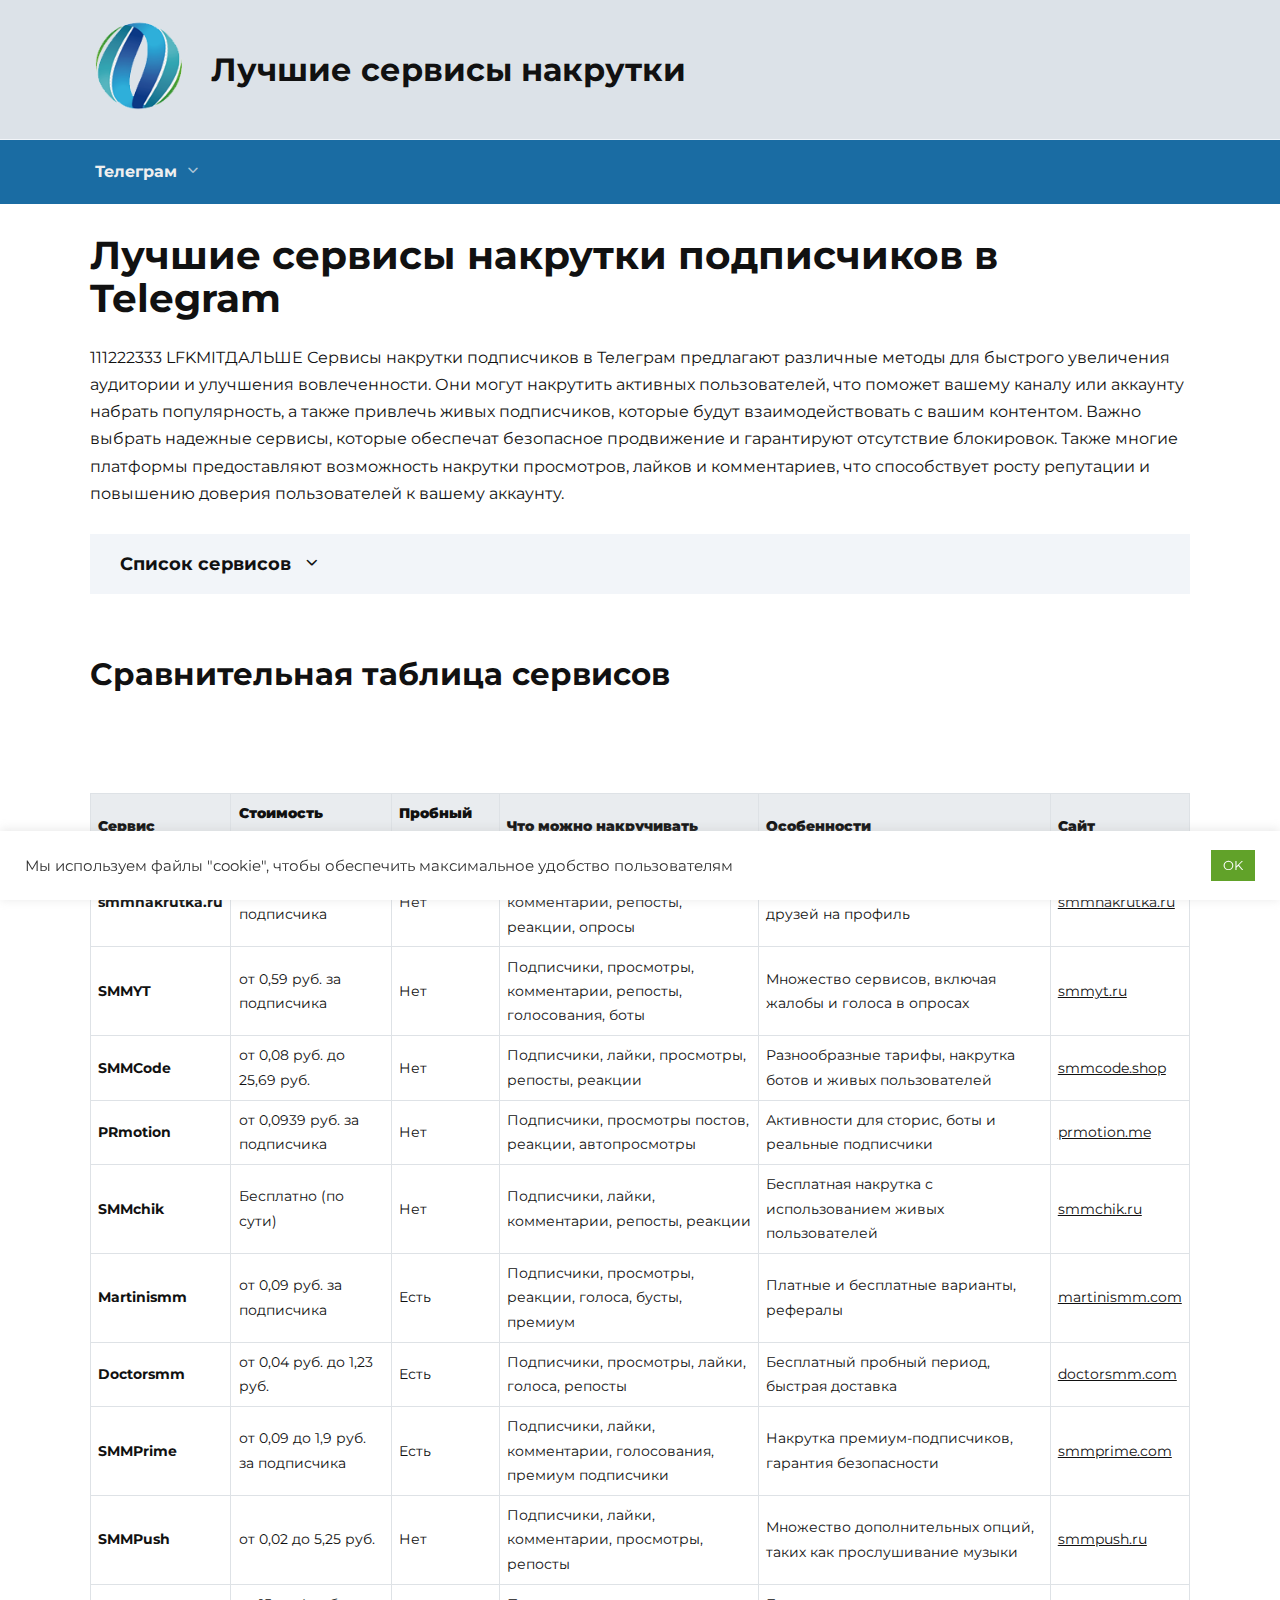
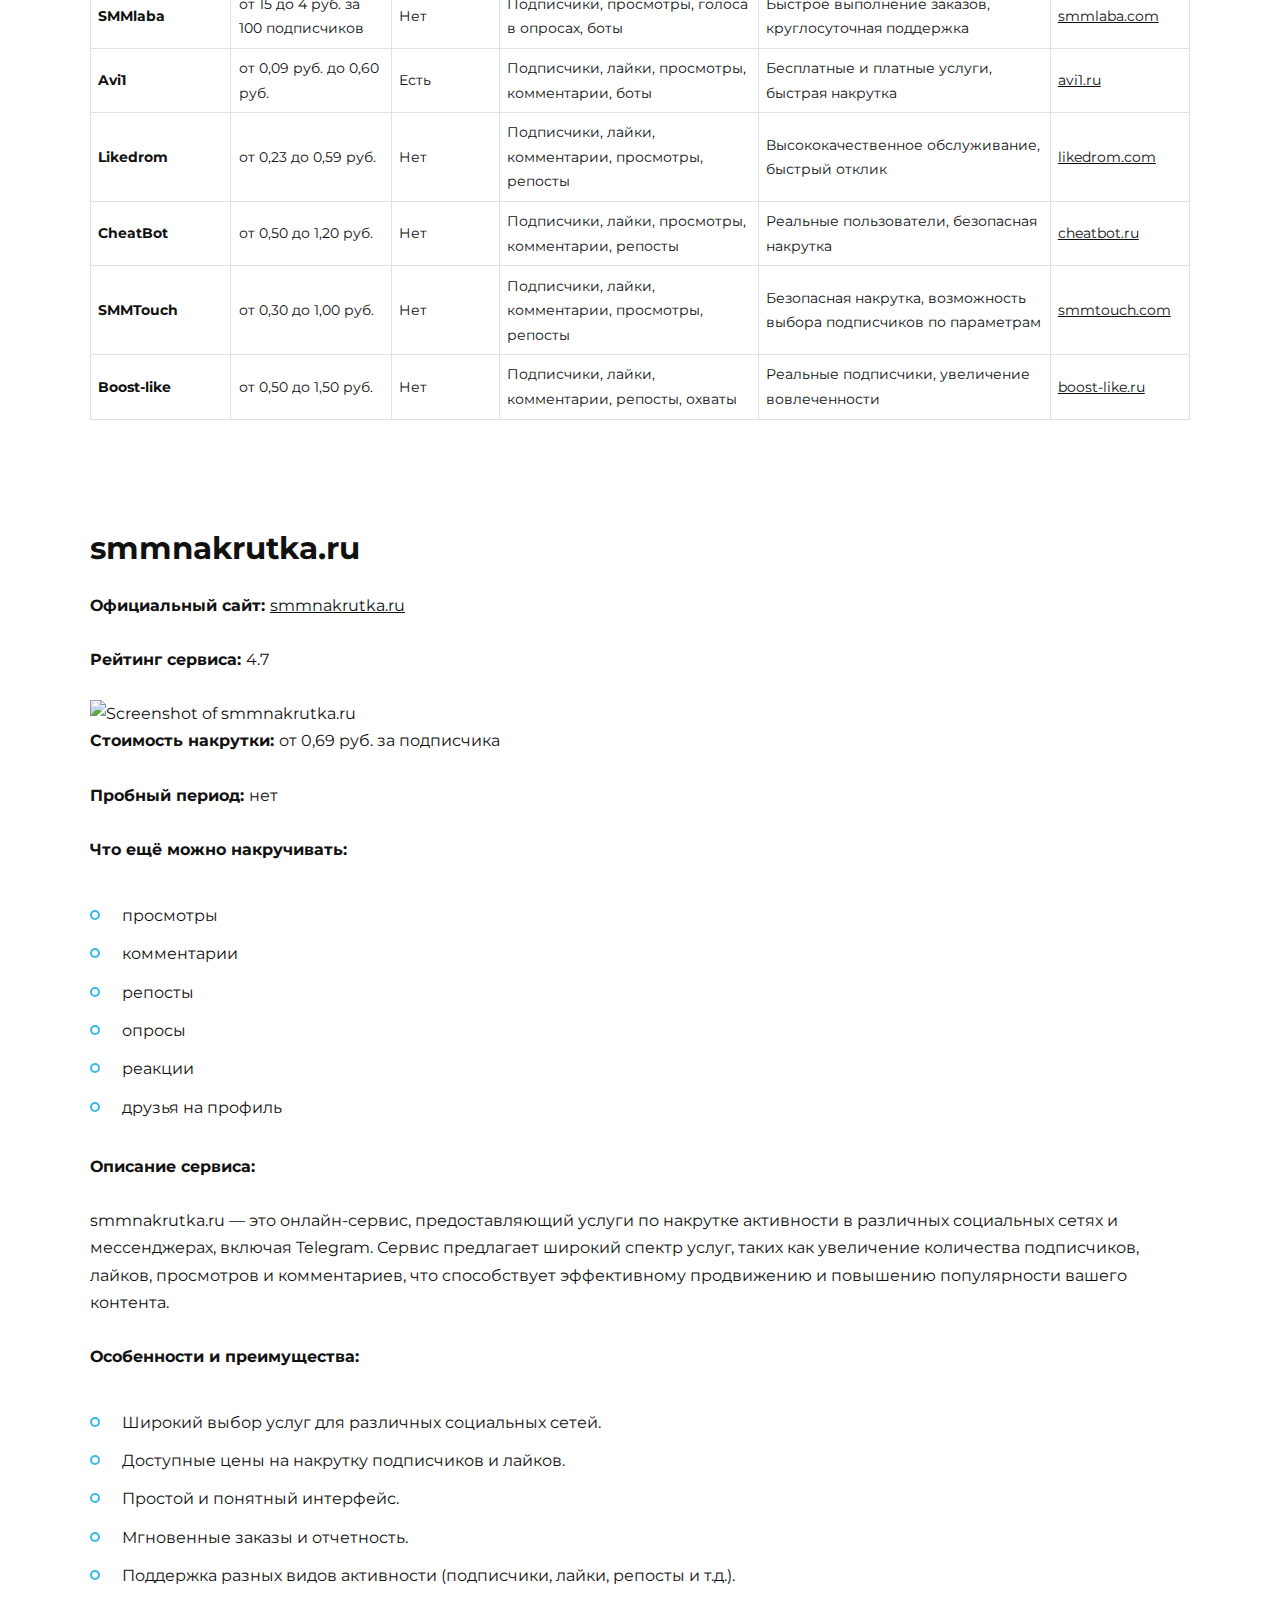
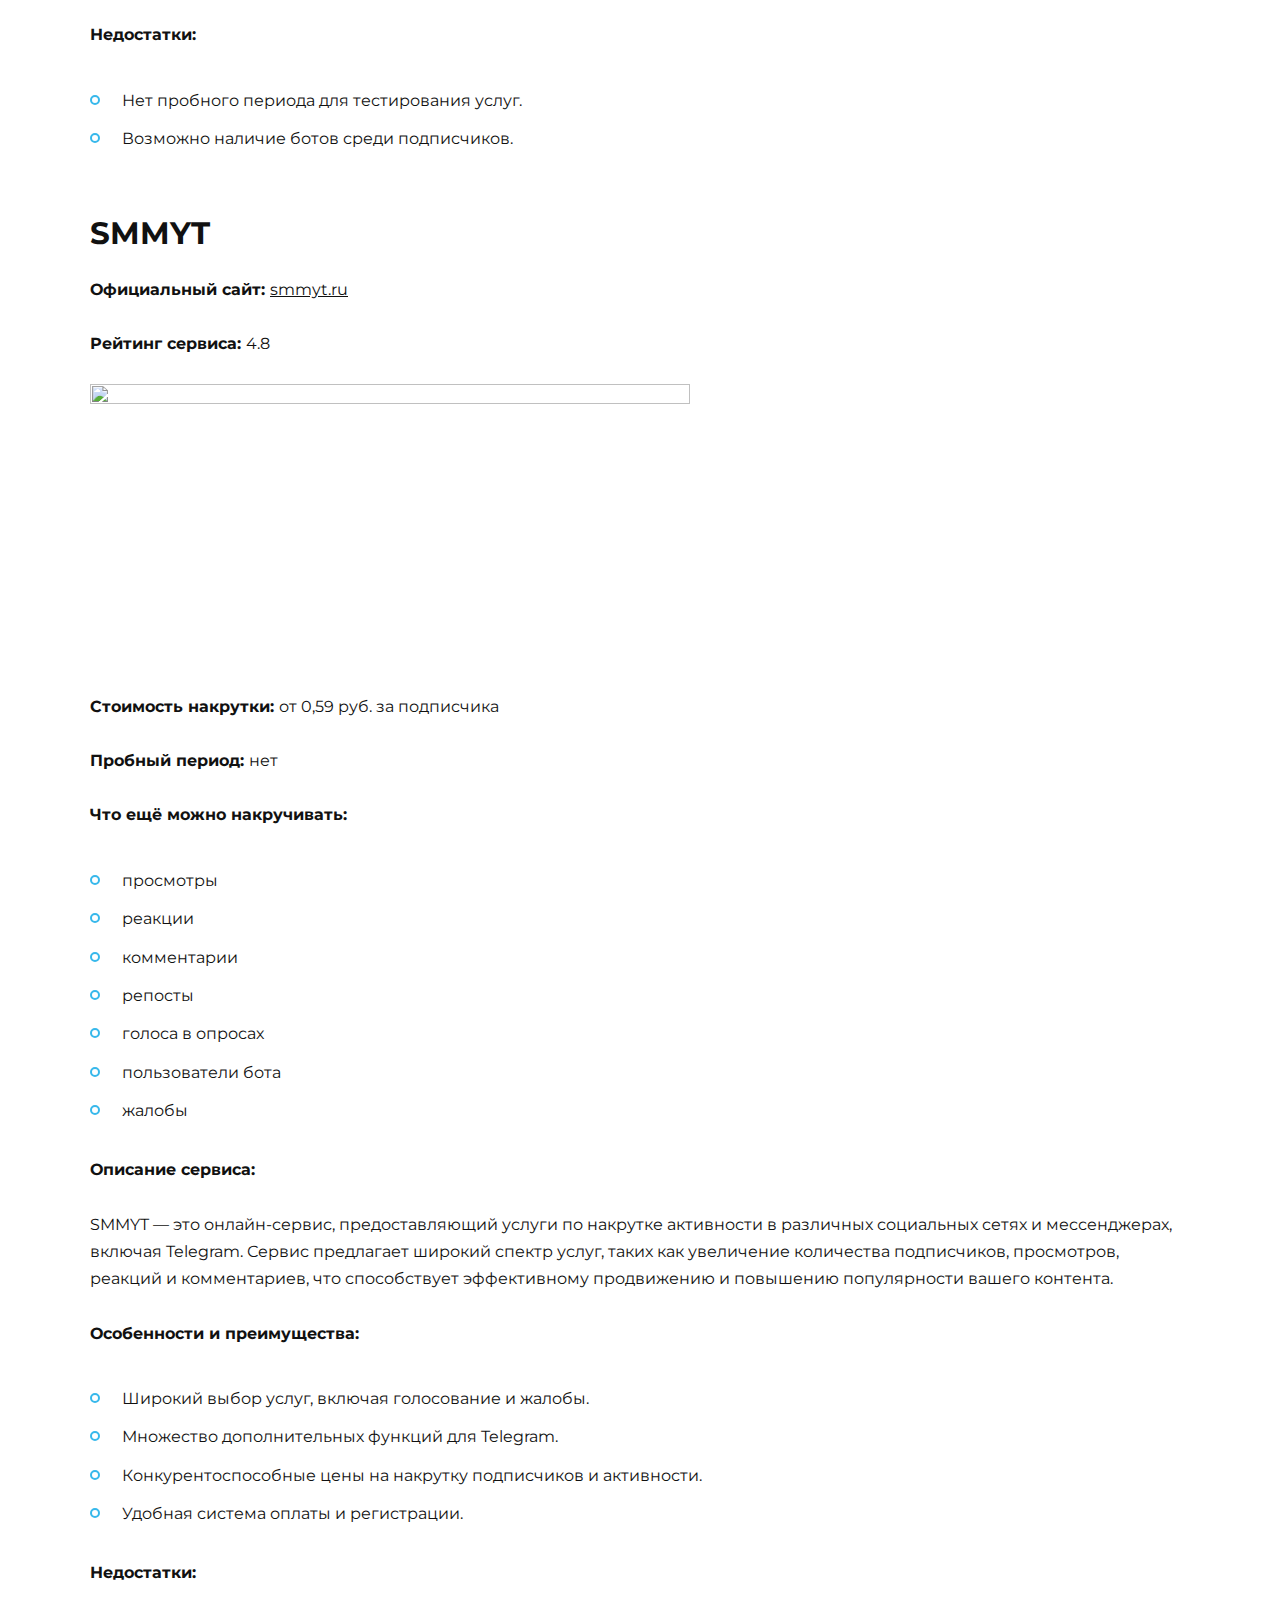
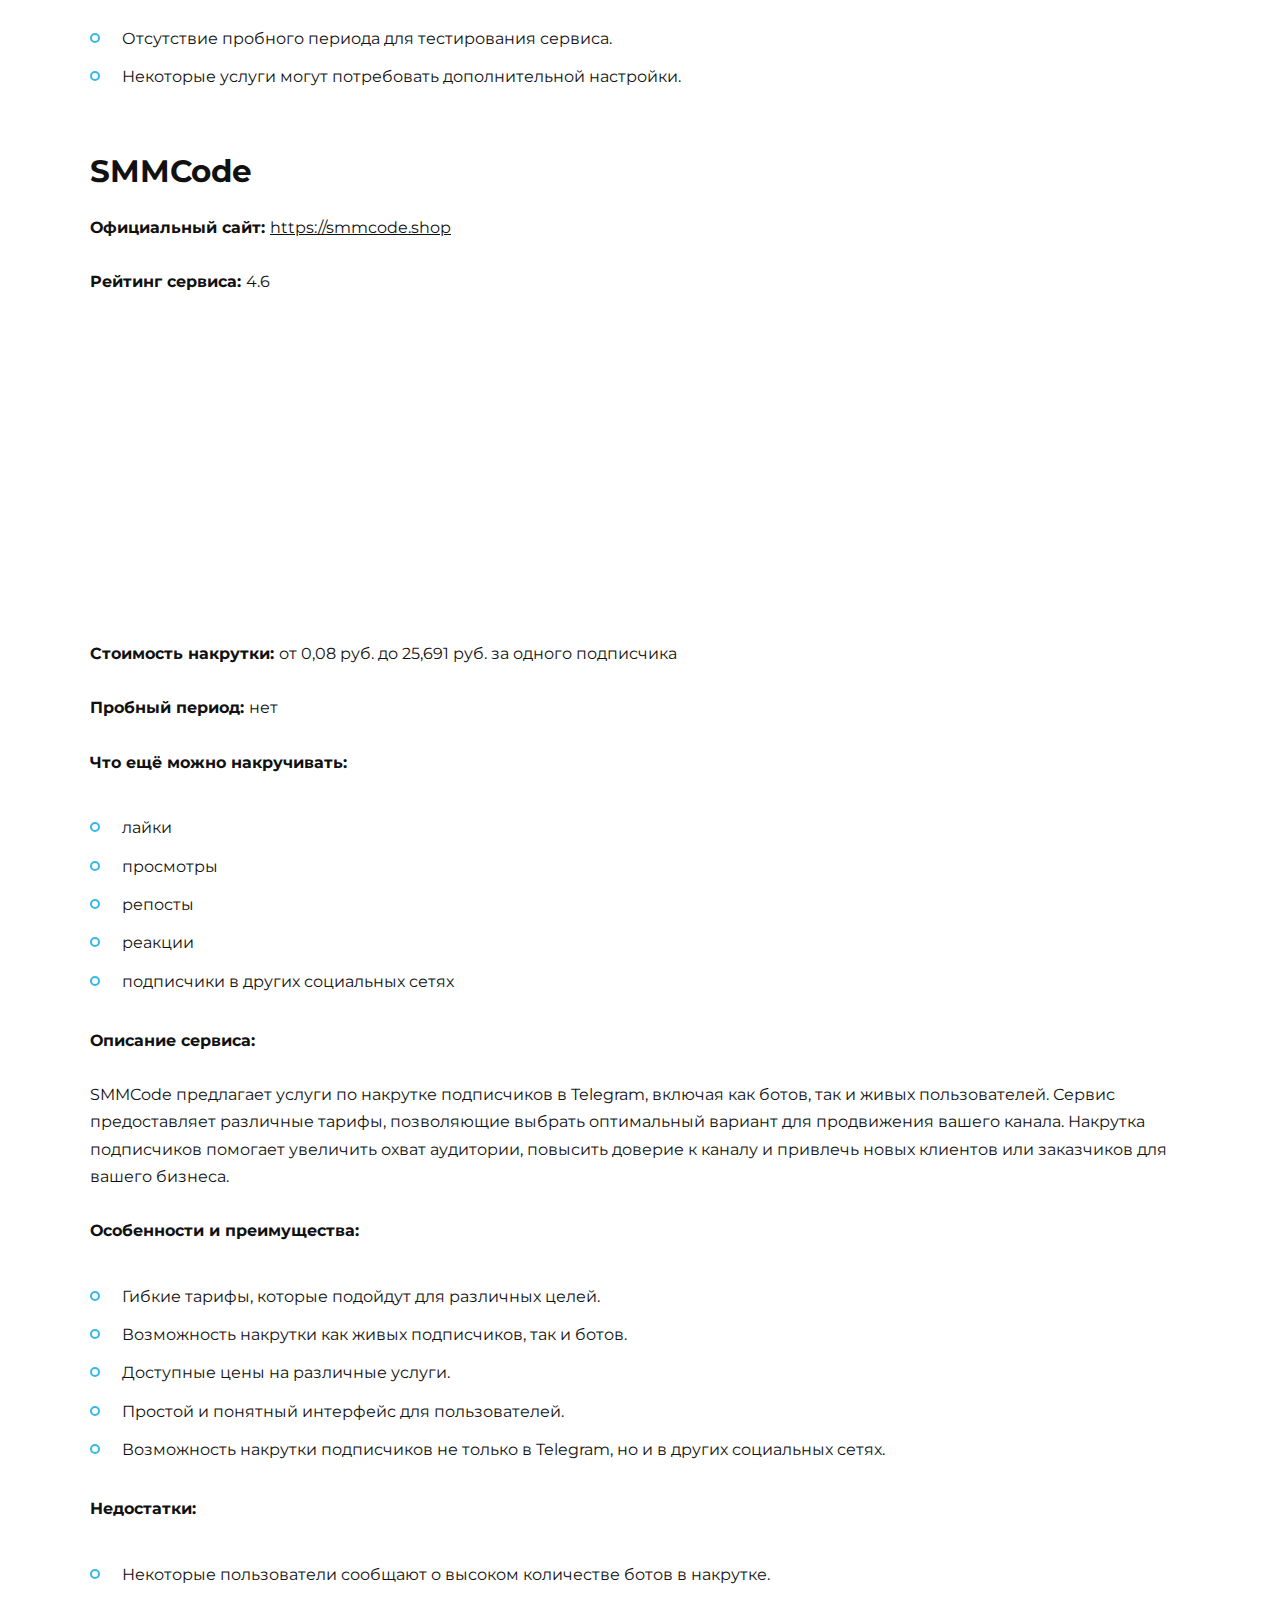
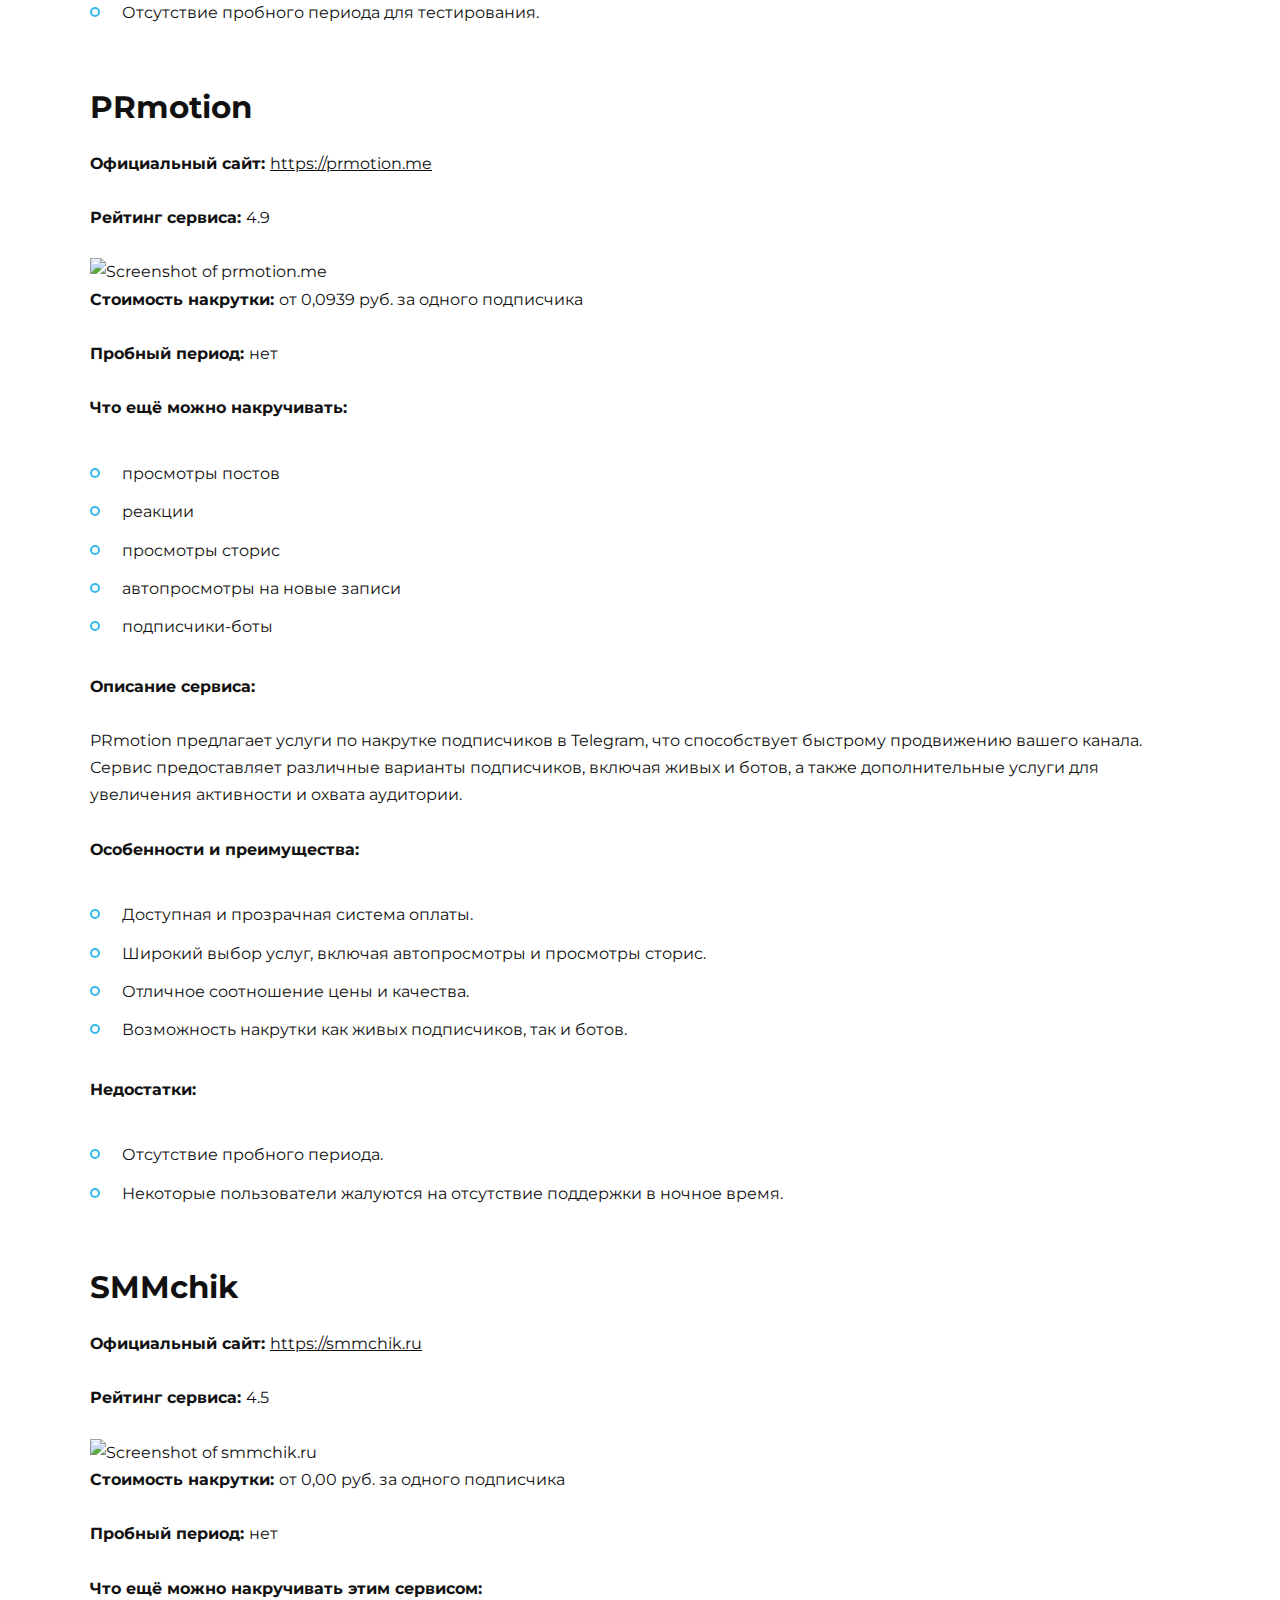
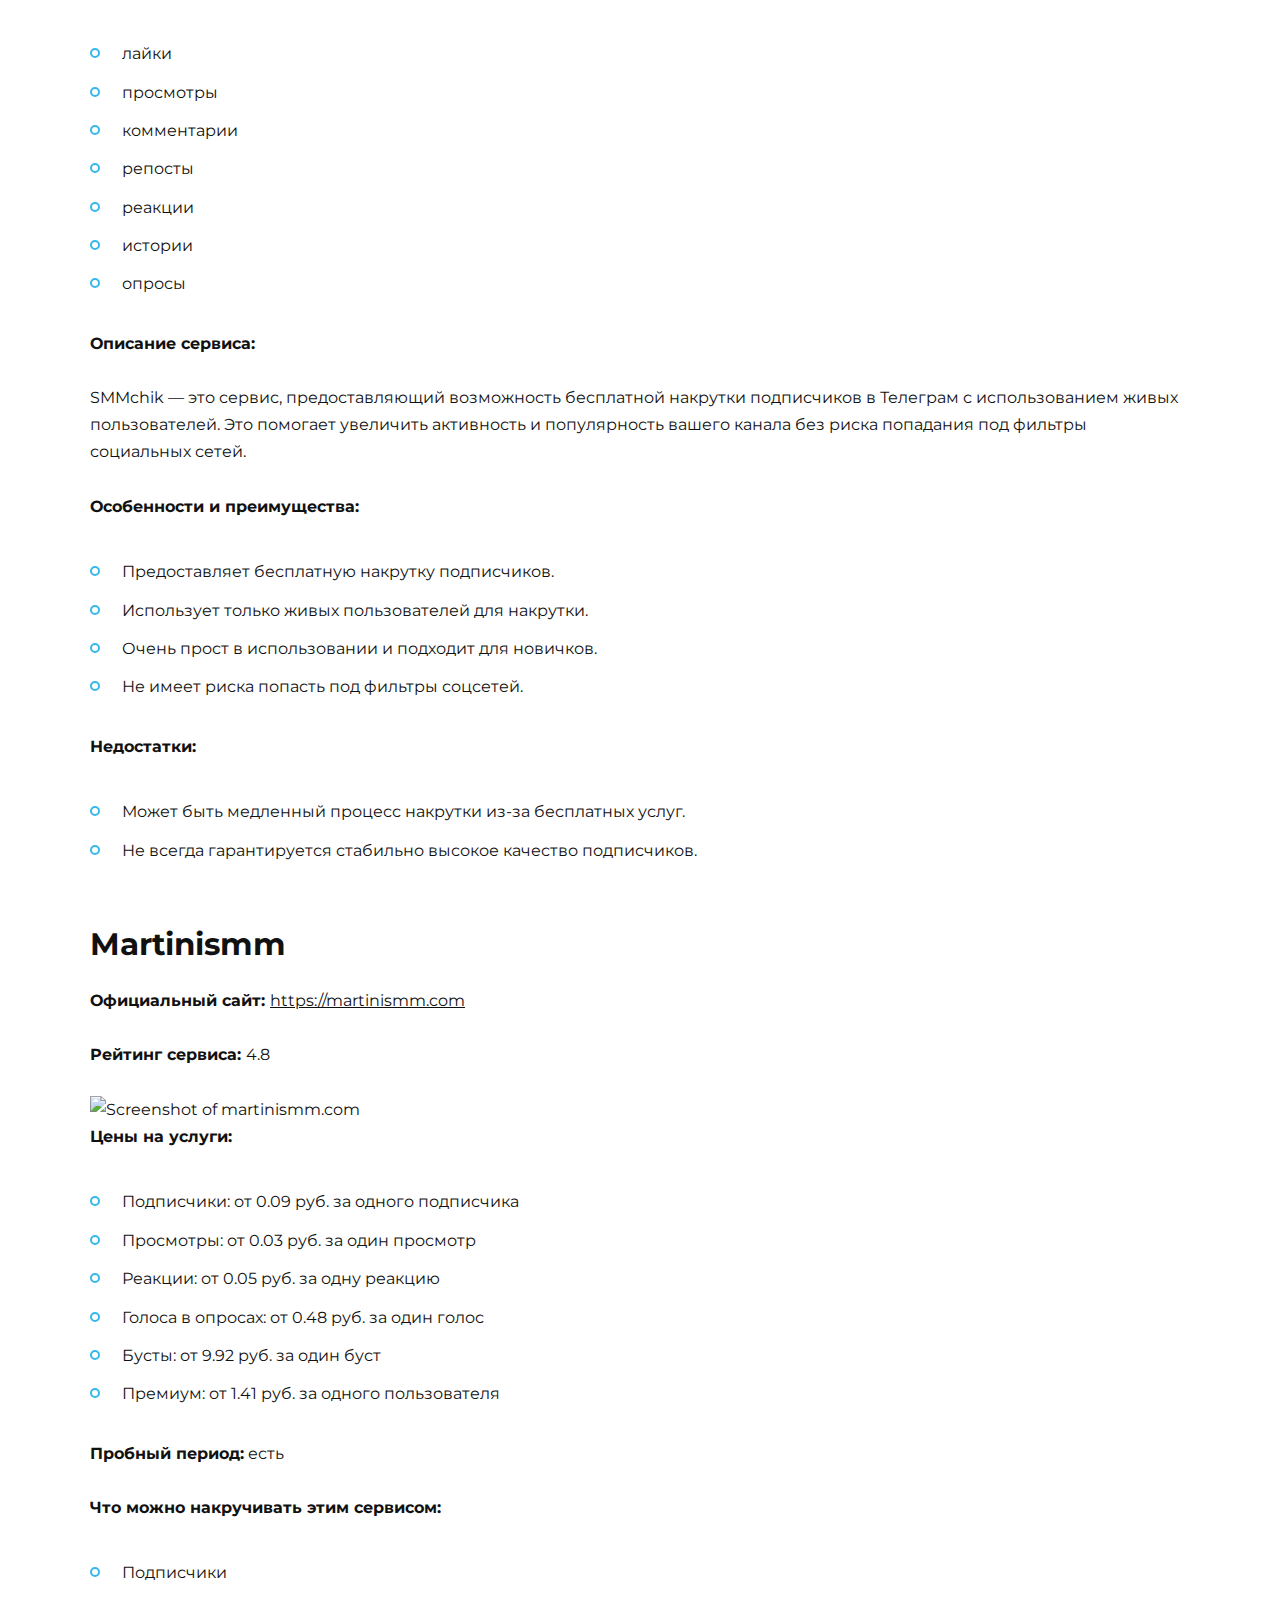
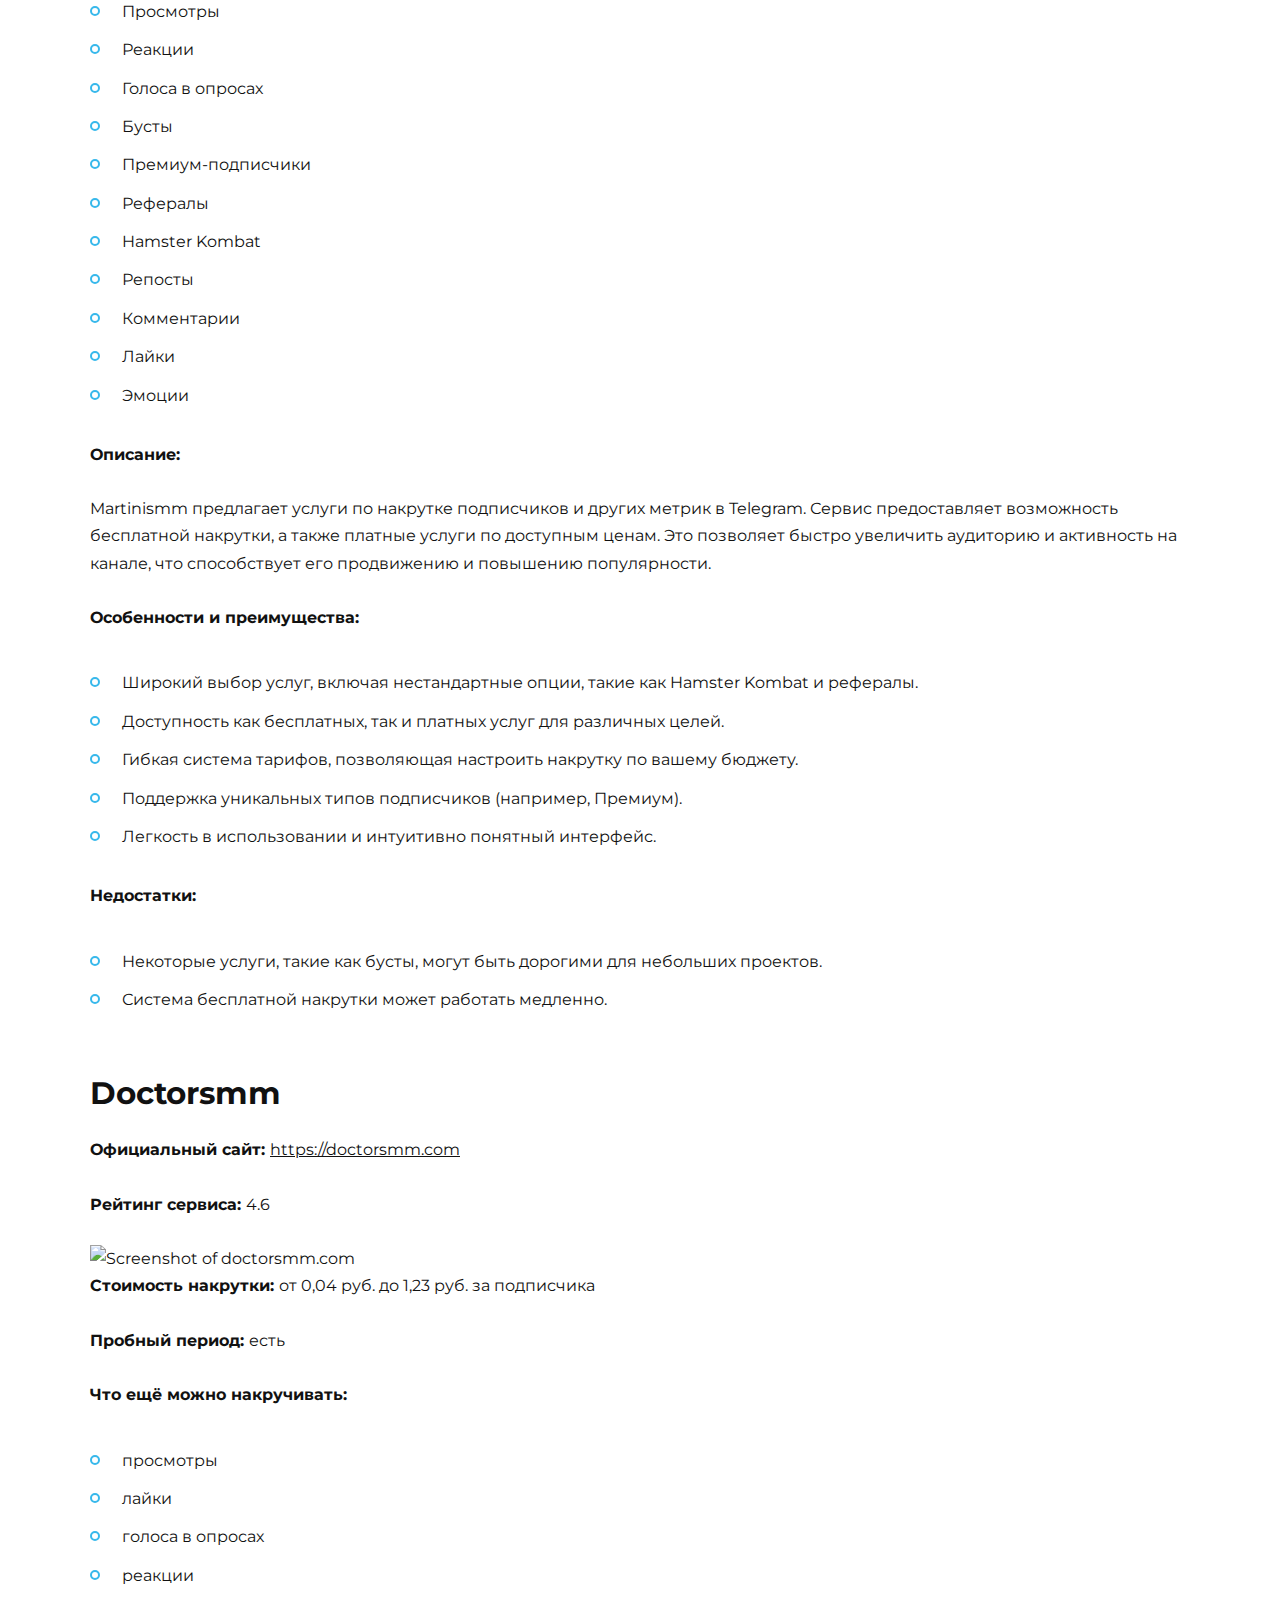
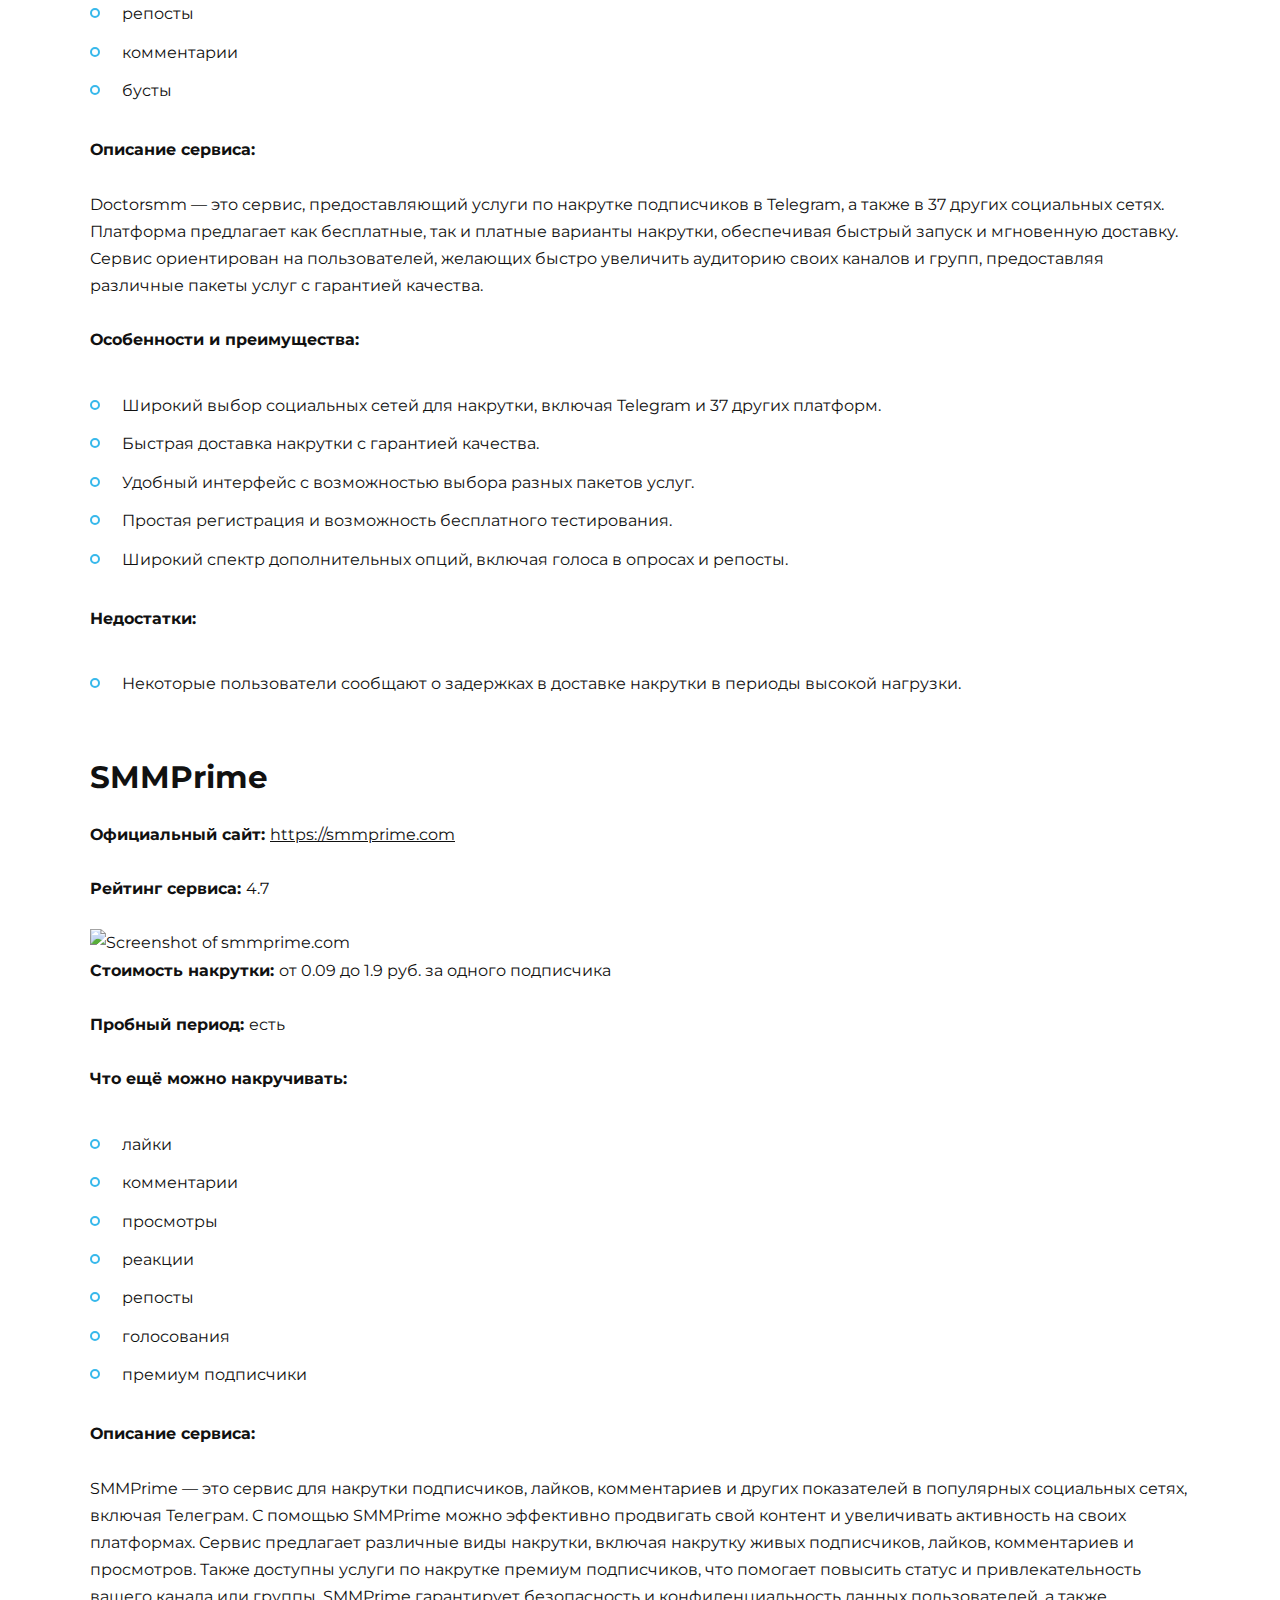
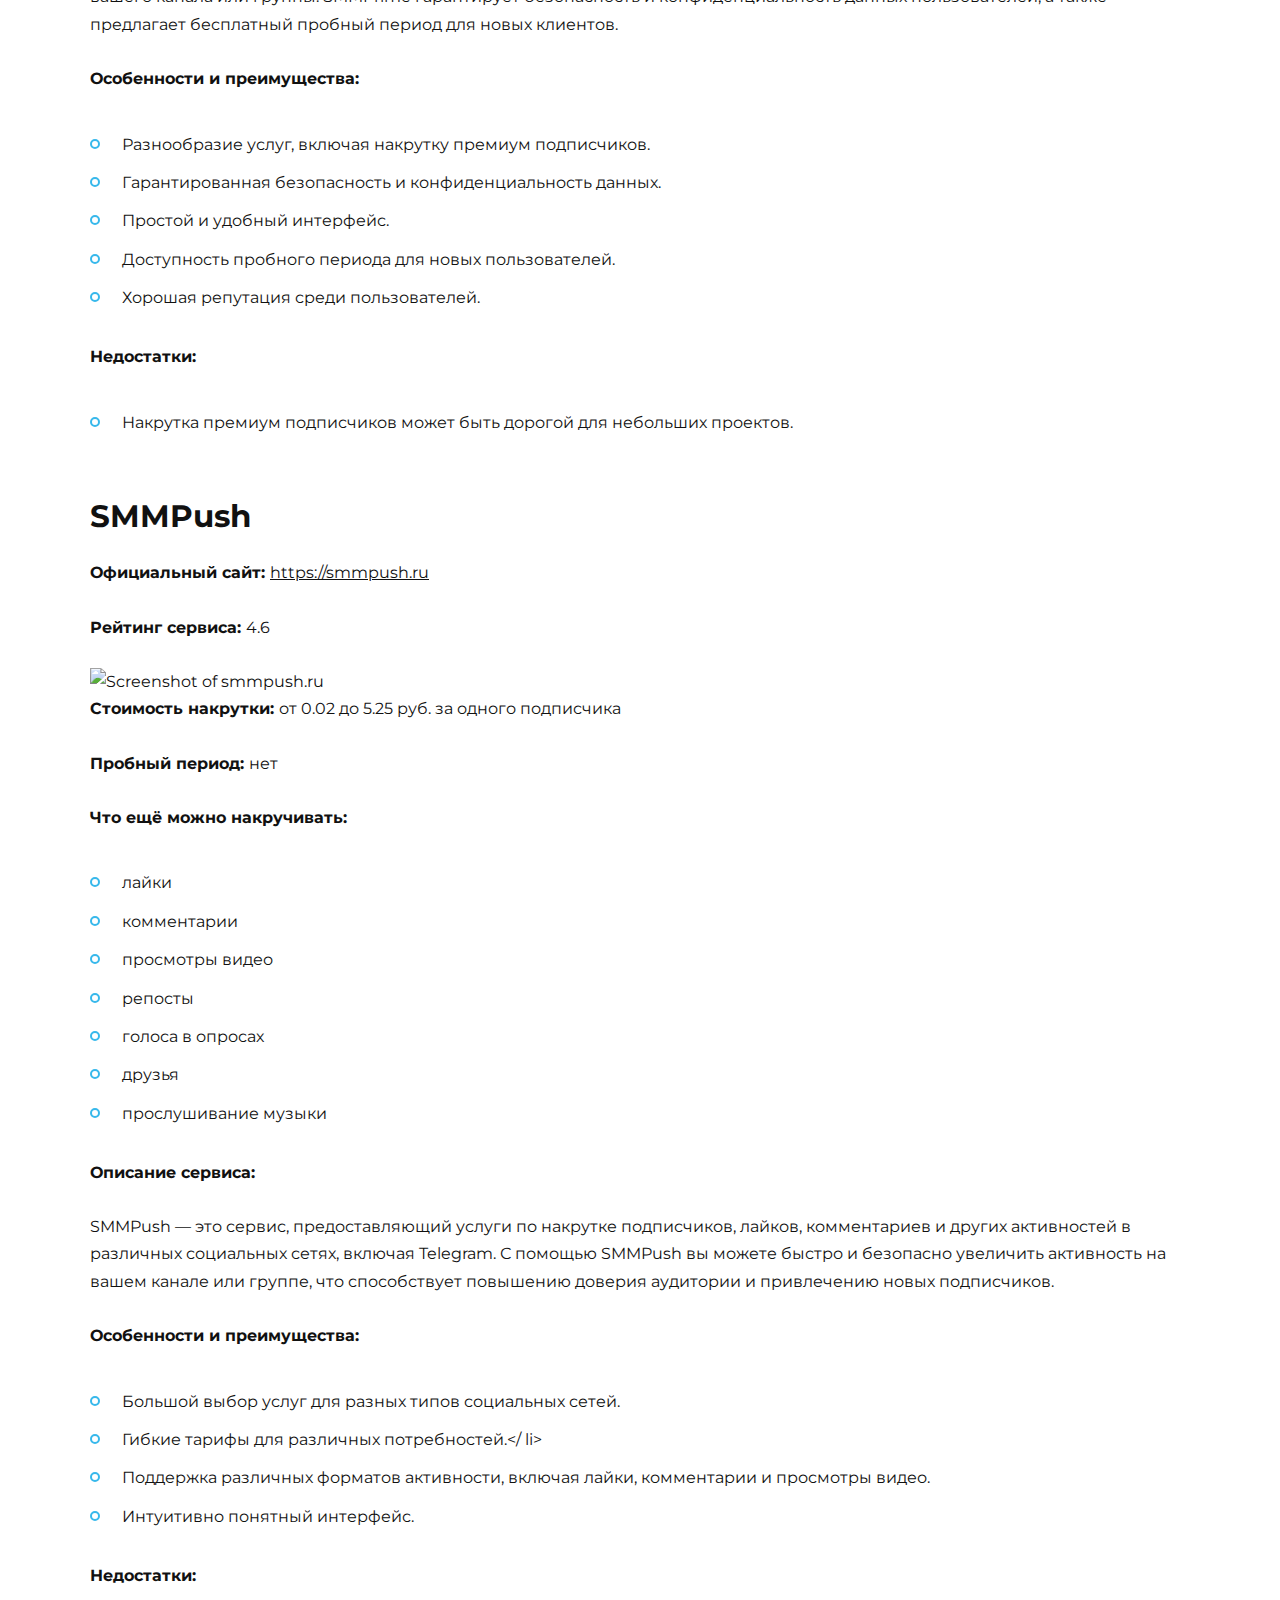
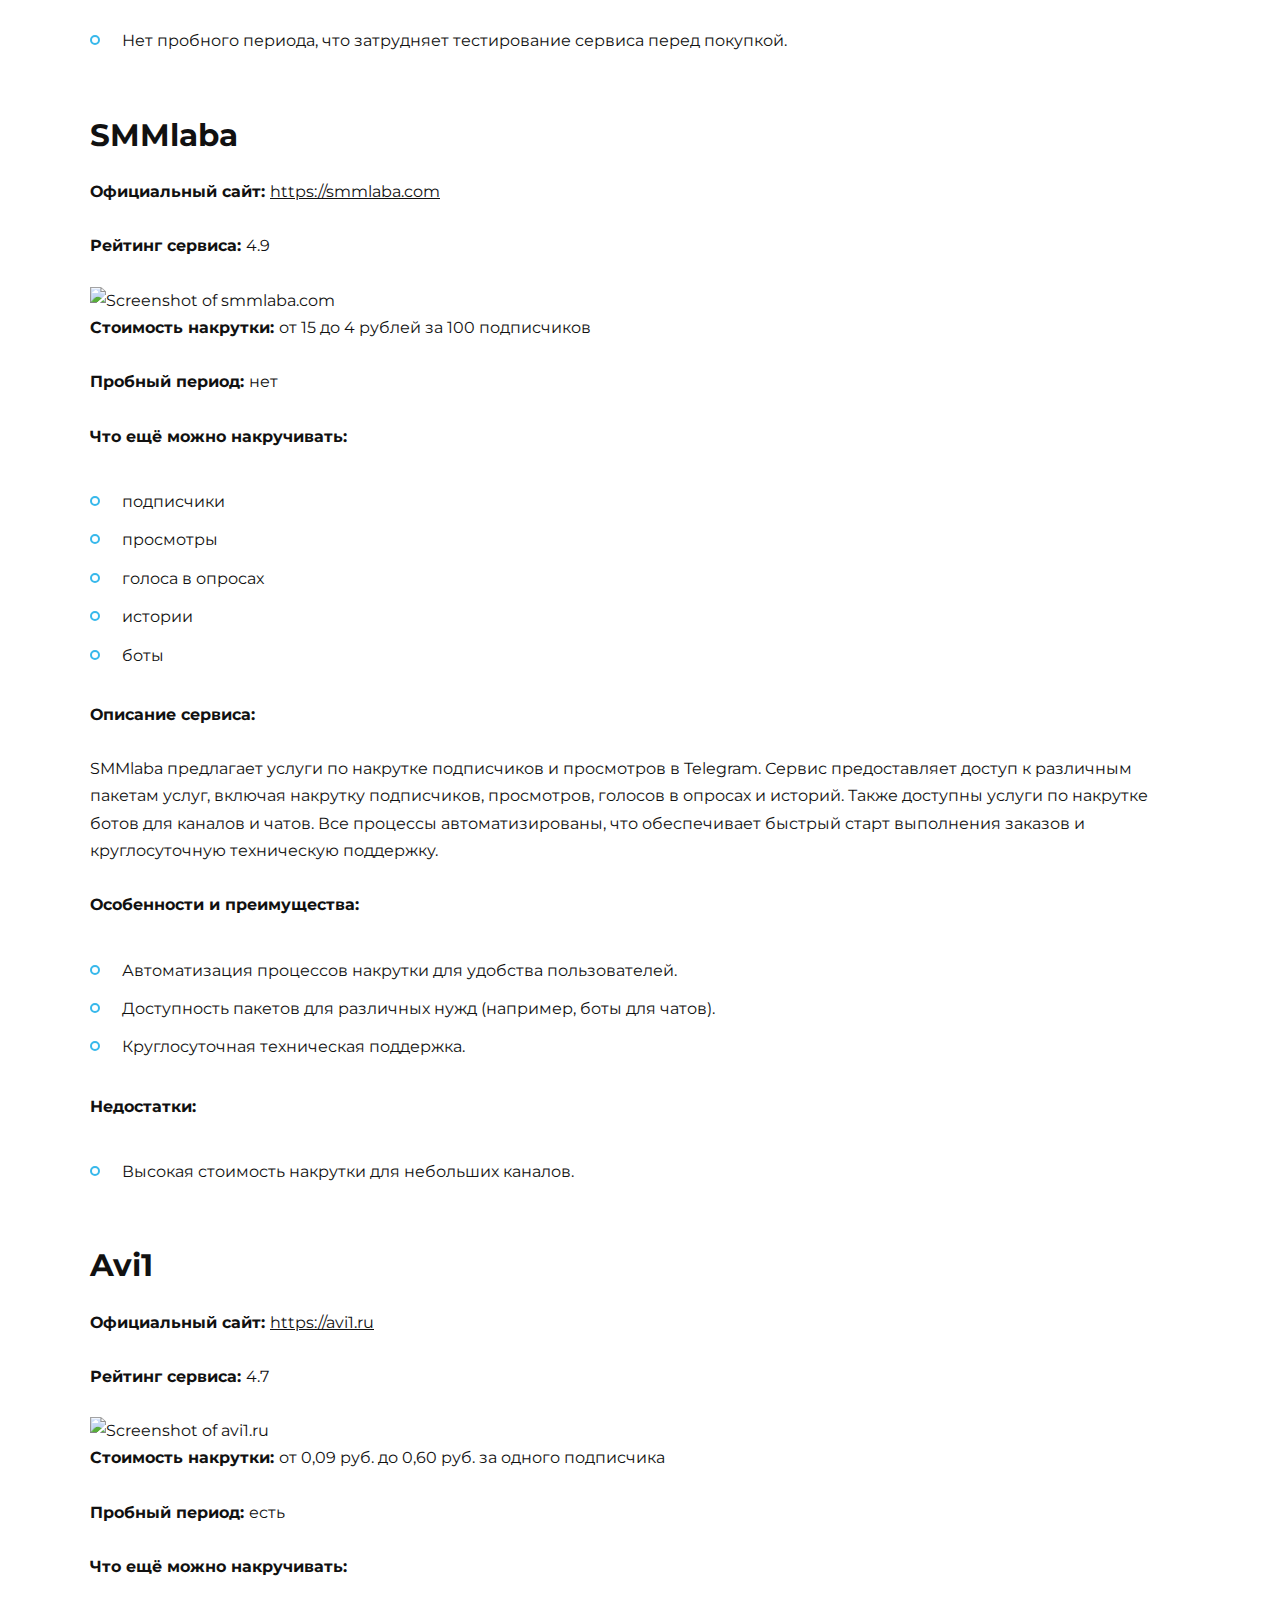
==== commit 0d187a99: "ram2" ====
--- a/index.html
+++ b/index.html
@@ -241,7 +241,7 @@
         clickmap:true,
         trackLinks:true,
         accurateTrackBounce:true
-   });</script> <noscript><div><img src="https://mc.yandex.ru/watch/95670107" style="position:absolute; left:-9999px;" alt="" /></div></noscript></head><body class="home page-template-default page page-id-15446 wp-embed-responsive custom-background sidebar-none"><div id="page" class="site"> <a class="skip-link screen-reader-text" href="index.html#content">Перейти к содержанию</a><div class="search-screen-overlay js-search-screen-overlay"></div><div class="search-screen js-search-screen"><form role="search" method="get" class="search-form" action="index.html"> <label> <span class="screen-reader-text">Search for:</span> <input type="search" class="search-field" placeholder="Поиск…" value="" name="s"> </label> <button type="submit" class="search-submit"></button></form></div><header id="masthead" class="site-header full" itemscope itemtype="http://schema.org/WPHeader"><div class="site-header-inner fixed"><div class="humburger js-humburger"><span></span><span></span><span></span></div><div class="site-branding"><div class="site-logotype"><img src="wp-content/uploads/2025/02/logo3.png" width="120" height="120" alt="Лучшие сервисы накрутки"></div><div class="site-branding__body"><div class="site-title">Лучшие сервисы накрутки</div></div></div></div> </header> <nav id="site-navigation" class="main-navigation full" itemscope itemtype="http://schema.org/SiteNavigationElement"><div class="main-navigation-inner fixed"><div class="menu-111-container"><ul id="header_menu" class="menu"><li id="menu-item-15429" class="menu-item menu-item-type-custom menu-item-object-custom menu-item-has-children menu-item-15429"><a href="index.html#">Телеграм</a><ul class="sub-menu"><li id="menu-item-15503" class="menu-item menu-item-type-post_type menu-item-object-page menu-item-15503"><a href="index.html@p=15453.html">Реакции</a></li><li id="menu-item-15511" class="menu-item menu-item-type-post_type menu-item-object-page menu-item-15511"><a href="index.html@p=15505.html">Просмотры</a></li></ul></li></ul></div></div> </nav><div class="mobile-menu-placeholder js-mobile-menu-placeholder"></div><div id="content" class="site-content fixed"><div class="site-content-inner"><div id="primary" class="content-area" itemscope itemtype="http://schema.org/Article"> <main id="main" class="site-main"> <article id="post-15446" class="article-post post-15446 page type-page status-publish "><h1 class="entry-title" itemprop="headline">Лучшие сервисы накрутки подписчиков в Telegram</h1><div class="entry-content" itemprop="articleBody"> <span id="content_pointer_id" data-content-length="26581" data-accepted-blocks="4"></span><p>111222333 Сервисы накрутки подписчиков в Телеграм предлагают различные методы для быстрого увеличения аудитории и улучшения вовлеченности. Они могут накрутить активных пользователей, что поможет вашему каналу или аккаунту набрать популярность, а также привлечь живых подписчиков, которые будут взаимодействовать с вашим контентом. Важно выбрать надежные сервисы, которые обеспечат безопасное продвижение и гарантируют отсутствие блокировок. Также многие платформы предоставляют возможность накрутки просмотров, лайков и комментариев, что способствует росту репутации и повышению доверия пользователей к вашему аккаунту.</p><div class="table-of-contents"><!--noindex--><div class="table-of-contents__header"><span class="table-of-contents__hide js-table-of-contents-hide">Список сервисов</span></div><ol class="table-of-contents__list js-table-of-contents-list" style="display:none;"><li class="level-1"><a href="index.html#sravnitelnaya-tablitsa-servisov">Сравнительная таблица сервисов</a></li><li class="level-1"><a href="index.html#smmnakrutka-ru">smmnakrutka.ru</a></li><li class="level-1"><a href="index.html#smmyt">SMMYT</a></li><li class="level-1"><a href="index.html#smmcode">SMMCode</a></li><li class="level-1"><a href="index.html#prmotion">PRmotion</a></li><li class="level-1"><a href="index.html#smmchik">SMMchik</a></li><li class="level-1"><a href="index.html#martinismm">Martinismm</a></li><li class="level-1"><a href="index.html#doctorsmm">Doctorsmm</a></li><li class="level-1"><a href="index.html#smmprime">SMMPrime</a></li><li class="level-1"><a href="index.html#smmpush">SMMPush</a></li><li class="level-1"><a href="index.html#smmlaba">SMMlaba</a></li><li class="level-1"><a href="index.html#avi1">Avi1</a></li><li class="level-1"><a href="index.html#likedrom">Likedrom</a></li><li class="level-1"><a href="index.html#cheatbot">CheatBot</a></li><li class="level-1"><a href="index.html#smmtouch">SMMTouch</a></li><li class="level-1"><a href="index.html#boost-like">Boost-like</a></li><li class="level-2"><a href="index.html#kak-bystro-nakrutit-podpischikov-v-telegram">Как быстро накрутить подписчиков в Телеграм или в ВК?</a></li><li class="level-2"><a href="index.html#zachem-nuzhna-nakrutka-podpischikov-laykov">Зачем нужна накрутка подписчиков, лайков и комментариев в социальных сетях?</a></li><li class="level-2"><a href="index.html#komu-nuzhna-nakrutka-v-sotsialnyh-setyah">Кому нужна накрутка в социальных сетях?</a></li><li class="level-2"><a href="index.html#dlya-chego-nuzhna-nakrutka">Для чего нужна накрутка?</a></li><li class="level-2"><a href="index.html#belye-metody-nakrutki">Белые методы накрутки</a></li><li class="level-2"><a href="index.html#pochemu-lyudi-ispolzuyut-nakrutku-podpischikov">Почему люди используют накрутку подписчиков?</a></li><li class="level-2"><a href="index.html#kak-rabotaet-nakrutka-podpischikov">Как работает накрутка подписчиков?</a></li><li class="level-2"><a href="index.html#riski-i-posledstviya-nakrutki-podpischikov">Риски и последствия накрутки подписчиков</a></li><li class="level-2"><a href="index.html#chasto-zadavaemye-voprosy">Часто задаваемые вопросы</a></li></ol><!--/noindex--></div><h2 id="sravnitelnaya-tablitsa-servisov">Сравнительная таблица сервисов</h2><p>&nbsp;</p><table><thead><tr><th><strong>Сервис</strong></th><th><strong>Стоимость накрутки</strong></th><th><strong>Пробный период</strong></th><th><strong>Что можно накручивать</strong></th><th><strong>Особенности</strong></th><th><strong>Сайт</strong></th></tr></thead><tbody><tr><td><strong>smmnakrutka.ru</strong></td><td>от 0,69 руб. за подписчика</td><td>Нет</td><td>Подписчики, просмотры, комментарии, репосты, реакции, опросы</td><td>Широкий выбор услуг, включая друзей на профиль</td><td><a href="https://smmnakrutka.ru/">smmnakrutka.ru</a></td></tr><tr><td><strong>SMMYT</strong></td><td>от 0,59 руб. за подписчика</td><td>Нет</td><td>Подписчики, просмотры, комментарии, репосты, голосования, боты</td><td>Множество сервисов, включая жалобы и голоса в опросах</td><td><a href="https://smmyt.ru/">smmyt.ru</a></td></tr><tr><td><strong>SMMCode</strong></td><td>от 0,08 руб. до 25,69 руб.</td><td>Нет</td><td>Подписчики, лайки, просмотры, репосты, реакции</td><td>Разнообразные тарифы, накрутка ботов и живых пользователей</td><td><a href="https://smmcode.shop/">smmcode.shop</a></td></tr><tr><td><strong>PRmotion</strong></td><td>от 0,0939 руб. за подписчика</td><td>Нет</td><td>Подписчики, просмотры постов, реакции, автопросмотры</td><td>Активности для сторис, боты и реальные подписчики</td><td><a href="https://prmotion.me/">prmotion.me</a></td></tr><tr><td><strong>SMMchik</strong></td><td>Бесплатно (по сути)</td><td>Нет</td><td>Подписчики, лайки, комментарии, репосты, реакции</td><td>Бесплатная накрутка с использованием живых пользователей</td><td><a href="https://smmchik.ru/">smmchik.ru</a></td></tr><tr><td><strong>Martinismm</strong></td><td>от 0,09 руб. за подписчика</td><td>Есть</td><td>Подписчики, просмотры, реакции, голоса, бусты, премиум</td><td>Платные и бесплатные варианты, рефералы</td><td><a href="https://martinismm.com/">martinismm.com</a></td></tr><tr><td><strong>Doctorsmm</strong></td><td>от 0,04 руб. до 1,23 руб.</td><td>Есть</td><td>Подписчики, просмотры, лайки, голоса, репосты</td><td>Бесплатный пробный период, быстрая доставка</td><td><a href="https://doctorsmm.com/">doctorsmm.com</a></td></tr><tr><td><strong>SMMPrime</strong></td><td>от 0,09 до 1,9 руб. за подписчика</td><td>Есть</td><td>Подписчики, лайки, комментарии, голосования, премиум подписчики</td><td>Накрутка премиум-подписчиков, гарантия безопасности</td><td><a href="https://smmprime.com/">smmprime.com</a></td></tr><tr><td><strong>SMMPush</strong></td><td>от 0,02 до 5,25 руб.</td><td>Нет</td><td>Подписчики, лайки, комментарии, просмотры, репосты</td><td>Множество дополнительных опций, таких как прослушивание музыки</td><td><a href="https://smmpush.ru/">smmpush.ru</a></td></tr><tr><td><strong>SMMlaba</strong></td><td>от 15 до 4 руб. за 100 подписчиков</td><td>Нет</td><td>Подписчики, просмотры, голоса в опросах, боты</td><td>Быстрое выполнение заказов, круглосуточная поддержка</td><td><a href="https://smmlaba.com/">smmlaba.com</a></td></tr><tr><td><strong>Avi1</strong></td><td>от 0,09 руб. до 0,60 руб.</td><td>Есть</td><td>Подписчики, лайки, просмотры, комментарии, боты</td><td>Бесплатные и платные услуги, быстрая накрутка</td><td><a href="https://avi1.ru/">avi1.ru</a></td></tr><tr><td><strong>Likedrom</strong></td><td>от 0,23 до 0,59 руб.</td><td>Нет</td><td>Подписчики, лайки, комментарии, просмотры, репосты</td><td>Высококачественное обслуживание, быстрый отклик</td><td><a href="https://likedrom.com/">likedrom.com</a></td></tr><tr><td><strong>CheatBot</strong></td><td>от 0,50 до 1,20 руб.</td><td>Нет</td><td>Подписчики, лайки, просмотры, комментарии, репосты</td><td>Реальные пользователи, безопасная накрутка</td><td><a href="https://cheatbot.ru/">cheatbot.ru</a></td></tr><tr><td><strong>SMMTouch</strong></td><td>от 0,30 до 1,00 руб.</td><td>Нет</td><td>Подписчики, лайки, комментарии, просмотры, репосты</td><td>Безопасная накрутка, возможность выбора подписчиков по параметрам</td><td><a href="https://smmtouch.com/">smmtouch.com</a></td></tr><tr><td><strong>Boost-like</strong></td><td>от 0,50 до 1,50 руб.</td><td>Нет</td><td>Подписчики, лайки, комментарии, репосты, охваты</td><td>Реальные подписчики, увеличение вовлеченности</td><td><a href="https://boost-like.ru/">boost-like.ru</a></td></tr></tbody></table><p>&nbsp;</p><h2 id="smmnakrutka-ru">smmnakrutka.ru</h2><p><strong>Официальный сайт: </strong><a href="https://smmnakrutka.ru" target="_blank" rel="nofollow noreferrer noopener">smmnakrutka.ru</a></p><p><strong>Рейтинг сервиса: </strong>4.7</p><div class="browser-shot alignnone"><span itemprop="image" itemscope itemtype="https://schema.org/ImageObject"><img itemprop="url image" src="https://s0.wordpress.com/mshots/v1/https%3A%2F%2Fsmmnakrutka.ru?w=600&#038;h=450" alt="Screenshot of smmnakrutka.ru" width="600" height="450" class="alignnone" /><meta itemprop="width" content="600"><meta itemprop="height" content="450"></span></div><p><strong>Стоимость накрутки: </strong>от 0,69 руб. за подписчика</p><p><strong>Пробный период: </strong>нет</p><p><strong>Что ещё можно накручивать: </strong></p><ul><li>просмотры</li><li>комментарии</li><li>репосты</li><li>опросы</li><li>реакции</li><li>друзья на профиль</li></ul><p><strong>Описание сервиса: </strong></p><p>smmnakrutka.ru — это онлайн-сервис, предоставляющий услуги по накрутке активности в различных социальных сетях и мессенджерах, включая Telegram. Сервис предлагает широкий спектр услуг, таких как увеличение количества подписчиков, лайков, просмотров и комментариев, что способствует эффективному продвижению и повышению популярности вашего контента.</p><p><strong>Особенности и преимущества: </strong></p><ul><li>Широкий выбор услуг для различных социальных сетей.</li><li>Доступные цены на накрутку подписчиков и лайков.</li><li>Простой и понятный интерфейс.</li><li>Мгновенные заказы и отчетность.</li><li>Поддержка разных видов активности (подписчики, лайки, репосты и т.д.).</li></ul><p><strong>Недостатки: </strong></p><ul><li>Нет пробного периода для тестирования услуг.</li><li>Возможно наличие ботов среди подписчиков.</li></ul><h2 id="smmyt">SMMYT</h2><p><strong>Официальный сайт: </strong><a href="https://smmyt.ru" target="_blank" rel="nofollow noreferrer noopener">smmyt.ru</a></p><p><strong>Рейтинг сервиса: </strong>4.8</p><p><span itemprop="image" itemscope itemtype="https://schema.org/ImageObject"><img itemprop="url image" loading="lazy" class="alignnone wp-image-15762 size-large" src="https://work-engels.ru/wp-content/uploads/2025/02/Pasted-1-600x281.png" alt="" width="600" height="281" /><meta itemprop="width" content="600"><meta itemprop="height" content="281"></span></p><p><strong>Стоимость накрутки: </strong>от 0,59 руб. за подписчика</p><p><strong>Пробный период: </strong>нет</p><p><strong>Что ещё можно накручивать: </strong></p><ul><li>просмотры</li><li>реакции</li><li>комментарии</li><li>репосты</li><li>голоса в опросах</li><li>пользователи бота</li><li>жалобы</li></ul><p><strong>Описание сервиса: </strong></p><p>SMMYT — это онлайн-сервис, предоставляющий услуги по накрутке активности в различных социальных сетях и мессенджерах, включая Telegram. Сервис предлагает широкий спектр услуг, таких как увеличение количества подписчиков, просмотров, реакций и комментариев, что способствует эффективному продвижению и повышению популярности вашего контента.</p><p><strong>Особенности и преимущества: </strong></p><ul><li>Широкий выбор услуг, включая голосование и жалобы.</li><li>Множество дополнительных функций для Telegram.</li><li>Конкурентоспособные цены на накрутку подписчиков и активности.</li><li>Удобная система оплаты и регистрации.</li></ul><p><strong>Недостатки: </strong></p><ul><li>Отсутствие пробного периода для тестирования сервиса.</li><li>Некоторые услуги могут потребовать дополнительной настройки.</li></ul><h2 id="smmcode">SMMCode</h2><p><strong>Официальный сайт: </strong><a href="https://smmcode.shop" target="_blank" rel="nofollow noreferrer noopener">https://smmcode.shop</a></p><p><strong>Рейтинг сервиса: </strong>4.6</p><p><span itemprop="image" itemscope itemtype="https://schema.org/ImageObject"><img itemprop="url image" loading="lazy" class="alignnone wp-image-15765 size-large" src="https://work-engels.ru/wp-content/uploads/2025/02/Pasted-2-600x282.png" alt="" width="600" height="282" /><meta itemprop="width" content="600"><meta itemprop="height" content="282"></span></p><p><strong>Стоимость накрутки: </strong>от 0,08 руб. до 25,691 руб. за одного подписчика</p><p><strong>Пробный период: </strong>нет</p><p><strong>Что ещё можно накручивать: </strong></p><ul><li>лайки</li><li>просмотры</li><li>репосты</li><li>реакции</li><li>подписчики в других социальных сетях</li></ul><p><strong>Описание сервиса: </strong></p><p>SMMCode предлагает услуги по накрутке подписчиков в Telegram, включая как ботов, так и живых пользователей. Сервис предоставляет различные тарифы, позволяющие выбрать оптимальный вариант для продвижения вашего канала. Накрутка подписчиков помогает увеличить охват аудитории, повысить доверие к каналу и привлечь новых клиентов или заказчиков для вашего бизнеса.</p><p><strong>Особенности и преимущества: </strong></p><ul><li>Гибкие тарифы, которые подойдут для различных целей.</li><li>Возможность накрутки как живых подписчиков, так и ботов.</li><li>Доступные цены на различные услуги.</li><li>Простой и понятный интерфейс для пользователей.</li><li>Возможность накрутки подписчиков не только в Telegram, но и в других социальных сетях.</li></ul><p><strong>Недостатки: </strong></p><ul><li>Некоторые пользователи сообщают о высоком количестве ботов в накрутке.</li><li>Отсутствие пробного периода для тестирования.</li></ul><h2 id="prmotion">PRmotion</h2><p><strong>Официальный сайт: </strong><a href="https://prmotion.me" target="_blank" rel="nofollow noreferrer noopener">https://prmotion.me</a></p><p><strong>Рейтинг сервиса: </strong>4.9</p><div class="browser-shot alignnone"><span itemprop="image" itemscope itemtype="https://schema.org/ImageObject"><img itemprop="url image" src="https://s0.wordpress.com/mshots/v1/https%3A%2F%2Fprmotion.me?w=600&#038;h=450" alt="Screenshot of prmotion.me" width="600" height="450" class="alignnone" /><meta itemprop="width" content="600"><meta itemprop="height" content="450"></span></div><p><strong>Стоимость накрутки: </strong>от 0,0939 руб. за одного подписчика</p><p><strong>Пробный период: </strong>нет</p><p><strong>Что ещё можно накручивать: </strong></p><ul><li>просмотры постов</li><li>реакции</li><li>просмотры сторис</li><li>автопросмотры на новые записи</li><li>подписчики-боты</li></ul><p><strong>Описание сервиса: </strong></p><p>PRmotion предлагает услуги по накрутке подписчиков в Telegram, что способствует быстрому продвижению вашего канала. Сервис предоставляет различные варианты подписчиков, включая живых и ботов, а также дополнительные услуги для увеличения активности и охвата аудитории.</p><p><strong>Особенности и преимущества: </strong></p><ul><li>Доступная и прозрачная система оплаты.</li><li>Широкий выбор услуг, включая автопросмотры и просмотры сторис.</li><li>Отличное соотношение цены и качества.</li><li>Возможность накрутки как живых подписчиков, так и ботов.</li></ul><p><strong>Недостатки: </strong></p><ul><li>Отсутствие пробного периода.</li><li>Некоторые пользователи жалуются на отсутствие поддержки в ночное время.</li></ul><h2 id="smmchik">SMMchik</h2><p><strong>Официальный сайт: </strong><a href="https://smmchik.ru" target="_blank" rel="nofollow noreferrer noopener">https://smmchik.ru</a></p><p><strong>Рейтинг сервиса: </strong>4.5</p><div class="browser-shot alignnone"><span itemprop="image" itemscope itemtype="https://schema.org/ImageObject"><img itemprop="url image" src="https://s0.wordpress.com/mshots/v1/https%3A%2F%2Fsmmchik.ru?w=600&#038;h=450" alt="Screenshot of smmchik.ru" width="600" height="450" class="alignnone" /><meta itemprop="width" content="600"><meta itemprop="height" content="450"></span></div><p><strong>Стоимость накрутки: </strong>от 0,00 руб. за одного подписчика</p><p><strong>Пробный период: </strong>нет</p><p><strong>Что ещё можно накручивать этим сервисом: </strong></p><ul><li>лайки</li><li>просмотры</li><li>комментарии</li><li>репосты</li><li>реакции</li><li>истории</li><li>опросы</li></ul><p><strong>Описание сервиса: </strong></p><p>SMMchik — это сервис, предоставляющий возможность бесплатной накрутки подписчиков в Телеграм с использованием живых пользователей. Это помогает увеличить активность и популярность вашего канала без риска попадания под фильтры социальных сетей.</p><p><strong>Особенности и преимущества: </strong></p><ul><li>Предоставляет бесплатную накрутку подписчиков.</li><li>Использует только живых пользователей для накрутки.</li><li>Очень прост в использовании и подходит для новичков.</li><li>Не имеет риска попасть под фильтры соцсетей.</li></ul><p><strong>Недостатки: </strong></p><ul><li>Может быть медленный процесс накрутки из-за бесплатных услуг.</li><li>Не всегда гарантируется стабильно высокое качество подписчиков.</li></ul><h2 id="martinismm">Martinismm</h2><p><strong>Официальный сайт: </strong><a href="https://martinismm.com" target="_blank" rel="nofollow noreferrer noopener">https://martinismm.com</a></p><p><strong>Рейтинг сервиса: </strong>4.8</p><div class="browser-shot alignnone"><span itemprop="image" itemscope itemtype="https://schema.org/ImageObject"><img itemprop="url image" src="https://s0.wordpress.com/mshots/v1/https%3A%2F%2Fmartinismm.com?w=600&#038;h=450" alt="Screenshot of martinismm.com" width="600" height="450" class="alignnone" /><meta itemprop="width" content="600"><meta itemprop="height" content="450"></span></div><p><strong>Цены на услуги:</strong></p><ul><li>Подписчики: от 0.09 руб. за одного подписчика</li><li>Просмотры: от 0.03 руб. за один просмотр</li><li>Реакции: от 0.05 руб. за одну реакцию</li><li>Голоса в опросах: от 0.48 руб. за один голос</li><li>Бусты: от 9.92 руб. за один буст</li><li>Премиум: от 1.41 руб. за одного пользователя</li></ul><p><strong>Пробный период:</strong> есть</p><p><strong>Что можно накручивать этим сервисом:</strong></p><ul><li>Подписчики</li><li>Просмотры</li><li>Реакции</li><li>Голоса в опросах</li><li>Бусты</li><li>Премиум-подписчики</li><li>Рефералы</li><li>Hamster Kombat</li><li>Репосты</li><li>Комментарии</li><li>Лайки</li><li>Эмоции</li></ul><p><strong>Описание:</strong></p><p>Martinismm предлагает услуги по накрутке подписчиков и других метрик в Telegram. Сервис предоставляет возможность бесплатной накрутки, а также платные услуги по доступным ценам. Это позволяет быстро увеличить аудиторию и активность на канале, что способствует его продвижению и повышению популярности.</p><p><strong>Особенности и преимущества: </strong></p><ul><li>Широкий выбор услуг, включая нестандартные опции, такие как Hamster Kombat и рефералы.</li><li>Доступность как бесплатных, так и платных услуг для различных целей.</li><li>Гибкая система тарифов, позволяющая настроить накрутку по вашему бюджету.</li><li>Поддержка уникальных типов подписчиков (например, Премиум).</li><li>Легкость в использовании и интуитивно понятный интерфейс.</li></ul><p><strong>Недостатки: </strong></p><ul><li>Некоторые услуги, такие как бусты, могут быть дорогими для небольших проектов.</li><li>Система бесплатной накрутки может работать медленно.</li></ul><h2 id="doctorsmm">Doctorsmm</h2><p><strong>Официальный сайт: </strong><a href="https://doctorsmm.com" target="_blank" rel="nofollow noreferrer noopener">https://doctorsmm.com</a></p><p><strong>Рейтинг сервиса: </strong>4.6</p><div class="browser-shot alignnone"><span itemprop="image" itemscope itemtype="https://schema.org/ImageObject"><img itemprop="url image" src="https://s0.wordpress.com/mshots/v1/https%3A%2F%2Fdoctorsmm.com?w=600&#038;h=450" alt="Screenshot of doctorsmm.com" width="600" height="450" class="alignnone" /><meta itemprop="width" content="600"><meta itemprop="height" content="450"></span></div><p><strong>Стоимость накрутки: </strong>от 0,04 руб. до 1,23 руб. за подписчика</p><p><strong>Пробный период: </strong>есть</p><p><strong>Что ещё можно накручивать: </strong></p><ul><li>просмотры</li><li>лайки</li><li>голоса в опросах</li><li>реакции</li><li>репосты</li><li>комментарии</li><li>бусты</li></ul><p><strong>Описание сервиса: </strong></p><p>Doctorsmm — это сервис, предоставляющий услуги по накрутке подписчиков в Telegram, а также в 37 других социальных сетях. Платформа предлагает как бесплатные, так и платные варианты накрутки, обеспечивая быстрый запуск и мгновенную доставку. Сервис ориентирован на пользователей, желающих быстро увеличить аудиторию своих каналов и групп, предоставляя различные пакеты услуг с гарантией качества.</p><p><strong>Особенности и преимущества: </strong></p><ul><li>Широкий выбор социальных сетей для накрутки, включая Telegram и 37 других платформ.</li><li>Быстрая доставка накрутки с гарантией качества.</li><li>Удобный интерфейс с возможностью выбора разных пакетов услуг.</li><li>Простая регистрация и возможность бесплатного тестирования.</li><li>Широкий спектр дополнительных опций, включая голоса в опросах и репосты.</li></ul><p><strong>Недостатки: </strong></p><ul><li>Некоторые пользователи сообщают о задержках в доставке накрутки в периоды высокой нагрузки.</li></ul><h2 id="smmprime">SMMPrime</h2><p><strong>Официальный сайт: </strong><a href="https://smmprime.com" target="_blank" rel="nofollow noreferrer noopener">https://smmprime.com</a></p><p><strong>Рейтинг сервиса: </strong>4.7</p><div class="browser-shot alignnone"><span itemprop="image" itemscope itemtype="https://schema.org/ImageObject"><img itemprop="url image" src="https://s0.wordpress.com/mshots/v1/https%3A%2F%2Fsmmprime.com?w=600&#038;h=450" alt="Screenshot of smmprime.com" width="600" height="450" class="alignnone" /><meta itemprop="width" content="600"><meta itemprop="height" content="450"></span></div><p><strong>Стоимость накрутки: </strong>от 0.09 до 1.9 руб. за одного подписчика</p><p><strong>Пробный период: </strong>есть</p><p><strong>Что ещё можно накручивать: </strong></p><ul><li>лайки</li><li>комментарии</li><li>просмотры</li><li>реакции</li><li>репосты</li><li>голосования</li><li>премиум подписчики</li></ul><p><strong>Описание сервиса: </strong></p><p>SMMPrime — это сервис для накрутки подписчиков, лайков, комментариев и других показателей в популярных социальных сетях, включая Телеграм. С помощью SMMPrime можно эффективно продвигать свой контент и увеличивать активность на своих платформах. Сервис предлагает различные виды накрутки, включая накрутку живых подписчиков, лайков, комментариев и просмотров. Также доступны услуги по накрутке премиум подписчиков, что помогает повысить статус и привлекательность вашего канала или группы. SMMPrime гарантирует безопасность и конфиденциальность данных пользователей, а также предлагает бесплатный пробный период для новых клиентов.</p><p><strong>Особенности и преимущества: </strong></p><ul><li>Разнообразие услуг, включая накрутку премиум подписчиков.</li><li>Гарантированная безопасность и конфиденциальность данных.</li><li>Простой и удобный интерфейс.</li><li>Доступность пробного периода для новых пользователей.</li><li>Хорошая репутация среди пользователей.</li></ul><p><strong>Недостатки: </strong></p><ul><li>Накрутка премиум подписчиков может быть дорогой для небольших проектов.</li></ul><h2 id="smmpush">SMMPush</h2><p><strong>Официальный сайт: </strong><a href="https://smmpush.ru" target="_blank" rel="nofollow noreferrer noopener">https://smmpush.ru</a></p><p><strong>Рейтинг сервиса: </strong>4.6</p><div class="browser-shot alignnone"><span itemprop="image" itemscope itemtype="https://schema.org/ImageObject"><img itemprop="url image" src="https://s0.wordpress.com/mshots/v1/https%3A%2F%2Fsmmpush.ru?w=600&#038;h=450" alt="Screenshot of smmpush.ru" width="600" height="450" class="alignnone" /><meta itemprop="width" content="600"><meta itemprop="height" content="450"></span></div><p><strong>Стоимость накрутки: </strong>от 0.02 до 5.25 руб. за одного подписчика</p><p><strong>Пробный период: </strong>нет</p><p><strong>Что ещё можно накручивать: </strong></p><ul><li>лайки</li><li>комментарии</li><li>просмотры видео</li><li>репосты</li><li>голоса в опросах</li><li>друзья</li><li>прослушивание музыки</li></ul><p><strong>Описание сервиса: </strong></p><p>SMMPush — это сервис, предоставляющий услуги по накрутке подписчиков, лайков, комментариев и других активностей в различных социальных сетях, включая Telegram. С помощью SMMPush вы можете быстро и безопасно увеличить активность на вашем канале или группе, что способствует повышению доверия аудитории и привлечению новых подписчиков.</p><p><strong>Особенности и преимущества: </strong></p><ul><li>Большой выбор услуг для разных типов социальных сетей.</li><li>Гибкие тарифы для различных потребностей.&lt;/ li&gt;</li><li>Поддержка различных форматов активности, включая лайки, комментарии и просмотры видео.</li><li>Интуитивно понятный интерфейс.</li></ul><p><strong>Недостатки: </strong></p><ul><li>Нет пробного периода, что затрудняет тестирование сервиса перед покупкой.</li></ul><h2 id="smmlaba">SMMlaba</h2><p><strong>Официальный сайт: </strong><a href="https://smmlaba.com" target="_blank" rel="nofollow noreferrer noopener">https://smmlaba.com</a></p><p><strong>Рейтинг сервиса: </strong>4.9</p><div class="browser-shot alignnone"><span itemprop="image" itemscope itemtype="https://schema.org/ImageObject"><img itemprop="url image" src="https://s0.wordpress.com/mshots/v1/https%3A%2F%2Fsmmlaba.com?w=600&#038;h=450" alt="Screenshot of smmlaba.com" width="600" height="450" class="alignnone" /><meta itemprop="width" content="600"><meta itemprop="height" content="450"></span></div><p><strong>Стоимость накрутки: </strong>от 15 до 4 рублей за 100 подписчиков</p><p><strong>Пробный период: </strong>нет</p><p><strong>Что ещё можно накручивать: </strong></p><ul><li>подписчики</li><li>просмотры</li><li>голоса в опросах</li><li>истории</li><li>боты</li></ul><p><strong>Описание сервиса: </strong></p><p>SMMlaba предлагает услуги по накрутке подписчиков и просмотров в Telegram. Сервис предоставляет доступ к различным пакетам услуг, включая накрутку подписчиков, просмотров, голосов в опросах и историй. Также доступны услуги по накрутке ботов для каналов и чатов. Все процессы автоматизированы, что обеспечивает быстрый старт выполнения заказов и круглосуточную техническую поддержку.</p><p><strong>Особенности и преимущества: </strong></p><ul><li>Автоматизация процессов накрутки для удобства пользователей.</li><li>Доступность пакетов для различных нужд (например, боты для чатов).</li><li>Круглосуточная техническая поддержка.</li></ul><p><strong>Недостатки: </strong></p><ul><li>Высокая стоимость накрутки для небольших каналов.</li></ul><h2 id="avi1">Avi1</h2><p><strong>Официальный сайт: </strong><a href="https://avi1.ru" target="_blank" rel="nofollow noreferrer noopener">https://avi1.ru</a></p><p><strong>Рейтинг сервиса: </strong>4.7</p><div class="browser-shot alignnone"><span itemprop="image" itemscope itemtype="https://schema.org/ImageObject"><img itemprop="url image" src="https://s0.wordpress.com/mshots/v1/https%3A%2F%2Favi1.ru?w=600&#038;h=450" alt="Screenshot of avi1.ru" width="600" height="450" class="alignnone" /><meta itemprop="width" content="600"><meta itemprop="height" content="450"></span></div><p><strong>Стоимость накрутки: </strong>от 0,09 руб. до 0,60 руб. за одного подписчика</p><p><strong>Пробный период: </strong>есть</p><p><strong>Что ещё можно накручивать: </strong></p><ul><li>лайки</li><li>просмотры</li><li>комментарии</li><li>реакции</li><li>боты</li><li>репосты</li><li>голоса в опросах</li></ul><p><strong>Описание сервиса: </strong></p><p>Avi1 — это сервис для накрутки подписчиков в Телеграм, предлагающий как бесплатные, так и платные услуги. Пользователи могут быстро и без регистрации увеличить количество подписчиков на своих каналах, а также заказать лайки, просмотры, комментарии и другие активности. Сервис обеспечивает высокое качество и скорость выполнения заказов, предоставляя различные тарифные планы для удовлетворения потребностей клиентов.</p><p><strong>Особенности и преимущества: </strong></p><ul><li>Быстрая и простая накрутка подписчиков и других метрик.</li><li>Широкий выбор доступных услуг: лайки, комментарии, просмотры и репосты.</li><li>Простая регистрация, в том числе без необходимости создавать учетную запись для накрутки.</li><li>Гарантия качества и безопасности, без рисков для аккаунта.</li><li>Поддержка разных типов подписчиков (например, реальных и ботов).</li><li>Доступность бесплатного пробного периода для новых пользователей.</li></ul><p><strong>Недостатки: </strong></p><ul><li>Некоторые пользователи сообщают о задержках при накрутке большого количества подписчиков.</li></ul><h2 id="likedrom">Likedrom</h2><p><strong>Официальный сайт: </strong><a href="https://likedrom.com" target="_blank" rel="nofollow noreferrer noopener">https://likedrom.com</a></p><p><strong>Рейтинг сервиса: </strong>4.8</p><div class="browser-shot alignnone"><span itemprop="image" itemscope itemtype="https://schema.org/ImageObject"><img itemprop="url image" src="https://s0.wordpress.com/mshots/v1/https%3A%2F%2Flikedrom.com?w=600&#038;h=450" alt="Screenshot of likedrom.com" width="600" height="450" class="alignnone" /><meta itemprop="width" content="600"><meta itemprop="height" content="450"></span></div><p><strong>Стоимость накрутки: </strong>от 0.23 до 0.59 руб. за одного подписчика</p><p><strong>Пробный период: </strong>нет</p><p><strong>Что ещё можно накручивать: </strong></p><ul><li>лайки</li><li>комментарии</li><li>просмотры</li><li>репосты</li><li>друзья</li><li>опросы</li></ul><p><strong>Описание сервиса: </strong></p><p>Likedrom.com предлагает услуги по накрутке подписчиков, лайков, комментариев, просмотров и других активностей в популярных социальных сетях, включая Телеграм. Сервис отличается разнообразием доступных услуг, высококачественным обслуживанием и быстрым временем отклика. Также в Likedrom можно заказать накрутку голосов в опросах и другие дополнительные услуги.</p><p><strong>Особенности и преимущества: </strong></p><ul><li>Многообразие доступных услуг для различных социальных сетей.</li><li>Высокая скорость выполнения заказов и быстрые отклики.</li><li>Возможность накрутки голосов в опросах и репостов.</li><li>Простота в использовании и интуитивно понятный интерфейс.</li><li>Гибкие тарифы, подходящие как для крупных, так и для небольших проектов.</li></ul><p><strong>Недостатки: </strong></p><ul><li>Отсутствие пробного периода ограничивает возможности тестирования сервиса перед покупкой.</li></ul><h2 id="cheatbot">CheatBot</h2><p><strong>Официальный сайт: </strong><a href="https://cheatbot.ru" target="_blank" rel="nofollow noreferrer noopener">cheatbot.ru</a></p><p><strong>Рейтинг сервиса: </strong>4.6</p><div class="browser-shot alignnone"><span itemprop="image" itemscope itemtype="https://schema.org/ImageObject"><img itemprop="url image" src="https://s0.wordpress.com/mshots/v1/https%3A%2F%2Fcheatbot.ru?w=600&#038;h=450" alt="Screenshot of cheatbot.ru" width="600" height="450" class="alignnone" /><meta itemprop="width" content="600"><meta itemprop="height" content="450"></span></div><p><strong>Стоимость накрутки: </strong>от 0.50 до 1.20 руб. за одного подписчика</p><p><strong>Пробный период: </strong>нет</p><p><strong>Что можно накручивать: </strong></p><ul><li>подписчики</li><li>лайки</li><li>просмотры</li><li>комментарии</li><li>сохранения</li><li>репосты</li></ul><p><strong>Описание сервиса: </strong></p><p>CheatBot предлагает качественные и быстрые услуги накрутки для Telegram. Сервис имеет различные пакеты, что позволяет выбрать подходящий для вашего канала. Накрутка подписчиков помогает увеличить аудиторию, привлечь активных пользователей и повысить популярность вашего контента. Сервис предоставляет безопасные и надежные методы, без риска блокировки аккаунтов. Все подписчики реальные и приходят с рекламы.</p><p><strong>Особенности и преимущества: </strong></p><ul><li>Гарантированная безопасность и отсутствие риска блокировки.</li><li>Реальные подписчики, полученные через рекламу.</li><li>Возможность накрутки различных активностей: лайков, репостов, комментариев и т.д.</li><li>Удобный интерфейс и быстрые результаты.</li><li>Поддержка различных пакетов с различной ценовой категорией.</li></ul><p><strong>Недостатки: </strong></p><ul><li>Отсутствие пробного периода может быть минусом для тех, кто хочет протестировать сервис.</li></ul><h2 id="smmtouch">SMMTouch</h2><p><strong>Официальный сайт: </strong><a href="https://smmtouch.com" target="_blank" rel="nofollow noreferrer noopener">smmtouch.com</a></p><p><strong>Рейтинг сервиса: </strong>4.7</p><div class="browser-shot alignnone"><span itemprop="image" itemscope itemtype="https://schema.org/ImageObject"><img itemprop="url image" src="https://s0.wordpress.com/mshots/v1/https%3A%2F%2Fsmmtouch.com?w=600&#038;h=450" alt="Screenshot of smmtouch.com" width="600" height="450" class="alignnone" /><meta itemprop="width" content="600"><meta itemprop="height" content="450"></span></div><p><strong>Стоимость накрутки: </strong>от 0.30 до 1.00 руб. за одного подписчика</p><p><strong>Пробный период: </strong>нет</p><p><strong>Что можно накручивать этим сервисом: </strong></p><ul><li>лайки</li><li>подписчики</li><li>комментарии</li><li>просмотры</li><li>сохранения</li><li>репосты</li><li>подписки на каналы</li></ul><p><strong>Описание : </strong></p><p>SMMTouch &#8211; это сервис для накрутки подписчиков в Telegram и других соцсетях. Он предоставляет эффективные инструменты для привлечения активных пользователей. С помощью этого сервиса можно увеличить популярность аккаунтов с гарантией безопасности и без рисков блокировки. Накрутка подписчиков и других активностей позволяет быстро увеличить охват и вовлеченность.</p><p><strong>Особенности и преимущества: </strong></p><ul><li>Гарантия безопасности и отсутствие блокировки аккаунтов.</li><li>Множество доступных активностей для накрутки: лайки, подписчики, комментарии и т.д.</li><li>Пакеты услуг для разных типов нужд.</li><li>Удобный и интуитивно понятный интерфейс.</li><li>Быстрая доставка услуг и хороший сервис поддержки.</li></ul><p><strong>Недостатки: </strong></p><ul><li>Отсутствие пробного периода может не позволить полностью оценить сервис перед покупкой.</li></ul><h2 id="boost-like">Boost-like</h2><p><strong>Официальный сайт: </strong><a href="https://boost-like.ru" target="_blank" rel="nofollow noreferrer noopener">https://boost-like.ru</a></p><p><strong>Рейтинг сервиса: </strong>4.9</p><div class="browser-shot alignnone"><span itemprop="image" itemscope itemtype="https://schema.org/ImageObject"><img itemprop="url image" src="https://s0.wordpress.com/mshots/v1/https%3A%2F%2Fboost-like.ru?w=600&#038;h=450" alt="Screenshot of boost-like.ru" width="600" height="450" class="alignnone" /><meta itemprop="width" content="600"><meta itemprop="height" content="450"></span></div><p><strong>Стоимость накрутки: </strong>от 0.50 до 1.50 руб. за одного подписчика</p><p><strong>Пробный период: </strong>нет</p><p><strong>Что ещё можно накручивать</strong></p><p>:</p><ul><li>подписчики</li><li>лайки</li><li>просмотры</li><li>комментарии</li><li>репосты</li><li>охваты</li></ul><p><strong>Описание сервиса: </strong></p><p>Boost-like предлагает надежные сервисы для накрутки подписчиков и лайков в Телеграм и других популярных соцсетях. С помощью этого сервиса можно быстро набрать активных пользователей и увеличить популярность вашего канала или аккаунта. Сервис предоставляет гарантии, что накрученные пользователи будут реальными и активными, что способствует росту вовлеченности.</p><p><strong>Особенности и преимущества: </strong></p><ul><li>Высокое качество накрученных подписчиков, все они реальные и активные.</li><li>Большой выбор доступных услуг, включая лайки, репосты, комментарии и т.д.</li><li>Гарантия быстрого выполнения заказов и быстрой доставки подписчиков.</li><li>Поддержка различных социальных сетей и платформ, включая Телеграм.</li><li>Подробные инструкции по заказу и оплате.</li></ul><p><strong>Недостатки: </strong></p><ul><li>Дорогие тарифы для крупных заказов.</li></ul><h3 id="kak-bystro-nakrutit-podpischikov-v-telegram">Как быстро накрутить подписчиков в Телеграм или в ВК?</h3><p>Для того чтобы быстро накрутить подписчиков в Телеграм или ВКонтакте, можно воспользоваться проверенными сервисами. Они предлагают автоматическое добавление подписчиков с помощью ботов, что значительно ускоряет процесс привлечения аудитории. Выбирая подходящий сервис, важно учитывать его репутацию и гарантии безопасности, чтобы избежать блокировки аккаунта.</p><p>Сервисы для накрутки подписчиков предлагают различные тарифы в зависимости от качества аудитории. На более дорогих тарифах накручиваются активные пользователи, которые могут взаимодействовать с вашим контентом, увеличивая его популярность. Бесплатные сервисы зачастую накручивают только ботов, что снижает вовлеченность и не дает должного эффекта для продвижения.</p><h3 id="zachem-nuzhna-nakrutka-podpischikov-laykov">Зачем нужна накрутка подписчиков, лайков и комментариев в социальных сетях?</h3><p>Накрутка подписчиков, лайков и комментариев помогает привлечь внимание к вашему контенту и повысить его видимость в социальных сетях. Когда на вашем аккаунте появляются лайки и комментарии, алгоритмы платформ, такие как в Телеграм или ВК, начинают рекомендовать ваш контент другим пользователям. Это способствует увеличению охвата и вовлеченности, что очень важно для успешного продвижения.</p><p>Накрутка также помогает создать первоначальный импульс для привлечения реальных пользователей. Когда они видят, что у вас уже есть активная аудитория, они с большей вероятностью захотят подписаться на ваш аккаунт или взаимодействовать с вашим контентом. Важно, чтобы накрутка была качественной и безопасной, чтобы избежать негативных последствий для репутации.</p><h3 id="komu-nuzhna-nakrutka-v-sotsialnyh-setyah">Кому нужна накрутка в социальных сетях?</h3><p>Накрутка в социальных сетях может быть полезна для начинающих блогеров, владельцев малых бизнесов и маркетологов, которые хотят ускорить рост своей аудитории. На старте продвижения привлечение активных подписчиков помогает создать базу для дальнейшего развития аккаунта и увеличения взаимодействий с контентом. Также накрутка полезна для крупных брендов, которым нужно поддерживать высокую активность в соцсетях.</p><p>Кроме того, накрутка может понадобиться рекламодателям и компаниям, которые хотят повысить популярность своих товаров или услуг. Например, чтобы продвигать продукты через платные рекламы, важно иметь активную аудиторию, которая будет участвовать в комментариях и лайкать публикации.</p><h3 id="dlya-chego-nuzhna-nakrutka">Для чего нужна накрутка?</h3><p>Накрутка подписчиков и лайков нужна для повышения популярности аккаунта. Когда на вашем канале в Телеграм или ВКонтакте много подписчиков и лайков, это привлекает внимание других пользователей и способствует росту охвата. Важно, чтобы эти подписчики были активными, потому что только так можно достичь реальных результатов в продвижении.</p><p>Также накрутка помогает создавать иллюзию популярности. Когда контент получает много лайков и комментариев, новые пользователи будут более склонны подписаться на ваш аккаунт или взаимодействовать с контентом, считая его интересным и востребованным.</p><h3 id="belye-metody-nakrutki">Белые методы накрутки</h3><p>Белые методы накрутки подписчиков — это легальные и безопасные способы увеличения аудитории, которые не нарушают правила соцсетей. Это может быть использование платных сервисов, которые накручивают только реальных пользователей, или же более органические способы привлечения, такие как создание качественного контента или использование таргетированной рекламы.</p><p>Такие методы помогают избежать блокировки аккаунта и обеспечивают долгосрочные результаты. Белые сервисы предоставляют гарантии безопасности, а накрученные пользователи активно взаимодействуют с контентом, что повышает вовлеченность и помогает создать активную аудиторию.</p><h3 id="pochemu-lyudi-ispolzuyut-nakrutku-podpischikov">Почему люди используют накрутку подписчиков?</h3><p>Люди используют накрутку подписчиков по нескольким причинам. Во-первых, это быстрый способ привлечь внимание к своему аккаунту, особенно если он только начинается развиваться. Накрутка помогает быстро набрать подписчиков, что увеличивает видимость и делает аккаунт более привлекательным для других пользователей.</p><p>Во-вторых, накрутка используется для увеличения вовлеченности и популярности контента. С помощью накрутки можно получить лайки, комментарии и просмотры, что способствует росту охвата и увеличивает вероятность того, что контент будет рекомендован алгоритмами соцсетей.</p><h3 id="kak-rabotaet-nakrutka-podpischikov">Как работает накрутка подписчиков?</h3><p>Накрутка подписчиков работает через сервисы, которые используют ботов или реальных пользователей для увеличения числа подписчиков на аккаунте. В большинстве случаев сервисы предлагают пакеты с разными тарифами, которые включают активных пользователей, что помогает повысить вовлеченность. Все процессы автоматизированы, и сервисы предоставляют статистику для контроля роста аудитории.</p><p>Некоторые платформы также предлагают накрутку просмотров и лайков, что помогает улучшить статистику аккаунта и повысить его видимость в поиске. Важно выбирать качественные сервисы с хорошими отзывами, чтобы избежать блокировки или других негативных последствий.</p><h3 id="riski-i-posledstviya-nakrutki-podpischikov">Риски и последствия накрутки подписчиков</h3><p>Одним из основных рисков накрутки подписчиков является возможность блокировки аккаунта. Платформы, такие как Телеграм и ВКонтакте, активно борются с фальшивыми активностями и накручиваемыми подписчиками. Если сервис использует ботов или неактивных пользователей, это может привести к санкциям со стороны социальных сетей.</p><p>Кроме того, накрученные подписчики могут не взаимодействовать с вашим контентом, что снижает общую вовлеченность и может повлиять на эффективность продвижения. Важно выбирать надежные сервисы с реальными пользователями, чтобы минимизировать риски и получить долгосрочные результаты.</p><h3 id="chasto-zadavaemye-voprosy">Часто задаваемые вопросы</h3><ul><li><strong>Как накрутить подписчиков в Телеграм?</strong> — Выбирайте качественные сервисы, которые предлагают реальных пользователей для накрутки. Это поможет увеличить вовлеченность и избежать блокировок.</li><li><strong>Насколько безопасно накручивать лайки?</strong> — Накрутка лайков с помощью ботов может быть рискованной, так как это может повлиять на репутацию аккаунта и вызвать блокировку. Лучше использовать проверенные сервисы с активными пользователями.</li><li><strong>Можно ли накрутить подписчиков бесплатно?</strong> — Да, есть сервисы, которые предоставляют бесплатные методы накрутки, но они часто накручивают только ботов, что не приносит пользы для продвижения.</li><li><strong>Как избежать блокировки при накрутке подписчиков?</strong> — Используйте только проверенные сервисы с гарантией безопасности и реальными пользователями, чтобы минимизировать риски.</li><li><strong>Как быстро получить активных подписчиков?</strong> — Для быстрого увеличения активной аудитории выбирайте сервисы с высоким качеством подписчиков, которые будут взаимодействовать с вашим контентом.</li><li><strong>Что делать, если накрутка подписчиков не помогает?</strong> — Возможно, вам стоит улучшить контент и стратегию продвижения, чтобы привлекать целевых пользователей органически.</li><li><strong>Можно ли накрутить просмотры в Телеграм?</strong> — Да, существует множество сервисов, которые предлагают накрутку просмотров, что поможет повысить популярность контента.</li><li><strong>Какие сервисы для накрутки самые надежные?</strong> — Смотрите на отзывы пользователей и выбирайте те, которые предлагают гарантии безопасности и реальных подписчиков.</li><li><strong>Как накрутить комментарии на постах?</strong> — Используйте сервисы, которые предлагают услуги по накрутке комментариев от реальных пользователей, чтобы повысить вовлеченность.</li><li><strong>Что такое белая накрутка?</strong> — Белая накрутка — это использование безопасных и легальных методов для увеличения аудитории с помощью реальных пользователей, без нарушения правил платформ.</li></ul><p>&nbsp;</p><script>if (typeof jsInputerLaunch === 'undefined') {var jsInputerLaunch = 15;} else {jsInputerLaunch = 15;}
+   });</script> <noscript><div><img src="https://mc.yandex.ru/watch/95670107" style="position:absolute; left:-9999px;" alt="" /></div></noscript></head><body class="home page-template-default page page-id-15446 wp-embed-responsive custom-background sidebar-none"><div id="page" class="site"> <a class="skip-link screen-reader-text" href="index.html#content">Перейти к содержанию</a><div class="search-screen-overlay js-search-screen-overlay"></div><div class="search-screen js-search-screen"><form role="search" method="get" class="search-form" action="index.html"> <label> <span class="screen-reader-text">Search for:</span> <input type="search" class="search-field" placeholder="Поиск…" value="" name="s"> </label> <button type="submit" class="search-submit"></button></form></div><header id="masthead" class="site-header full" itemscope itemtype="http://schema.org/WPHeader"><div class="site-header-inner fixed"><div class="humburger js-humburger"><span></span><span></span><span></span></div><div class="site-branding"><div class="site-logotype"><img src="wp-content/uploads/2025/02/logo3.png" width="120" height="120" alt="Лучшие сервисы накрутки"></div><div class="site-branding__body"><div class="site-title">Лучшие сервисы накрутки</div></div></div></div> </header> <nav id="site-navigation" class="main-navigation full" itemscope itemtype="http://schema.org/SiteNavigationElement"><div class="main-navigation-inner fixed"><div class="menu-111-container"><ul id="header_menu" class="menu"><li id="menu-item-15429" class="menu-item menu-item-type-custom menu-item-object-custom menu-item-has-children menu-item-15429"><a href="index.html#">Телеграм</a><ul class="sub-menu"><li id="menu-item-15503" class="menu-item menu-item-type-post_type menu-item-object-page menu-item-15503"><a href="index.html@p=15453.html">Реакции</a></li><li id="menu-item-15511" class="menu-item menu-item-type-post_type menu-item-object-page menu-item-15511"><a href="index.html@p=15505.html">Просмотры</a></li></ul></li></ul></div></div> </nav><div class="mobile-menu-placeholder js-mobile-menu-placeholder"></div><div id="content" class="site-content fixed"><div class="site-content-inner"><div id="primary" class="content-area" itemscope itemtype="http://schema.org/Article"> <main id="main" class="site-main"> <article id="post-15446" class="article-post post-15446 page type-page status-publish "><h1 class="entry-title" itemprop="headline">Лучшие сервисы накрутки подписчиков в Telegram</h1><div class="entry-content" itemprop="articleBody"> <span id="content_pointer_id" data-content-length="26581" data-accepted-blocks="4"></span><p>111222333 LFKMITДАЛЬШЕ Сервисы накрутки подписчиков в Телеграм предлагают различные методы для быстрого увеличения аудитории и улучшения вовлеченности. Они могут накрутить активных пользователей, что поможет вашему каналу или аккаунту набрать популярность, а также привлечь живых подписчиков, которые будут взаимодействовать с вашим контентом. Важно выбрать надежные сервисы, которые обеспечат безопасное продвижение и гарантируют отсутствие блокировок. Также многие платформы предоставляют возможность накрутки просмотров, лайков и комментариев, что способствует росту репутации и повышению доверия пользователей к вашему аккаунту.</p><div class="table-of-contents"><!--noindex--><div class="table-of-contents__header"><span class="table-of-contents__hide js-table-of-contents-hide">Список сервисов</span></div><ol class="table-of-contents__list js-table-of-contents-list" style="display:none;"><li class="level-1"><a href="index.html#sravnitelnaya-tablitsa-servisov">Сравнительная таблица сервисов</a></li><li class="level-1"><a href="index.html#smmnakrutka-ru">smmnakrutka.ru</a></li><li class="level-1"><a href="index.html#smmyt">SMMYT</a></li><li class="level-1"><a href="index.html#smmcode">SMMCode</a></li><li class="level-1"><a href="index.html#prmotion">PRmotion</a></li><li class="level-1"><a href="index.html#smmchik">SMMchik</a></li><li class="level-1"><a href="index.html#martinismm">Martinismm</a></li><li class="level-1"><a href="index.html#doctorsmm">Doctorsmm</a></li><li class="level-1"><a href="index.html#smmprime">SMMPrime</a></li><li class="level-1"><a href="index.html#smmpush">SMMPush</a></li><li class="level-1"><a href="index.html#smmlaba">SMMlaba</a></li><li class="level-1"><a href="index.html#avi1">Avi1</a></li><li class="level-1"><a href="index.html#likedrom">Likedrom</a></li><li class="level-1"><a href="index.html#cheatbot">CheatBot</a></li><li class="level-1"><a href="index.html#smmtouch">SMMTouch</a></li><li class="level-1"><a href="index.html#boost-like">Boost-like</a></li><li class="level-2"><a href="index.html#kak-bystro-nakrutit-podpischikov-v-telegram">Как быстро накрутить подписчиков в Телеграм или в ВК?</a></li><li class="level-2"><a href="index.html#zachem-nuzhna-nakrutka-podpischikov-laykov">Зачем нужна накрутка подписчиков, лайков и комментариев в социальных сетях?</a></li><li class="level-2"><a href="index.html#komu-nuzhna-nakrutka-v-sotsialnyh-setyah">Кому нужна накрутка в социальных сетях?</a></li><li class="level-2"><a href="index.html#dlya-chego-nuzhna-nakrutka">Для чего нужна накрутка?</a></li><li class="level-2"><a href="index.html#belye-metody-nakrutki">Белые методы накрутки</a></li><li class="level-2"><a href="index.html#pochemu-lyudi-ispolzuyut-nakrutku-podpischikov">Почему люди используют накрутку подписчиков?</a></li><li class="level-2"><a href="index.html#kak-rabotaet-nakrutka-podpischikov">Как работает накрутка подписчиков?</a></li><li class="level-2"><a href="index.html#riski-i-posledstviya-nakrutki-podpischikov">Риски и последствия накрутки подписчиков</a></li><li class="level-2"><a href="index.html#chasto-zadavaemye-voprosy">Часто задаваемые вопросы</a></li></ol><!--/noindex--></div><h2 id="sravnitelnaya-tablitsa-servisov">Сравнительная таблица сервисов</h2><p>&nbsp;</p><table><thead><tr><th><strong>Сервис</strong></th><th><strong>Стоимость накрутки</strong></th><th><strong>Пробный период</strong></th><th><strong>Что можно накручивать</strong></th><th><strong>Особенности</strong></th><th><strong>Сайт</strong></th></tr></thead><tbody><tr><td><strong>smmnakrutka.ru</strong></td><td>от 0,69 руб. за подписчика</td><td>Нет</td><td>Подписчики, просмотры, комментарии, репосты, реакции, опросы</td><td>Широкий выбор услуг, включая друзей на профиль</td><td><a href="https://smmnakrutka.ru/">smmnakrutka.ru</a></td></tr><tr><td><strong>SMMYT</strong></td><td>от 0,59 руб. за подписчика</td><td>Нет</td><td>Подписчики, просмотры, комментарии, репосты, голосования, боты</td><td>Множество сервисов, включая жалобы и голоса в опросах</td><td><a href="https://smmyt.ru/">smmyt.ru</a></td></tr><tr><td><strong>SMMCode</strong></td><td>от 0,08 руб. до 25,69 руб.</td><td>Нет</td><td>Подписчики, лайки, просмотры, репосты, реакции</td><td>Разнообразные тарифы, накрутка ботов и живых пользователей</td><td><a href="https://smmcode.shop/">smmcode.shop</a></td></tr><tr><td><strong>PRmotion</strong></td><td>от 0,0939 руб. за подписчика</td><td>Нет</td><td>Подписчики, просмотры постов, реакции, автопросмотры</td><td>Активности для сторис, боты и реальные подписчики</td><td><a href="https://prmotion.me/">prmotion.me</a></td></tr><tr><td><strong>SMMchik</strong></td><td>Бесплатно (по сути)</td><td>Нет</td><td>Подписчики, лайки, комментарии, репосты, реакции</td><td>Бесплатная накрутка с использованием живых пользователей</td><td><a href="https://smmchik.ru/">smmchik.ru</a></td></tr><tr><td><strong>Martinismm</strong></td><td>от 0,09 руб. за подписчика</td><td>Есть</td><td>Подписчики, просмотры, реакции, голоса, бусты, премиум</td><td>Платные и бесплатные варианты, рефералы</td><td><a href="https://martinismm.com/">martinismm.com</a></td></tr><tr><td><strong>Doctorsmm</strong></td><td>от 0,04 руб. до 1,23 руб.</td><td>Есть</td><td>Подписчики, просмотры, лайки, голоса, репосты</td><td>Бесплатный пробный период, быстрая доставка</td><td><a href="https://doctorsmm.com/">doctorsmm.com</a></td></tr><tr><td><strong>SMMPrime</strong></td><td>от 0,09 до 1,9 руб. за подписчика</td><td>Есть</td><td>Подписчики, лайки, комментарии, голосования, премиум подписчики</td><td>Накрутка премиум-подписчиков, гарантия безопасности</td><td><a href="https://smmprime.com/">smmprime.com</a></td></tr><tr><td><strong>SMMPush</strong></td><td>от 0,02 до 5,25 руб.</td><td>Нет</td><td>Подписчики, лайки, комментарии, просмотры, репосты</td><td>Множество дополнительных опций, таких как прослушивание музыки</td><td><a href="https://smmpush.ru/">smmpush.ru</a></td></tr><tr><td><strong>SMMlaba</strong></td><td>от 15 до 4 руб. за 100 подписчиков</td><td>Нет</td><td>Подписчики, просмотры, голоса в опросах, боты</td><td>Быстрое выполнение заказов, круглосуточная поддержка</td><td><a href="https://smmlaba.com/">smmlaba.com</a></td></tr><tr><td><strong>Avi1</strong></td><td>от 0,09 руб. до 0,60 руб.</td><td>Есть</td><td>Подписчики, лайки, просмотры, комментарии, боты</td><td>Бесплатные и платные услуги, быстрая накрутка</td><td><a href="https://avi1.ru/">avi1.ru</a></td></tr><tr><td><strong>Likedrom</strong></td><td>от 0,23 до 0,59 руб.</td><td>Нет</td><td>Подписчики, лайки, комментарии, просмотры, репосты</td><td>Высококачественное обслуживание, быстрый отклик</td><td><a href="https://likedrom.com/">likedrom.com</a></td></tr><tr><td><strong>CheatBot</strong></td><td>от 0,50 до 1,20 руб.</td><td>Нет</td><td>Подписчики, лайки, просмотры, комментарии, репосты</td><td>Реальные пользователи, безопасная накрутка</td><td><a href="https://cheatbot.ru/">cheatbot.ru</a></td></tr><tr><td><strong>SMMTouch</strong></td><td>от 0,30 до 1,00 руб.</td><td>Нет</td><td>Подписчики, лайки, комментарии, просмотры, репосты</td><td>Безопасная накрутка, возможность выбора подписчиков по параметрам</td><td><a href="https://smmtouch.com/">smmtouch.com</a></td></tr><tr><td><strong>Boost-like</strong></td><td>от 0,50 до 1,50 руб.</td><td>Нет</td><td>Подписчики, лайки, комментарии, репосты, охваты</td><td>Реальные подписчики, увеличение вовлеченности</td><td><a href="https://boost-like.ru/">boost-like.ru</a></td></tr></tbody></table><p>&nbsp;</p><h2 id="smmnakrutka-ru">smmnakrutka.ru</h2><p><strong>Официальный сайт: </strong><a href="https://smmnakrutka.ru" target="_blank" rel="nofollow noreferrer noopener">smmnakrutka.ru</a></p><p><strong>Рейтинг сервиса: </strong>4.7</p><div class="browser-shot alignnone"><span itemprop="image" itemscope itemtype="https://schema.org/ImageObject"><img itemprop="url image" src="https://s0.wordpress.com/mshots/v1/https%3A%2F%2Fsmmnakrutka.ru?w=600&#038;h=450" alt="Screenshot of smmnakrutka.ru" width="600" height="450" class="alignnone" /><meta itemprop="width" content="600"><meta itemprop="height" content="450"></span></div><p><strong>Стоимость накрутки: </strong>от 0,69 руб. за подписчика</p><p><strong>Пробный период: </strong>нет</p><p><strong>Что ещё можно накручивать: </strong></p><ul><li>просмотры</li><li>комментарии</li><li>репосты</li><li>опросы</li><li>реакции</li><li>друзья на профиль</li></ul><p><strong>Описание сервиса: </strong></p><p>smmnakrutka.ru — это онлайн-сервис, предоставляющий услуги по накрутке активности в различных социальных сетях и мессенджерах, включая Telegram. Сервис предлагает широкий спектр услуг, таких как увеличение количества подписчиков, лайков, просмотров и комментариев, что способствует эффективному продвижению и повышению популярности вашего контента.</p><p><strong>Особенности и преимущества: </strong></p><ul><li>Широкий выбор услуг для различных социальных сетей.</li><li>Доступные цены на накрутку подписчиков и лайков.</li><li>Простой и понятный интерфейс.</li><li>Мгновенные заказы и отчетность.</li><li>Поддержка разных видов активности (подписчики, лайки, репосты и т.д.).</li></ul><p><strong>Недостатки: </strong></p><ul><li>Нет пробного периода для тестирования услуг.</li><li>Возможно наличие ботов среди подписчиков.</li></ul><h2 id="smmyt">SMMYT</h2><p><strong>Официальный сайт: </strong><a href="https://smmyt.ru" target="_blank" rel="nofollow noreferrer noopener">smmyt.ru</a></p><p><strong>Рейтинг сервиса: </strong>4.8</p><p><span itemprop="image" itemscope itemtype="https://schema.org/ImageObject"><img itemprop="url image" loading="lazy" class="alignnone wp-image-15762 size-large" src="https://work-engels.ru/wp-content/uploads/2025/02/Pasted-1-600x281.png" alt="" width="600" height="281" /><meta itemprop="width" content="600"><meta itemprop="height" content="281"></span></p><p><strong>Стоимость накрутки: </strong>от 0,59 руб. за подписчика</p><p><strong>Пробный период: </strong>нет</p><p><strong>Что ещё можно накручивать: </strong></p><ul><li>просмотры</li><li>реакции</li><li>комментарии</li><li>репосты</li><li>голоса в опросах</li><li>пользователи бота</li><li>жалобы</li></ul><p><strong>Описание сервиса: </strong></p><p>SMMYT — это онлайн-сервис, предоставляющий услуги по накрутке активности в различных социальных сетях и мессенджерах, включая Telegram. Сервис предлагает широкий спектр услуг, таких как увеличение количества подписчиков, просмотров, реакций и комментариев, что способствует эффективному продвижению и повышению популярности вашего контента.</p><p><strong>Особенности и преимущества: </strong></p><ul><li>Широкий выбор услуг, включая голосование и жалобы.</li><li>Множество дополнительных функций для Telegram.</li><li>Конкурентоспособные цены на накрутку подписчиков и активности.</li><li>Удобная система оплаты и регистрации.</li></ul><p><strong>Недостатки: </strong></p><ul><li>Отсутствие пробного периода для тестирования сервиса.</li><li>Некоторые услуги могут потребовать дополнительной настройки.</li></ul><h2 id="smmcode">SMMCode</h2><p><strong>Официальный сайт: </strong><a href="https://smmcode.shop" target="_blank" rel="nofollow noreferrer noopener">https://smmcode.shop</a></p><p><strong>Рейтинг сервиса: </strong>4.6</p><p><span itemprop="image" itemscope itemtype="https://schema.org/ImageObject"><img itemprop="url image" loading="lazy" class="alignnone wp-image-15765 size-large" src="https://work-engels.ru/wp-content/uploads/2025/02/Pasted-2-600x282.png" alt="" width="600" height="282" /><meta itemprop="width" content="600"><meta itemprop="height" content="282"></span></p><p><strong>Стоимость накрутки: </strong>от 0,08 руб. до 25,691 руб. за одного подписчика</p><p><strong>Пробный период: </strong>нет</p><p><strong>Что ещё можно накручивать: </strong></p><ul><li>лайки</li><li>просмотры</li><li>репосты</li><li>реакции</li><li>подписчики в других социальных сетях</li></ul><p><strong>Описание сервиса: </strong></p><p>SMMCode предлагает услуги по накрутке подписчиков в Telegram, включая как ботов, так и живых пользователей. Сервис предоставляет различные тарифы, позволяющие выбрать оптимальный вариант для продвижения вашего канала. Накрутка подписчиков помогает увеличить охват аудитории, повысить доверие к каналу и привлечь новых клиентов или заказчиков для вашего бизнеса.</p><p><strong>Особенности и преимущества: </strong></p><ul><li>Гибкие тарифы, которые подойдут для различных целей.</li><li>Возможность накрутки как живых подписчиков, так и ботов.</li><li>Доступные цены на различные услуги.</li><li>Простой и понятный интерфейс для пользователей.</li><li>Возможность накрутки подписчиков не только в Telegram, но и в других социальных сетях.</li></ul><p><strong>Недостатки: </strong></p><ul><li>Некоторые пользователи сообщают о высоком количестве ботов в накрутке.</li><li>Отсутствие пробного периода для тестирования.</li></ul><h2 id="prmotion">PRmotion</h2><p><strong>Официальный сайт: </strong><a href="https://prmotion.me" target="_blank" rel="nofollow noreferrer noopener">https://prmotion.me</a></p><p><strong>Рейтинг сервиса: </strong>4.9</p><div class="browser-shot alignnone"><span itemprop="image" itemscope itemtype="https://schema.org/ImageObject"><img itemprop="url image" src="https://s0.wordpress.com/mshots/v1/https%3A%2F%2Fprmotion.me?w=600&#038;h=450" alt="Screenshot of prmotion.me" width="600" height="450" class="alignnone" /><meta itemprop="width" content="600"><meta itemprop="height" content="450"></span></div><p><strong>Стоимость накрутки: </strong>от 0,0939 руб. за одного подписчика</p><p><strong>Пробный период: </strong>нет</p><p><strong>Что ещё можно накручивать: </strong></p><ul><li>просмотры постов</li><li>реакции</li><li>просмотры сторис</li><li>автопросмотры на новые записи</li><li>подписчики-боты</li></ul><p><strong>Описание сервиса: </strong></p><p>PRmotion предлагает услуги по накрутке подписчиков в Telegram, что способствует быстрому продвижению вашего канала. Сервис предоставляет различные варианты подписчиков, включая живых и ботов, а также дополнительные услуги для увеличения активности и охвата аудитории.</p><p><strong>Особенности и преимущества: </strong></p><ul><li>Доступная и прозрачная система оплаты.</li><li>Широкий выбор услуг, включая автопросмотры и просмотры сторис.</li><li>Отличное соотношение цены и качества.</li><li>Возможность накрутки как живых подписчиков, так и ботов.</li></ul><p><strong>Недостатки: </strong></p><ul><li>Отсутствие пробного периода.</li><li>Некоторые пользователи жалуются на отсутствие поддержки в ночное время.</li></ul><h2 id="smmchik">SMMchik</h2><p><strong>Официальный сайт: </strong><a href="https://smmchik.ru" target="_blank" rel="nofollow noreferrer noopener">https://smmchik.ru</a></p><p><strong>Рейтинг сервиса: </strong>4.5</p><div class="browser-shot alignnone"><span itemprop="image" itemscope itemtype="https://schema.org/ImageObject"><img itemprop="url image" src="https://s0.wordpress.com/mshots/v1/https%3A%2F%2Fsmmchik.ru?w=600&#038;h=450" alt="Screenshot of smmchik.ru" width="600" height="450" class="alignnone" /><meta itemprop="width" content="600"><meta itemprop="height" content="450"></span></div><p><strong>Стоимость накрутки: </strong>от 0,00 руб. за одного подписчика</p><p><strong>Пробный период: </strong>нет</p><p><strong>Что ещё можно накручивать этим сервисом: </strong></p><ul><li>лайки</li><li>просмотры</li><li>комментарии</li><li>репосты</li><li>реакции</li><li>истории</li><li>опросы</li></ul><p><strong>Описание сервиса: </strong></p><p>SMMchik — это сервис, предоставляющий возможность бесплатной накрутки подписчиков в Телеграм с использованием живых пользователей. Это помогает увеличить активность и популярность вашего канала без риска попадания под фильтры социальных сетей.</p><p><strong>Особенности и преимущества: </strong></p><ul><li>Предоставляет бесплатную накрутку подписчиков.</li><li>Использует только живых пользователей для накрутки.</li><li>Очень прост в использовании и подходит для новичков.</li><li>Не имеет риска попасть под фильтры соцсетей.</li></ul><p><strong>Недостатки: </strong></p><ul><li>Может быть медленный процесс накрутки из-за бесплатных услуг.</li><li>Не всегда гарантируется стабильно высокое качество подписчиков.</li></ul><h2 id="martinismm">Martinismm</h2><p><strong>Официальный сайт: </strong><a href="https://martinismm.com" target="_blank" rel="nofollow noreferrer noopener">https://martinismm.com</a></p><p><strong>Рейтинг сервиса: </strong>4.8</p><div class="browser-shot alignnone"><span itemprop="image" itemscope itemtype="https://schema.org/ImageObject"><img itemprop="url image" src="https://s0.wordpress.com/mshots/v1/https%3A%2F%2Fmartinismm.com?w=600&#038;h=450" alt="Screenshot of martinismm.com" width="600" height="450" class="alignnone" /><meta itemprop="width" content="600"><meta itemprop="height" content="450"></span></div><p><strong>Цены на услуги:</strong></p><ul><li>Подписчики: от 0.09 руб. за одного подписчика</li><li>Просмотры: от 0.03 руб. за один просмотр</li><li>Реакции: от 0.05 руб. за одну реакцию</li><li>Голоса в опросах: от 0.48 руб. за один голос</li><li>Бусты: от 9.92 руб. за один буст</li><li>Премиум: от 1.41 руб. за одного пользователя</li></ul><p><strong>Пробный период:</strong> есть</p><p><strong>Что можно накручивать этим сервисом:</strong></p><ul><li>Подписчики</li><li>Просмотры</li><li>Реакции</li><li>Голоса в опросах</li><li>Бусты</li><li>Премиум-подписчики</li><li>Рефералы</li><li>Hamster Kombat</li><li>Репосты</li><li>Комментарии</li><li>Лайки</li><li>Эмоции</li></ul><p><strong>Описание:</strong></p><p>Martinismm предлагает услуги по накрутке подписчиков и других метрик в Telegram. Сервис предоставляет возможность бесплатной накрутки, а также платные услуги по доступным ценам. Это позволяет быстро увеличить аудиторию и активность на канале, что способствует его продвижению и повышению популярности.</p><p><strong>Особенности и преимущества: </strong></p><ul><li>Широкий выбор услуг, включая нестандартные опции, такие как Hamster Kombat и рефералы.</li><li>Доступность как бесплатных, так и платных услуг для различных целей.</li><li>Гибкая система тарифов, позволяющая настроить накрутку по вашему бюджету.</li><li>Поддержка уникальных типов подписчиков (например, Премиум).</li><li>Легкость в использовании и интуитивно понятный интерфейс.</li></ul><p><strong>Недостатки: </strong></p><ul><li>Некоторые услуги, такие как бусты, могут быть дорогими для небольших проектов.</li><li>Система бесплатной накрутки может работать медленно.</li></ul><h2 id="doctorsmm">Doctorsmm</h2><p><strong>Официальный сайт: </strong><a href="https://doctorsmm.com" target="_blank" rel="nofollow noreferrer noopener">https://doctorsmm.com</a></p><p><strong>Рейтинг сервиса: </strong>4.6</p><div class="browser-shot alignnone"><span itemprop="image" itemscope itemtype="https://schema.org/ImageObject"><img itemprop="url image" src="https://s0.wordpress.com/mshots/v1/https%3A%2F%2Fdoctorsmm.com?w=600&#038;h=450" alt="Screenshot of doctorsmm.com" width="600" height="450" class="alignnone" /><meta itemprop="width" content="600"><meta itemprop="height" content="450"></span></div><p><strong>Стоимость накрутки: </strong>от 0,04 руб. до 1,23 руб. за подписчика</p><p><strong>Пробный период: </strong>есть</p><p><strong>Что ещё можно накручивать: </strong></p><ul><li>просмотры</li><li>лайки</li><li>голоса в опросах</li><li>реакции</li><li>репосты</li><li>комментарии</li><li>бусты</li></ul><p><strong>Описание сервиса: </strong></p><p>Doctorsmm — это сервис, предоставляющий услуги по накрутке подписчиков в Telegram, а также в 37 других социальных сетях. Платформа предлагает как бесплатные, так и платные варианты накрутки, обеспечивая быстрый запуск и мгновенную доставку. Сервис ориентирован на пользователей, желающих быстро увеличить аудиторию своих каналов и групп, предоставляя различные пакеты услуг с гарантией качества.</p><p><strong>Особенности и преимущества: </strong></p><ul><li>Широкий выбор социальных сетей для накрутки, включая Telegram и 37 других платформ.</li><li>Быстрая доставка накрутки с гарантией качества.</li><li>Удобный интерфейс с возможностью выбора разных пакетов услуг.</li><li>Простая регистрация и возможность бесплатного тестирования.</li><li>Широкий спектр дополнительных опций, включая голоса в опросах и репосты.</li></ul><p><strong>Недостатки: </strong></p><ul><li>Некоторые пользователи сообщают о задержках в доставке накрутки в периоды высокой нагрузки.</li></ul><h2 id="smmprime">SMMPrime</h2><p><strong>Официальный сайт: </strong><a href="https://smmprime.com" target="_blank" rel="nofollow noreferrer noopener">https://smmprime.com</a></p><p><strong>Рейтинг сервиса: </strong>4.7</p><div class="browser-shot alignnone"><span itemprop="image" itemscope itemtype="https://schema.org/ImageObject"><img itemprop="url image" src="https://s0.wordpress.com/mshots/v1/https%3A%2F%2Fsmmprime.com?w=600&#038;h=450" alt="Screenshot of smmprime.com" width="600" height="450" class="alignnone" /><meta itemprop="width" content="600"><meta itemprop="height" content="450"></span></div><p><strong>Стоимость накрутки: </strong>от 0.09 до 1.9 руб. за одного подписчика</p><p><strong>Пробный период: </strong>есть</p><p><strong>Что ещё можно накручивать: </strong></p><ul><li>лайки</li><li>комментарии</li><li>просмотры</li><li>реакции</li><li>репосты</li><li>голосования</li><li>премиум подписчики</li></ul><p><strong>Описание сервиса: </strong></p><p>SMMPrime — это сервис для накрутки подписчиков, лайков, комментариев и других показателей в популярных социальных сетях, включая Телеграм. С помощью SMMPrime можно эффективно продвигать свой контент и увеличивать активность на своих платформах. Сервис предлагает различные виды накрутки, включая накрутку живых подписчиков, лайков, комментариев и просмотров. Также доступны услуги по накрутке премиум подписчиков, что помогает повысить статус и привлекательность вашего канала или группы. SMMPrime гарантирует безопасность и конфиденциальность данных пользователей, а также предлагает бесплатный пробный период для новых клиентов.</p><p><strong>Особенности и преимущества: </strong></p><ul><li>Разнообразие услуг, включая накрутку премиум подписчиков.</li><li>Гарантированная безопасность и конфиденциальность данных.</li><li>Простой и удобный интерфейс.</li><li>Доступность пробного периода для новых пользователей.</li><li>Хорошая репутация среди пользователей.</li></ul><p><strong>Недостатки: </strong></p><ul><li>Накрутка премиум подписчиков может быть дорогой для небольших проектов.</li></ul><h2 id="smmpush">SMMPush</h2><p><strong>Официальный сайт: </strong><a href="https://smmpush.ru" target="_blank" rel="nofollow noreferrer noopener">https://smmpush.ru</a></p><p><strong>Рейтинг сервиса: </strong>4.6</p><div class="browser-shot alignnone"><span itemprop="image" itemscope itemtype="https://schema.org/ImageObject"><img itemprop="url image" src="https://s0.wordpress.com/mshots/v1/https%3A%2F%2Fsmmpush.ru?w=600&#038;h=450" alt="Screenshot of smmpush.ru" width="600" height="450" class="alignnone" /><meta itemprop="width" content="600"><meta itemprop="height" content="450"></span></div><p><strong>Стоимость накрутки: </strong>от 0.02 до 5.25 руб. за одного подписчика</p><p><strong>Пробный период: </strong>нет</p><p><strong>Что ещё можно накручивать: </strong></p><ul><li>лайки</li><li>комментарии</li><li>просмотры видео</li><li>репосты</li><li>голоса в опросах</li><li>друзья</li><li>прослушивание музыки</li></ul><p><strong>Описание сервиса: </strong></p><p>SMMPush — это сервис, предоставляющий услуги по накрутке подписчиков, лайков, комментариев и других активностей в различных социальных сетях, включая Telegram. С помощью SMMPush вы можете быстро и безопасно увеличить активность на вашем канале или группе, что способствует повышению доверия аудитории и привлечению новых подписчиков.</p><p><strong>Особенности и преимущества: </strong></p><ul><li>Большой выбор услуг для разных типов социальных сетей.</li><li>Гибкие тарифы для различных потребностей.&lt;/ li&gt;</li><li>Поддержка различных форматов активности, включая лайки, комментарии и просмотры видео.</li><li>Интуитивно понятный интерфейс.</li></ul><p><strong>Недостатки: </strong></p><ul><li>Нет пробного периода, что затрудняет тестирование сервиса перед покупкой.</li></ul><h2 id="smmlaba">SMMlaba</h2><p><strong>Официальный сайт: </strong><a href="https://smmlaba.com" target="_blank" rel="nofollow noreferrer noopener">https://smmlaba.com</a></p><p><strong>Рейтинг сервиса: </strong>4.9</p><div class="browser-shot alignnone"><span itemprop="image" itemscope itemtype="https://schema.org/ImageObject"><img itemprop="url image" src="https://s0.wordpress.com/mshots/v1/https%3A%2F%2Fsmmlaba.com?w=600&#038;h=450" alt="Screenshot of smmlaba.com" width="600" height="450" class="alignnone" /><meta itemprop="width" content="600"><meta itemprop="height" content="450"></span></div><p><strong>Стоимость накрутки: </strong>от 15 до 4 рублей за 100 подписчиков</p><p><strong>Пробный период: </strong>нет</p><p><strong>Что ещё можно накручивать: </strong></p><ul><li>подписчики</li><li>просмотры</li><li>голоса в опросах</li><li>истории</li><li>боты</li></ul><p><strong>Описание сервиса: </strong></p><p>SMMlaba предлагает услуги по накрутке подписчиков и просмотров в Telegram. Сервис предоставляет доступ к различным пакетам услуг, включая накрутку подписчиков, просмотров, голосов в опросах и историй. Также доступны услуги по накрутке ботов для каналов и чатов. Все процессы автоматизированы, что обеспечивает быстрый старт выполнения заказов и круглосуточную техническую поддержку.</p><p><strong>Особенности и преимущества: </strong></p><ul><li>Автоматизация процессов накрутки для удобства пользователей.</li><li>Доступность пакетов для различных нужд (например, боты для чатов).</li><li>Круглосуточная техническая поддержка.</li></ul><p><strong>Недостатки: </strong></p><ul><li>Высокая стоимость накрутки для небольших каналов.</li></ul><h2 id="avi1">Avi1</h2><p><strong>Официальный сайт: </strong><a href="https://avi1.ru" target="_blank" rel="nofollow noreferrer noopener">https://avi1.ru</a></p><p><strong>Рейтинг сервиса: </strong>4.7</p><div class="browser-shot alignnone"><span itemprop="image" itemscope itemtype="https://schema.org/ImageObject"><img itemprop="url image" src="https://s0.wordpress.com/mshots/v1/https%3A%2F%2Favi1.ru?w=600&#038;h=450" alt="Screenshot of avi1.ru" width="600" height="450" class="alignnone" /><meta itemprop="width" content="600"><meta itemprop="height" content="450"></span></div><p><strong>Стоимость накрутки: </strong>от 0,09 руб. до 0,60 руб. за одного подписчика</p><p><strong>Пробный период: </strong>есть</p><p><strong>Что ещё можно накручивать: </strong></p><ul><li>лайки</li><li>просмотры</li><li>комментарии</li><li>реакции</li><li>боты</li><li>репосты</li><li>голоса в опросах</li></ul><p><strong>Описание сервиса: </strong></p><p>Avi1 — это сервис для накрутки подписчиков в Телеграм, предлагающий как бесплатные, так и платные услуги. Пользователи могут быстро и без регистрации увеличить количество подписчиков на своих каналах, а также заказать лайки, просмотры, комментарии и другие активности. Сервис обеспечивает высокое качество и скорость выполнения заказов, предоставляя различные тарифные планы для удовлетворения потребностей клиентов.</p><p><strong>Особенности и преимущества: </strong></p><ul><li>Быстрая и простая накрутка подписчиков и других метрик.</li><li>Широкий выбор доступных услуг: лайки, комментарии, просмотры и репосты.</li><li>Простая регистрация, в том числе без необходимости создавать учетную запись для накрутки.</li><li>Гарантия качества и безопасности, без рисков для аккаунта.</li><li>Поддержка разных типов подписчиков (например, реальных и ботов).</li><li>Доступность бесплатного пробного периода для новых пользователей.</li></ul><p><strong>Недостатки: </strong></p><ul><li>Некоторые пользователи сообщают о задержках при накрутке большого количества подписчиков.</li></ul><h2 id="likedrom">Likedrom</h2><p><strong>Официальный сайт: </strong><a href="https://likedrom.com" target="_blank" rel="nofollow noreferrer noopener">https://likedrom.com</a></p><p><strong>Рейтинг сервиса: </strong>4.8</p><div class="browser-shot alignnone"><span itemprop="image" itemscope itemtype="https://schema.org/ImageObject"><img itemprop="url image" src="https://s0.wordpress.com/mshots/v1/https%3A%2F%2Flikedrom.com?w=600&#038;h=450" alt="Screenshot of likedrom.com" width="600" height="450" class="alignnone" /><meta itemprop="width" content="600"><meta itemprop="height" content="450"></span></div><p><strong>Стоимость накрутки: </strong>от 0.23 до 0.59 руб. за одного подписчика</p><p><strong>Пробный период: </strong>нет</p><p><strong>Что ещё можно накручивать: </strong></p><ul><li>лайки</li><li>комментарии</li><li>просмотры</li><li>репосты</li><li>друзья</li><li>опросы</li></ul><p><strong>Описание сервиса: </strong></p><p>Likedrom.com предлагает услуги по накрутке подписчиков, лайков, комментариев, просмотров и других активностей в популярных социальных сетях, включая Телеграм. Сервис отличается разнообразием доступных услуг, высококачественным обслуживанием и быстрым временем отклика. Также в Likedrom можно заказать накрутку голосов в опросах и другие дополнительные услуги.</p><p><strong>Особенности и преимущества: </strong></p><ul><li>Многообразие доступных услуг для различных социальных сетей.</li><li>Высокая скорость выполнения заказов и быстрые отклики.</li><li>Возможность накрутки голосов в опросах и репостов.</li><li>Простота в использовании и интуитивно понятный интерфейс.</li><li>Гибкие тарифы, подходящие как для крупных, так и для небольших проектов.</li></ul><p><strong>Недостатки: </strong></p><ul><li>Отсутствие пробного периода ограничивает возможности тестирования сервиса перед покупкой.</li></ul><h2 id="cheatbot">CheatBot</h2><p><strong>Официальный сайт: </strong><a href="https://cheatbot.ru" target="_blank" rel="nofollow noreferrer noopener">cheatbot.ru</a></p><p><strong>Рейтинг сервиса: </strong>4.6</p><div class="browser-shot alignnone"><span itemprop="image" itemscope itemtype="https://schema.org/ImageObject"><img itemprop="url image" src="https://s0.wordpress.com/mshots/v1/https%3A%2F%2Fcheatbot.ru?w=600&#038;h=450" alt="Screenshot of cheatbot.ru" width="600" height="450" class="alignnone" /><meta itemprop="width" content="600"><meta itemprop="height" content="450"></span></div><p><strong>Стоимость накрутки: </strong>от 0.50 до 1.20 руб. за одного подписчика</p><p><strong>Пробный период: </strong>нет</p><p><strong>Что можно накручивать: </strong></p><ul><li>подписчики</li><li>лайки</li><li>просмотры</li><li>комментарии</li><li>сохранения</li><li>репосты</li></ul><p><strong>Описание сервиса: </strong></p><p>CheatBot предлагает качественные и быстрые услуги накрутки для Telegram. Сервис имеет различные пакеты, что позволяет выбрать подходящий для вашего канала. Накрутка подписчиков помогает увеличить аудиторию, привлечь активных пользователей и повысить популярность вашего контента. Сервис предоставляет безопасные и надежные методы, без риска блокировки аккаунтов. Все подписчики реальные и приходят с рекламы.</p><p><strong>Особенности и преимущества: </strong></p><ul><li>Гарантированная безопасность и отсутствие риска блокировки.</li><li>Реальные подписчики, полученные через рекламу.</li><li>Возможность накрутки различных активностей: лайков, репостов, комментариев и т.д.</li><li>Удобный интерфейс и быстрые результаты.</li><li>Поддержка различных пакетов с различной ценовой категорией.</li></ul><p><strong>Недостатки: </strong></p><ul><li>Отсутствие пробного периода может быть минусом для тех, кто хочет протестировать сервис.</li></ul><h2 id="smmtouch">SMMTouch</h2><p><strong>Официальный сайт: </strong><a href="https://smmtouch.com" target="_blank" rel="nofollow noreferrer noopener">smmtouch.com</a></p><p><strong>Рейтинг сервиса: </strong>4.7</p><div class="browser-shot alignnone"><span itemprop="image" itemscope itemtype="https://schema.org/ImageObject"><img itemprop="url image" src="https://s0.wordpress.com/mshots/v1/https%3A%2F%2Fsmmtouch.com?w=600&#038;h=450" alt="Screenshot of smmtouch.com" width="600" height="450" class="alignnone" /><meta itemprop="width" content="600"><meta itemprop="height" content="450"></span></div><p><strong>Стоимость накрутки: </strong>от 0.30 до 1.00 руб. за одного подписчика</p><p><strong>Пробный период: </strong>нет</p><p><strong>Что можно накручивать этим сервисом: </strong></p><ul><li>лайки</li><li>подписчики</li><li>комментарии</li><li>просмотры</li><li>сохранения</li><li>репосты</li><li>подписки на каналы</li></ul><p><strong>Описание : </strong></p><p>SMMTouch &#8211; это сервис для накрутки подписчиков в Telegram и других соцсетях. Он предоставляет эффективные инструменты для привлечения активных пользователей. С помощью этого сервиса можно увеличить популярность аккаунтов с гарантией безопасности и без рисков блокировки. Накрутка подписчиков и других активностей позволяет быстро увеличить охват и вовлеченность.</p><p><strong>Особенности и преимущества: </strong></p><ul><li>Гарантия безопасности и отсутствие блокировки аккаунтов.</li><li>Множество доступных активностей для накрутки: лайки, подписчики, комментарии и т.д.</li><li>Пакеты услуг для разных типов нужд.</li><li>Удобный и интуитивно понятный интерфейс.</li><li>Быстрая доставка услуг и хороший сервис поддержки.</li></ul><p><strong>Недостатки: </strong></p><ul><li>Отсутствие пробного периода может не позволить полностью оценить сервис перед покупкой.</li></ul><h2 id="boost-like">Boost-like</h2><p><strong>Официальный сайт: </strong><a href="https://boost-like.ru" target="_blank" rel="nofollow noreferrer noopener">https://boost-like.ru</a></p><p><strong>Рейтинг сервиса: </strong>4.9</p><div class="browser-shot alignnone"><span itemprop="image" itemscope itemtype="https://schema.org/ImageObject"><img itemprop="url image" src="https://s0.wordpress.com/mshots/v1/https%3A%2F%2Fboost-like.ru?w=600&#038;h=450" alt="Screenshot of boost-like.ru" width="600" height="450" class="alignnone" /><meta itemprop="width" content="600"><meta itemprop="height" content="450"></span></div><p><strong>Стоимость накрутки: </strong>от 0.50 до 1.50 руб. за одного подписчика</p><p><strong>Пробный период: </strong>нет</p><p><strong>Что ещё можно накручивать</strong></p><p>:</p><ul><li>подписчики</li><li>лайки</li><li>просмотры</li><li>комментарии</li><li>репосты</li><li>охваты</li></ul><p><strong>Описание сервиса: </strong></p><p>Boost-like предлагает надежные сервисы для накрутки подписчиков и лайков в Телеграм и других популярных соцсетях. С помощью этого сервиса можно быстро набрать активных пользователей и увеличить популярность вашего канала или аккаунта. Сервис предоставляет гарантии, что накрученные пользователи будут реальными и активными, что способствует росту вовлеченности.</p><p><strong>Особенности и преимущества: </strong></p><ul><li>Высокое качество накрученных подписчиков, все они реальные и активные.</li><li>Большой выбор доступных услуг, включая лайки, репосты, комментарии и т.д.</li><li>Гарантия быстрого выполнения заказов и быстрой доставки подписчиков.</li><li>Поддержка различных социальных сетей и платформ, включая Телеграм.</li><li>Подробные инструкции по заказу и оплате.</li></ul><p><strong>Недостатки: </strong></p><ul><li>Дорогие тарифы для крупных заказов.</li></ul><h3 id="kak-bystro-nakrutit-podpischikov-v-telegram">Как быстро накрутить подписчиков в Телеграм или в ВК?</h3><p>Для того чтобы быстро накрутить подписчиков в Телеграм или ВКонтакте, можно воспользоваться проверенными сервисами. Они предлагают автоматическое добавление подписчиков с помощью ботов, что значительно ускоряет процесс привлечения аудитории. Выбирая подходящий сервис, важно учитывать его репутацию и гарантии безопасности, чтобы избежать блокировки аккаунта.</p><p>Сервисы для накрутки подписчиков предлагают различные тарифы в зависимости от качества аудитории. На более дорогих тарифах накручиваются активные пользователи, которые могут взаимодействовать с вашим контентом, увеличивая его популярность. Бесплатные сервисы зачастую накручивают только ботов, что снижает вовлеченность и не дает должного эффекта для продвижения.</p><h3 id="zachem-nuzhna-nakrutka-podpischikov-laykov">Зачем нужна накрутка подписчиков, лайков и комментариев в социальных сетях?</h3><p>Накрутка подписчиков, лайков и комментариев помогает привлечь внимание к вашему контенту и повысить его видимость в социальных сетях. Когда на вашем аккаунте появляются лайки и комментарии, алгоритмы платформ, такие как в Телеграм или ВК, начинают рекомендовать ваш контент другим пользователям. Это способствует увеличению охвата и вовлеченности, что очень важно для успешного продвижения.</p><p>Накрутка также помогает создать первоначальный импульс для привлечения реальных пользователей. Когда они видят, что у вас уже есть активная аудитория, они с большей вероятностью захотят подписаться на ваш аккаунт или взаимодействовать с вашим контентом. Важно, чтобы накрутка была качественной и безопасной, чтобы избежать негативных последствий для репутации.</p><h3 id="komu-nuzhna-nakrutka-v-sotsialnyh-setyah">Кому нужна накрутка в социальных сетях?</h3><p>Накрутка в социальных сетях может быть полезна для начинающих блогеров, владельцев малых бизнесов и маркетологов, которые хотят ускорить рост своей аудитории. На старте продвижения привлечение активных подписчиков помогает создать базу для дальнейшего развития аккаунта и увеличения взаимодействий с контентом. Также накрутка полезна для крупных брендов, которым нужно поддерживать высокую активность в соцсетях.</p><p>Кроме того, накрутка может понадобиться рекламодателям и компаниям, которые хотят повысить популярность своих товаров или услуг. Например, чтобы продвигать продукты через платные рекламы, важно иметь активную аудиторию, которая будет участвовать в комментариях и лайкать публикации.</p><h3 id="dlya-chego-nuzhna-nakrutka">Для чего нужна накрутка?</h3><p>Накрутка подписчиков и лайков нужна для повышения популярности аккаунта. Когда на вашем канале в Телеграм или ВКонтакте много подписчиков и лайков, это привлекает внимание других пользователей и способствует росту охвата. Важно, чтобы эти подписчики были активными, потому что только так можно достичь реальных результатов в продвижении.</p><p>Также накрутка помогает создавать иллюзию популярности. Когда контент получает много лайков и комментариев, новые пользователи будут более склонны подписаться на ваш аккаунт или взаимодействовать с контентом, считая его интересным и востребованным.</p><h3 id="belye-metody-nakrutki">Белые методы накрутки</h3><p>Белые методы накрутки подписчиков — это легальные и безопасные способы увеличения аудитории, которые не нарушают правила соцсетей. Это может быть использование платных сервисов, которые накручивают только реальных пользователей, или же более органические способы привлечения, такие как создание качественного контента или использование таргетированной рекламы.</p><p>Такие методы помогают избежать блокировки аккаунта и обеспечивают долгосрочные результаты. Белые сервисы предоставляют гарантии безопасности, а накрученные пользователи активно взаимодействуют с контентом, что повышает вовлеченность и помогает создать активную аудиторию.</p><h3 id="pochemu-lyudi-ispolzuyut-nakrutku-podpischikov">Почему люди используют накрутку подписчиков?</h3><p>Люди используют накрутку подписчиков по нескольким причинам. Во-первых, это быстрый способ привлечь внимание к своему аккаунту, особенно если он только начинается развиваться. Накрутка помогает быстро набрать подписчиков, что увеличивает видимость и делает аккаунт более привлекательным для других пользователей.</p><p>Во-вторых, накрутка используется для увеличения вовлеченности и популярности контента. С помощью накрутки можно получить лайки, комментарии и просмотры, что способствует росту охвата и увеличивает вероятность того, что контент будет рекомендован алгоритмами соцсетей.</p><h3 id="kak-rabotaet-nakrutka-podpischikov">Как работает накрутка подписчиков?</h3><p>Накрутка подписчиков работает через сервисы, которые используют ботов или реальных пользователей для увеличения числа подписчиков на аккаунте. В большинстве случаев сервисы предлагают пакеты с разными тарифами, которые включают активных пользователей, что помогает повысить вовлеченность. Все процессы автоматизированы, и сервисы предоставляют статистику для контроля роста аудитории.</p><p>Некоторые платформы также предлагают накрутку просмотров и лайков, что помогает улучшить статистику аккаунта и повысить его видимость в поиске. Важно выбирать качественные сервисы с хорошими отзывами, чтобы избежать блокировки или других негативных последствий.</p><h3 id="riski-i-posledstviya-nakrutki-podpischikov">Риски и последствия накрутки подписчиков</h3><p>Одним из основных рисков накрутки подписчиков является возможность блокировки аккаунта. Платформы, такие как Телеграм и ВКонтакте, активно борются с фальшивыми активностями и накручиваемыми подписчиками. Если сервис использует ботов или неактивных пользователей, это может привести к санкциям со стороны социальных сетей.</p><p>Кроме того, накрученные подписчики могут не взаимодействовать с вашим контентом, что снижает общую вовлеченность и может повлиять на эффективность продвижения. Важно выбирать надежные сервисы с реальными пользователями, чтобы минимизировать риски и получить долгосрочные результаты.</p><h3 id="chasto-zadavaemye-voprosy">Часто задаваемые вопросы</h3><ul><li><strong>Как накрутить подписчиков в Телеграм?</strong> — Выбирайте качественные сервисы, которые предлагают реальных пользователей для накрутки. Это поможет увеличить вовлеченность и избежать блокировок.</li><li><strong>Насколько безопасно накручивать лайки?</strong> — Накрутка лайков с помощью ботов может быть рискованной, так как это может повлиять на репутацию аккаунта и вызвать блокировку. Лучше использовать проверенные сервисы с активными пользователями.</li><li><strong>Можно ли накрутить подписчиков бесплатно?</strong> — Да, есть сервисы, которые предоставляют бесплатные методы накрутки, но они часто накручивают только ботов, что не приносит пользы для продвижения.</li><li><strong>Как избежать блокировки при накрутке подписчиков?</strong> — Используйте только проверенные сервисы с гарантией безопасности и реальными пользователями, чтобы минимизировать риски.</li><li><strong>Как быстро получить активных подписчиков?</strong> — Для быстрого увеличения активной аудитории выбирайте сервисы с высоким качеством подписчиков, которые будут взаимодействовать с вашим контентом.</li><li><strong>Что делать, если накрутка подписчиков не помогает?</strong> — Возможно, вам стоит улучшить контент и стратегию продвижения, чтобы привлекать целевых пользователей органически.</li><li><strong>Можно ли накрутить просмотры в Телеграм?</strong> — Да, существует множество сервисов, которые предлагают накрутку просмотров, что поможет повысить популярность контента.</li><li><strong>Какие сервисы для накрутки самые надежные?</strong> — Смотрите на отзывы пользователей и выбирайте те, которые предлагают гарантии безопасности и реальных подписчиков.</li><li><strong>Как накрутить комментарии на постах?</strong> — Используйте сервисы, которые предлагают услуги по накрутке комментариев от реальных пользователей, чтобы повысить вовлеченность.</li><li><strong>Что такое белая накрутка?</strong> — Белая накрутка — это использование безопасных и легальных методов для увеличения аудитории с помощью реальных пользователей, без нарушения правил платформ.</li></ul><p>&nbsp;</p><script>if (typeof jsInputerLaunch === 'undefined') {var jsInputerLaunch = 15;} else {jsInputerLaunch = 15;}
 if (typeof launchAsyncFunctionLauncher === "undefined") {
     function launchAsyncFunctionLauncher() {
         if (typeof asyncFunctionLauncher !== "undefined" && typeof asyncFunctionLauncher === "function") {
